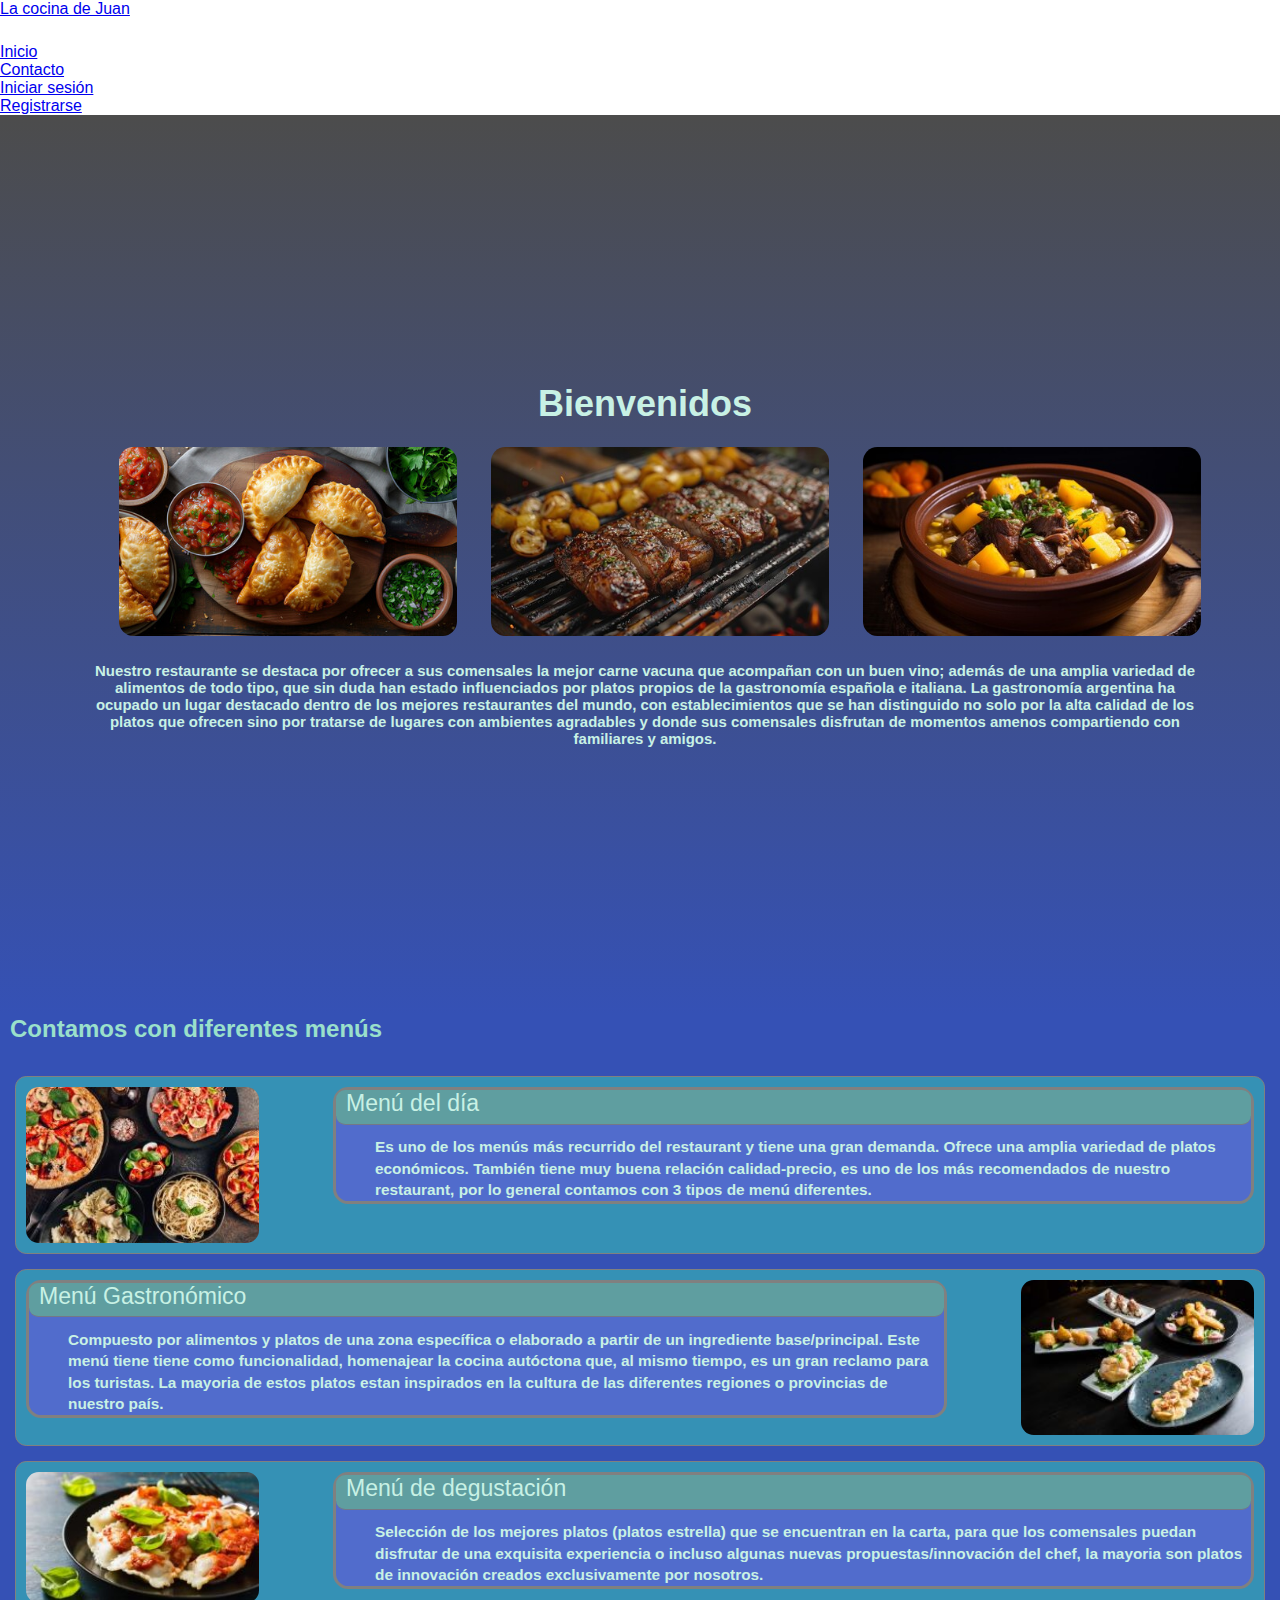
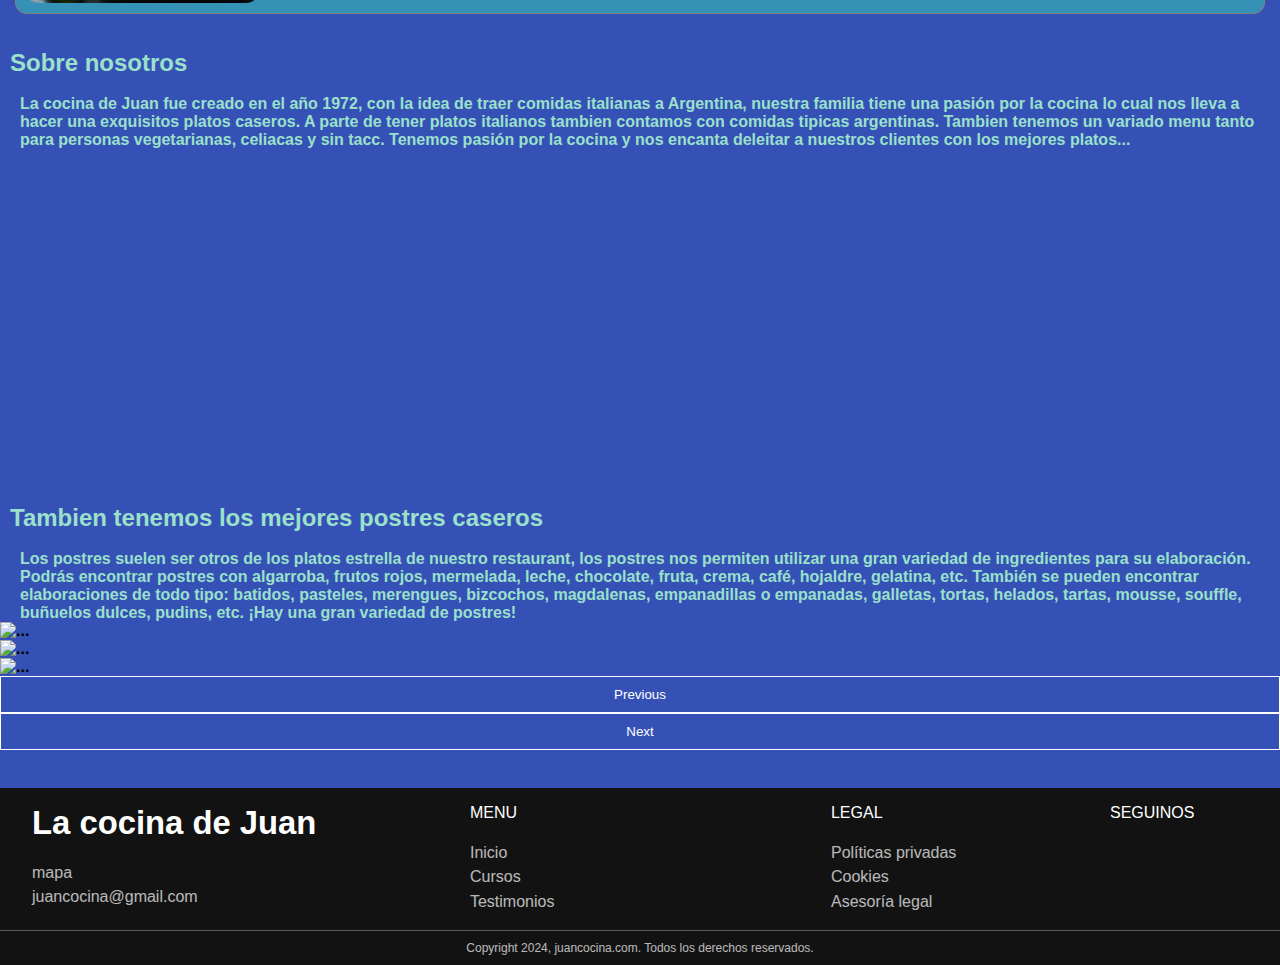
==== index.html @ 8e5b4648 "se mejoraron los css" ====
<!DOCTYPE html>
<html lang="es">
  <head>
    <meta charset="UTF-8" />
    <meta name="viewport" content="width=device-width, initial-scale=1.0" />
    <title>La cocina de Juan</title>
    <link rel="icon" href="./assets/icono.ico" />
    <link rel="stylesheet" href="./css/styles.css" />
    <link rel="stylesheet" href="./css/footer.css" />
    <link rel="preconnect" href="https://fonts.googleapis.com" />
    <link rel="preconnect" href="https://fonts.gstatic.com" crossorigin />
    <link
      href="https://fonts.googleapis.com/css2?family=Inria+Serif:ital,wght@1,300&display=swap"
      rel="stylesheet"
    />
    <link
      href="https://cdn.jsdelivr.net/npm/bootstrap@5.1.3/dist/css/bootstrap.min.css"
      rel="stylesheet"
      integrity="sha384-1BmE4kWBq78iYhFldvKuhfTAU6auU8tT94WrHftjDbrCEXSU1oBoqyl2QvZ6jIW3"
      crossorigin="anonymous"
    />
  </head>

  <body>
    <header></header>
    <!--El header esta vacio-->
    <nav class="navbar navbar-expand-lg navbar-dark bg-dark p-3">
      <div class="container-fluid">
        <a class="navbar-brand" href="#">La cocina de Juan</a>
        <button
          class="navbar-toggler"
          type="button"
          data-bs-toggle="collapse"
          data-bs-target="#navbarNavDropdown"
          aria-controls="navbarNavDropdown"
          aria-expanded="false"
          aria-label="Toggle navigation"
        >
          <span class="navbar-toggler-icon"></span>
        </button>
        <div class="collapse navbar-collapse" id="navbarNavDropdown">
          <ul class="navbar-nav ms-auto" id="miLista">
            <li class="nav-item">
              <a class="nav-link mx-2 active" aria-current="page" href="#"
                >Inicio</a
              >
            </li>
            <li class="nav-item">
              <a class="nav-link mx-2" href="./pages/contacto.html">Contacto</a>
            </li>
            <li class="nav-item">
              <a class="nav-link mx-2" href="./pages/login.html"
                >Iniciar sesión</a
              >
            </li>
            <li class="nav-item">
              <a
                class="nav-link mx-2"
                href="pages/registrarse.html"
                id="registro"
                >Registrarse</a
              >
            </li>
          </ul>
        </div>
      </div>
    </nav>

    <main>
      <div class="hero">
        <div class="inicio">
          <h1>Bienvenidos</h1>
          <br />
          <img src="./assets/comida1.jpg" alt="imagen de comida1" />
          <img src="./assets/comida2.jpg" alt="imagen de comida2" />
          <img src="./assets/comida3.jpg" alt="imagen de comida3" />
          <br />
          <br />
          <h5>
            Nuestro restaurante se destaca por ofrecer a sus comensales la mejor
            carne vacuna que acompañan con un buen vino; además de una amplia
            variedad de alimentos de todo tipo, que sin duda han estado
            influenciados por platos propios de la gastronomía española e
            italiana. La gastronomía argentina ha ocupado un lugar destacado
            dentro de los mejores restaurantes del mundo, con establecimientos
            que se han distinguido no solo por la alta calidad de los platos que
            ofrecen sino por tratarse de lugares con ambientes agradables y
            donde sus comensales disfrutan de momentos amenos compartiendo con
            familiares y amigos.
          </h5>
        </div>
      </div>
    </main>
    <aside>
      <div class="abajo">
        <article>
          <h2>Contamos con diferentes menús</h2>
          <br />
          <div class="menu">
            <img src="./assets/menu1.jpg" alt="menu" />
            <div class="info">
              <h4>Menú del día</h4>
              <p>
                Es uno de los menús más recurrido del restaurant y tiene una
                gran demanda. Ofrece una amplia variedad de platos económicos.
                También tiene muy buena relación calidad-precio, es uno de los
                más recomendados de nuestro restaurant, por lo general contamos
                con 3 tipos de menú diferentes.
              </p>
            </div>
          </div>

          <div class="menu">
            <img src="./assets/menu2.jpg" alt="menu" />
            <div class="info">
              <h4>Menú Gastronómico</h4>
              <p>
                Compuesto por alimentos y platos de una zona específica o
                elaborado a partir de un ingrediente base/principal. Este menú
                tiene tiene como funcionalidad, homenajear la cocina autóctona
                que, al mismo tiempo, es un gran reclamo para los turistas. La
                mayoria de estos platos estan inspirados en la cultura de las
                diferentes regiones o provincias de nuestro país.
              </p>
            </div>
          </div>

          <div class="menu">
            <img src="./assets/menu3.jpg" alt="menu" />
            <div class="info">
              <h4>Menú de degustación</h4>
              <p>
                Selección de los mejores platos (platos estrella) que se
                encuentran en la carta, para que los comensales puedan disfrutar
                de una exquisita experiencia o incluso algunas nuevas
                propuestas/innovación del chef, la mayoria son platos de
                innovación creados exclusivamente por nosotros.
              </p>
            </div>
          </div>
        </article>
        <br />

        <article>
          <h2>Sobre nosotros</h2>
          <br />
          <p>
            La cocina de Juan fue creado en el año 1972, con la idea de traer
            comidas italianas a Argentina, nuestra familia tiene una pasión por
            la cocina lo cual nos lleva a hacer una exquisitos platos caseros. A
            parte de tener platos italianos tambien contamos con comidas tipicas
            argentinas. Tambien tenemos un variado menu tanto para personas
            vegetarianas, celiacas y sin tacc. Tenemos pasión por la cocina y
            nos encanta deleitar a nuestros clientes con los mejores platos...
          </p>
          <iframe
            width="560"
            height="315"
            src="https://www.youtube.com/embed/hldKsct0qzA?si=_g0MLODp-y85ldzN&amp;controls=0"
            title="YouTube video player"
            frameborder="0"
            allow="accelerometer; autoplay; clipboard-write; encrypted-media; gyroscope; picture-in-picture; web-share"
            referrerpolicy="strict-origin-when-cross-origin"
            allowfullscreen
          ></iframe>
        </article>
        <br />
        <br />

        <article>
          <div class="postres">
            <h2>Tambien tenemos los mejores postres caseros</h2>
            <br />
            <p>
              Los postres suelen ser otros de los platos estrella de nuestro
              restaurant, los postres nos permiten utilizar una gran variedad de
              ingredientes para su elaboración. Podrás encontrar postres con
              algarroba, frutos rojos, mermelada, leche, chocolate, fruta,
              crema, café, hojaldre, gelatina, etc. También se pueden encontrar
              elaboraciones de todo tipo: batidos, pasteles, merengues,
              bizcochos, magdalenas, empanadillas o empanadas, galletas, tortas,
              helados, tartas, mousse, souffle, buñuelos dulces, pudins, etc.
              ¡Hay una gran variedad de postres!
            </p>
          </div>

          <div id="carouselExample" class="carousel slide">
            <div class="carousel-inner">
              <div class="carousel-item active">
                <img src="./assets/postre.jpg" class="d-block w-40" alt="..." />
              </div>
              <div class="carousel-item">
                <img
                  src="./assets/postre2.jpg"
                  class="d-block w-40"
                  alt="..."
                />
              </div>
              <div class="carousel-item">
                <img
                  src="./assets/postre3.jpg"
                  class="d-block w-40"
                  alt="..."
                />
              </div>
            </div>
            <button
              class="carousel-control-prev"
              type="button"
              data-bs-target="#carouselExample"
              data-bs-slide="prev"
            >
              <span
                class="carousel-control-prev-icon"
                aria-hidden="true"
              ></span>
              <span class="visually-hidden">Previous</span>
            </button>
            <button
              class="carousel-control-next"
              type="button"
              data-bs-target="#carouselExample"
              data-bs-slide="next"
            >
              <span
                class="carousel-control-next-icon"
                aria-hidden="true"
              ></span>
              <span class="visually-hidden">Next</span>
            </button>
          </div>

          <br />
        </article>
        <br />
      </div>
    </aside>

    <footer>
      <div class="footer-container navbar-dark bg-dark">
        <div class="footer-content-container">
          <h3 class="website-logo">La cocina de Juan</h3>
          <span class="footer-info">mapa</span>
          <span class="footer-info">juancocina@gmail.com</span>
        </div>
        <div class="footer-menus">
          <div class="footer-content-container">
            <span class="menu-title">menu</span>
            <a href="" class="menu-item-footer">Inicio</a>
            <a href="" class="menu-item-footer">Cursos</a>
            <a href="" class="menu-item-footer">Testimonios</a>
          </div>
          <div class="footer-content-container">
            <span class="menu-title">legal</span>
            <a href="" class="menu-item-footer">Políticas privadas</a>
            <a href="" class="menu-item-footer">Cookies</a>
            <a href="" class="menu-item-footer">Asesoría legal</a>
          </div>
        </div>
        <div class="footer-content-container">
          <span class="menu-title">Seguinos</span>
          <div class="social-container">
            <a href="" class="social-link"></a>
            <a href="" class="social-link"></a>
            <a href="" class="social-link"></a>
          </div>
        </div>
      </div>
      <div class="copyright-container">
        <span class="copyright"
          >Copyright 2024, juancocina.com. Todos los derechos reservados.</span
        >
      </div>
    </footer>

    <script src="./js/script.js"></script>
    <script
      src="https://cdn.jsdelivr.net/npm/bootstrap@5.1.3/dist/js/bootstrap.bundle.min.js"
      integrity="sha384-ka7Sk0Gln4gmtz2MlQnikT1wXgYsOg+OMhuP+IlRH9sENBO0LRn5q+8nbTov4+1p"
      crossorigin="anonymous"
    ></script>
  </body>
</html>
---- css/styles.css ----
/*---------------------------------HEAD---------------------------------------------------*/
* {
  margin: 0;
  padding: 0;
  box-sizing: border-box;
}
head {
  font-family: sans-serif;
}
/*---------------------------------END HEAD---------------------------------------------------*/

/*---------------------------------HEADER---------------------------------------------------*/
/*        VACIO             */
/*--------------------------------- END HEADER---------------------------------------------------*/

/*---------------------------------NAV---------------------------------------------------*/
/*        BOBSTRAP             */
/*--------------------------------- END NAV---------------------------------------------------*/

/*--------------------------------- MAIN---------------------------------------------------*/
.hero {
  width: 100%;
  height: 100vh;
  background-image: linear-gradient(rgba(0, 0, 0, 0.7), #3551b5),
    url(../assets/imgBg.jpg);
  background-position: center;
  background-size: cover;
  display: flex;
  align-items: center;
  justify-content: center;
}

.inicio {
  text-align: center;
  margin-left: 10px;
  margin-top: 0px;
  color: rgb(200, 241, 229);
  padding-left: 4em;
  padding-right: 4em;
  font-size: large;
  font-family: "Inria Serif", serif;
  font-weight: 500;
}

.inicio img {
  width: 30%;
  border-radius: 0.8em;
}

h1 {
  animation-duration: 3s;
  animation-name: slidein;
}

@keyframes slidein {
  from {
    margin-left: 100%;
    width: 100%;
  }

  to {
    margin-left: 0%;
    width: 100%;
  }
}

h5 {
  animation-duration: 3s;
  animation-name: slidein;
}

@keyframes slidein {
  from {
    margin-left: 100%;
    width: 100%;
  }

  to {
    margin-left: 0%;
    width: 100%;
  }
}

.inicio img {
  margin-left: 30px;
}

/*--------------------------------- END MAIN ---------------------------------------------------*/

/*--------------------------------- ASIDE ---------------------------------------------------*/

.menu {
  margin: 15px;
  border: 1px solid grey;
  border-radius: 0.7em;
  padding: 10px;
  overflow: hidden;
  background-color: #3591b5;
}

.menu .info {
  width: 75%;
  font-size: larger;
  background-color: #516ccc;
  border: solid grey;
  border-radius: 0.8em;
}

.menu .info h4 {
  background-color: cadetblue;
  color: rgb(200, 241, 229);
  font-size: 1.2em;
  font-weight: 500;
  margin: 0 0 0.5em;
  border-bottom: 1px solid #747886;
  padding-left: 10px;
  padding-bottom: 0.3em;
  border-radius: 0.4em;
}

.menu .info p {
  font-size: 0.8em;
  line-height: 1.4em;
  padding-left: 19px;
}

.info p {
  color: rgb(200, 241, 229);
}

.menu img {
  border-radius: 0.8em;
  width: 19%;
}

.menu:nth-child(even) img {
  float: right;
  margin: 0 0 0 1em;
}

.menu:nth-child(even) .info {
  float: left;
}

.menu:nth-child(odd) img {
  float: left;
  margin: 0 1em 0 0;
}

.menu:nth-child(odd) .info {
  float: right;
}

h2 {
  color: rgb(154, 224, 203);
  margin-left: 10px;
}

iframe {
  display: flex;
  margin: 0 auto;
}

.abajo {
  background-color: #3551b5;
  font-family: "Inria Serif", serif;
  font-weight: 700;
}

article p {
  margin-left: 20px;
  color: rgb(154, 224, 203);
}

.carousel-inner img {
  margin: auto;
}

.custom-select option {
  background-color: #000a4b;
}

/*--------------------------------- END ASIDE ---------------------------------------------------*/

/*NO SE DONDE APARECE ESTA CLASE*/
.column {
  flex: 33.33%;
  padding: 5px;
  text-align: center;
}

/*--------------------------------- ESTO NO IRIA EN CONTACTO.CSS------------------------------------*/

form {
  width: 90%;
  max-width: 600px;
}

.input-group {
  margin-bottom: 30px;
  position: relative;
  flex: 1;
}

input,
textarea {
  width: 100%;
  padding: 10px;
  outline: 0;
  border: 1px solid #fff;
  color: #fff;
  background: transparent;
  font-size: 15px;
}

label {
  height: 100%;
  position: absolute;
  left: 10;
  top: 0;
  padding: 10px;
  color: #fff;
  cursor: text;
  transition: 0.2s;
}

button {
  padding: 10px 0;
  color: #fff;
  outline: none;
  background: transparent;
  border: 1px solid #fff;
  width: 100%;
  cursor: pointer;
}

input:focus ~ label,
input:valid ~ label,
textarea:focus ~ label,
textarea:valid ~ label {
  top: -35px;
  font-size: 14px;
}

.row {
  display: flex;
  align-items: center;
  justify-content: space-between;
  gap: 10px;
}

.input-group input[type="radio"] {
  margin-right: 10px;
}

.input-group label {
  display: inline-block;
}
/*--------------------------------- ESTO NO IRIA EN CONTACTO.CSS------------------------------------*/
---- css/footer.css ----
* {
  margin: 0;
  padding: 0;
  transition: 0.5s;
  font-family: -apple-system, BlinkMacSystemFont, "Segoe UI", Roboto, Oxygen,
    Ubuntu, Cantarell, "Open Sans", "Helvetica Neue", sans-serif;
}

body {
  height: 100vh;
  width: 100%;
  position: relative;
}

footer {
  /* position: absolute;*/
  bottom: 0;
  left: 0;
  height: fit-content;
  width: 100%;
  display: flex;
  justify-content: center;
  align-items: center;
  flex-direction: column;
  background-color: var(--dark);
  color: white;
  background-color: #121212;
}

.footer-container {
  height: fit-content;
  width: 100%;
  padding: 1rem 2rem;
  box-sizing: border-box;
  display: flex;
  justify-content: space-between;
  align-items: flex-start;
}

.footer-content-container {
  display: flex;
  justify-content: flex-start;
  align-items: flex-start;
  flex-direction: column;
}

.footer-menus {
  display: flex;
  justify-content: space-between;
  align-items: flex-start;
  width: 40%;
}

.copyright-container {
  width: 100%;
  display: flex;
  justify-content: center;
  align-items: center;
  border-top: 1px solid rgba(255, 255, 255, 0.3);
}

.copyright {
  font-size: 12px;
  opacity: 0.7;
  font-weight: 400;
  padding: 10px 0;
}

footer .website-logo {
  margin-bottom: 1.2rem;
  font-size: calc(1vw + 20px);
}

.footer-info,
.menu-item-footer {
  margin: 0.2rem 0;
  opacity: 0.7;
  color: white;
  text-decoration: none;
  transition: 0.5s;
}

.menu-item-footer:hover {
  opacity: 1;
}

.menu-title {
  font-size: var(--medium-text-font);
  font-weight: 400;
  text-transform: uppercase;
  margin-bottom: 1.2rem;
}

.social-container {
  display: flex;
  justify-content: center;
  align-items: center;
  height: 30px;
  width: 100%;
}

.social-link {
  height: 100%;
  width: 30px;
  background-image: url(../assets/img/FacebookBlanco.png);
  background-size: 70%;
  background-position: center;
  margin-right: 1rem;
  background-repeat: no-repeat;
}

.social-link:hover {
  opacity: 0.7;
}

footer .social-link:nth-of-type(2) {
  background-image: url(TwitterBlanco.png);
}

footer .social-link:nth-of-type(3) {
  /*Nth of type inside that container*/
  background-image: url(../assets/img/LinkedinBlanco.png);
}

/*MEDIA QUERY*/
@media (max-width: 768px) {
  .footer-container {
    padding: 2rem;
    flex-direction: column;
  }

  .footer-content-container {
    width: 100%;
    padding: 2rem 0;
    border-bottom: 1px solid #2a2a2a;
    justify-content: center;
    align-items: center;
  }

  .footer-content-container:nth-of-type(1) {
    align-items: flex-start;
  }
  .footer-content-container:nth-of-type(3) {
    border-bottom: none;
    padding-bottom: 0;
  }

  .footer-menus {
    width: 100%;
    display: flex;
    justify-content: space-between;
    align-items: flex-start;
    border-bottom: 1px solid #2a2a2a;
  }

  .footer-menus .footer-content-container:nth-of-type(1) {
    width: 45%;
    align-items: flex-start;
    border-bottom: none;
  }
  .footer-menus .footer-content-container:nth-of-type(2) {
    width: 45%;
    align-items: flex-start;
    border-bottom: none;
  }
}
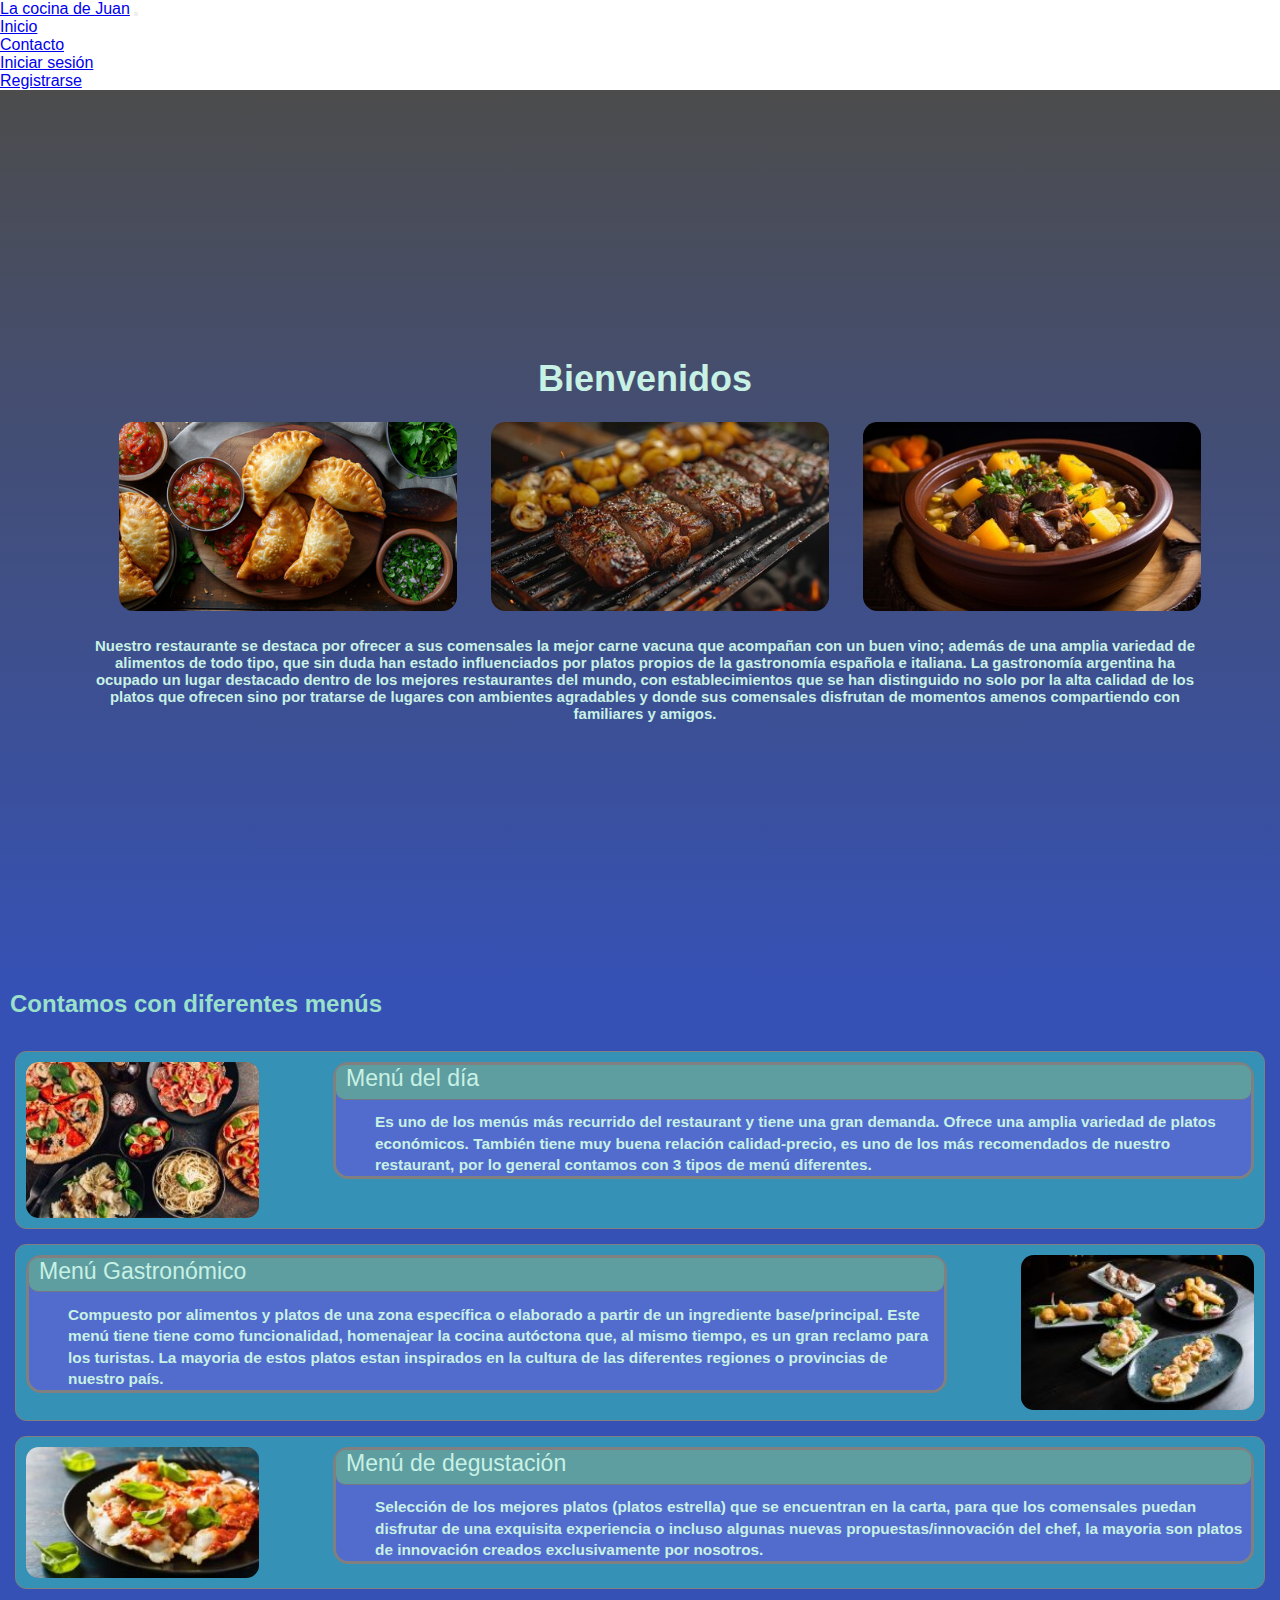
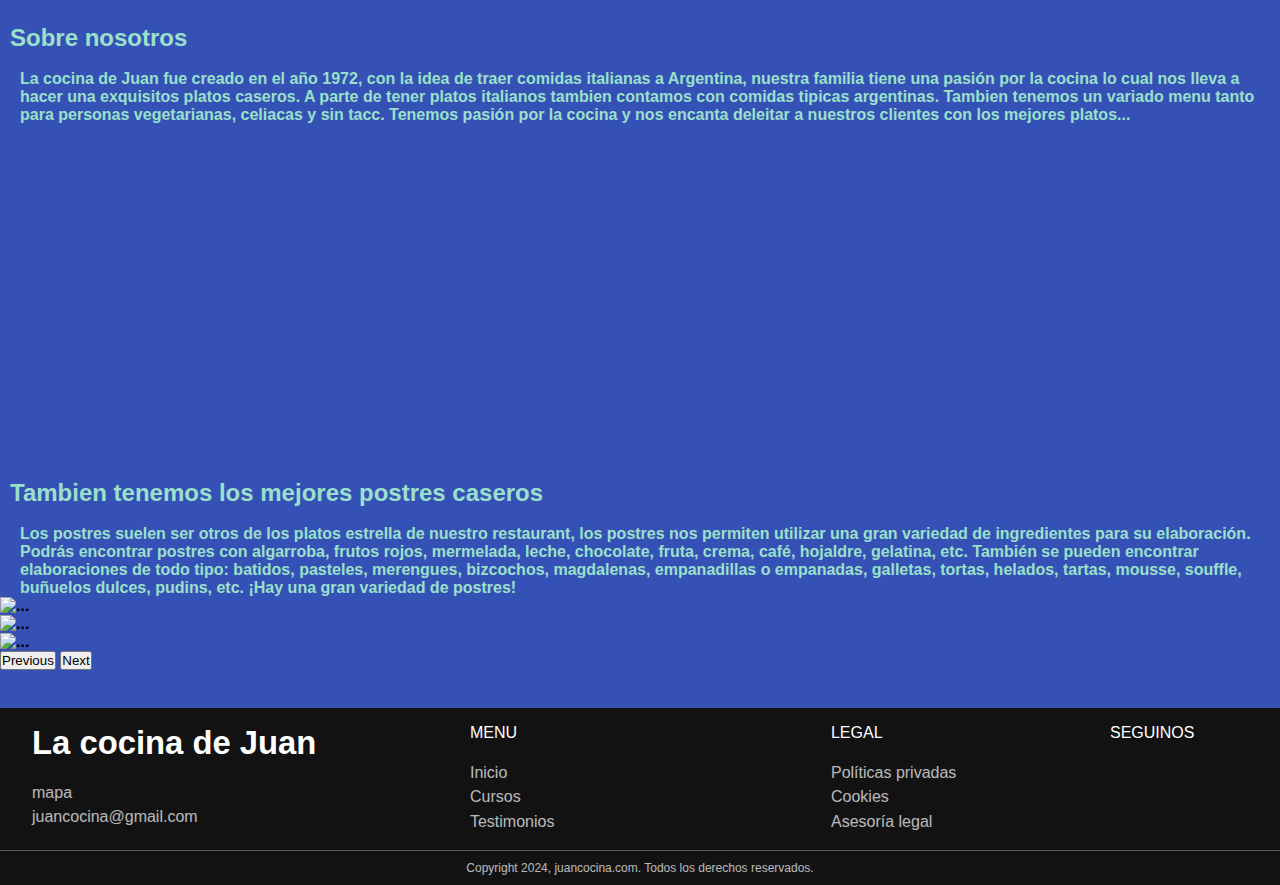
==== commit 022be5ad: "mejora css" ====
--- a/index.html
+++ b/index.html
@@ -22,8 +22,7 @@
   </head>
 
   <body>
-    <header></header>
-    <!--El header esta vacio-->
+   <header>
     <nav class="navbar navbar-expand-lg navbar-dark bg-dark p-3">
       <div class="container-fluid">
         <a class="navbar-brand" href="#">La cocina de Juan</a>
@@ -65,6 +64,7 @@
         </div>
       </div>
     </nav>
+   </header>
 
     <main>
       <div class="hero">
--- a/css/styles.css
+++ b/css/styles.css
@@ -180,80 +180,4 @@
   background-color: #000a4b;
 }
 
-/*--------------------------------- END ASIDE ---------------------------------------------------*/
-
-/*NO SE DONDE APARECE ESTA CLASE*/
-.column {
-  flex: 33.33%;
-  padding: 5px;
-  text-align: center;
-}
-
-/*--------------------------------- ESTO NO IRIA EN CONTACTO.CSS------------------------------------*/
-
-form {
-  width: 90%;
-  max-width: 600px;
-}
-
-.input-group {
-  margin-bottom: 30px;
-  position: relative;
-  flex: 1;
-}
-
-input,
-textarea {
-  width: 100%;
-  padding: 10px;
-  outline: 0;
-  border: 1px solid #fff;
-  color: #fff;
-  background: transparent;
-  font-size: 15px;
-}
-
-label {
-  height: 100%;
-  position: absolute;
-  left: 10;
-  top: 0;
-  padding: 10px;
-  color: #fff;
-  cursor: text;
-  transition: 0.2s;
-}
-
-button {
-  padding: 10px 0;
-  color: #fff;
-  outline: none;
-  background: transparent;
-  border: 1px solid #fff;
-  width: 100%;
-  cursor: pointer;
-}
-
-input:focus ~ label,
-input:valid ~ label,
-textarea:focus ~ label,
-textarea:valid ~ label {
-  top: -35px;
-  font-size: 14px;
-}
-
-.row {
-  display: flex;
-  align-items: center;
-  justify-content: space-between;
-  gap: 10px;
-}
-
-.input-group input[type="radio"] {
-  margin-right: 10px;
-}
-
-.input-group label {
-  display: inline-block;
-}
-/*--------------------------------- ESTO NO IRIA EN CONTACTO.CSS------------------------------------*/
+/*--------------------------------- END ASIDE ---------------------------------------------------*/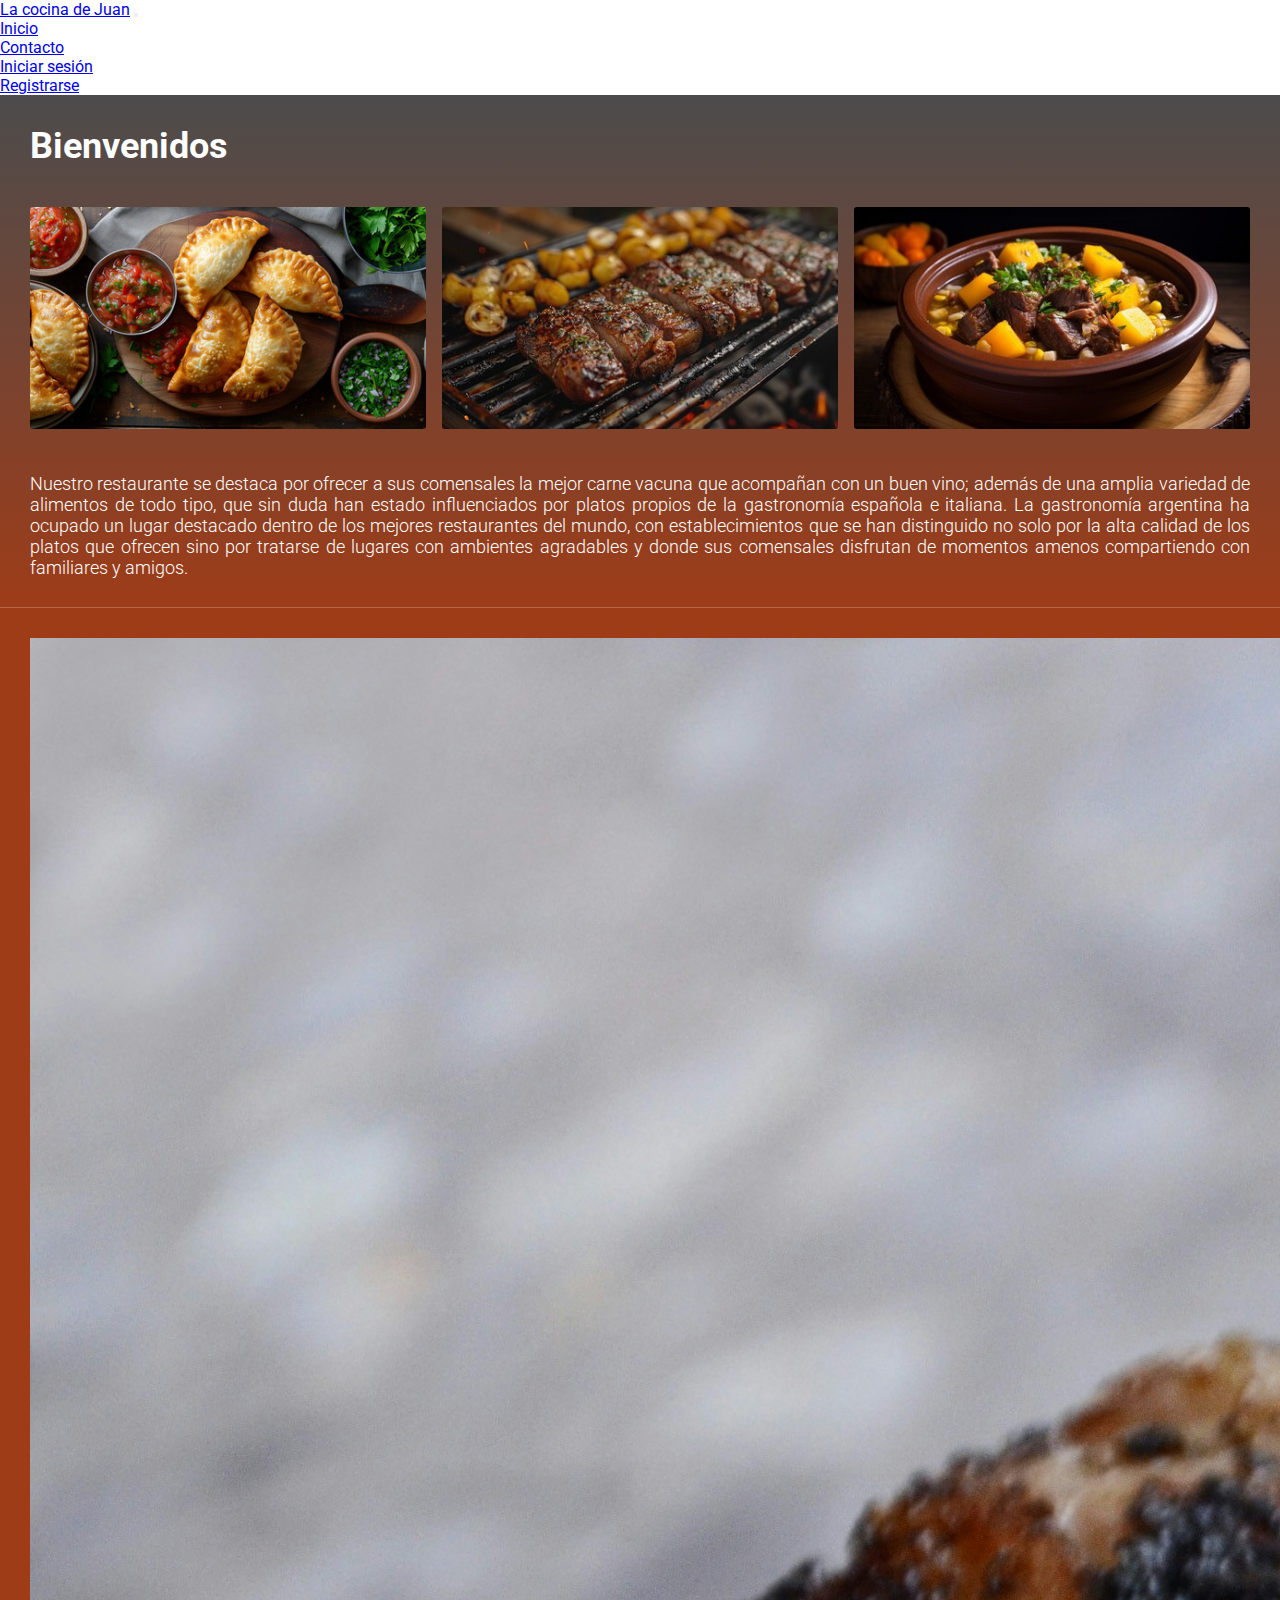
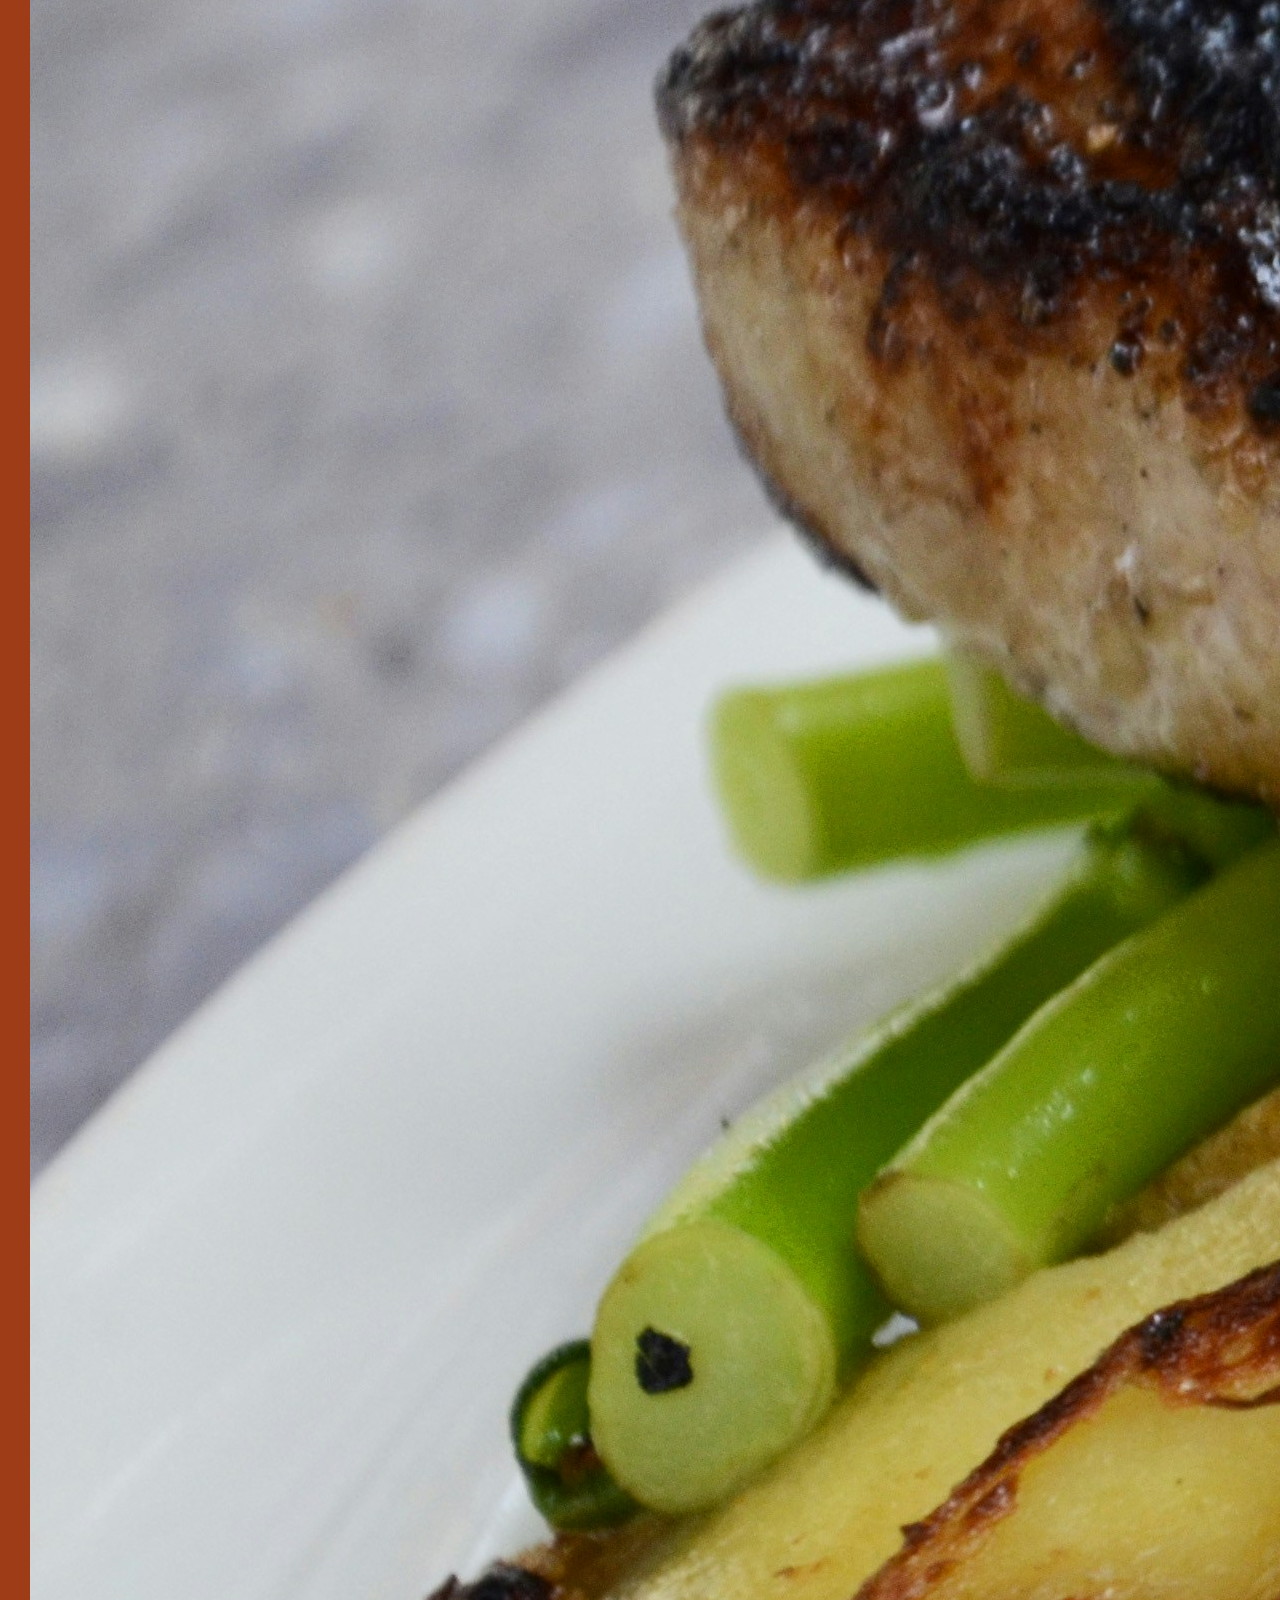
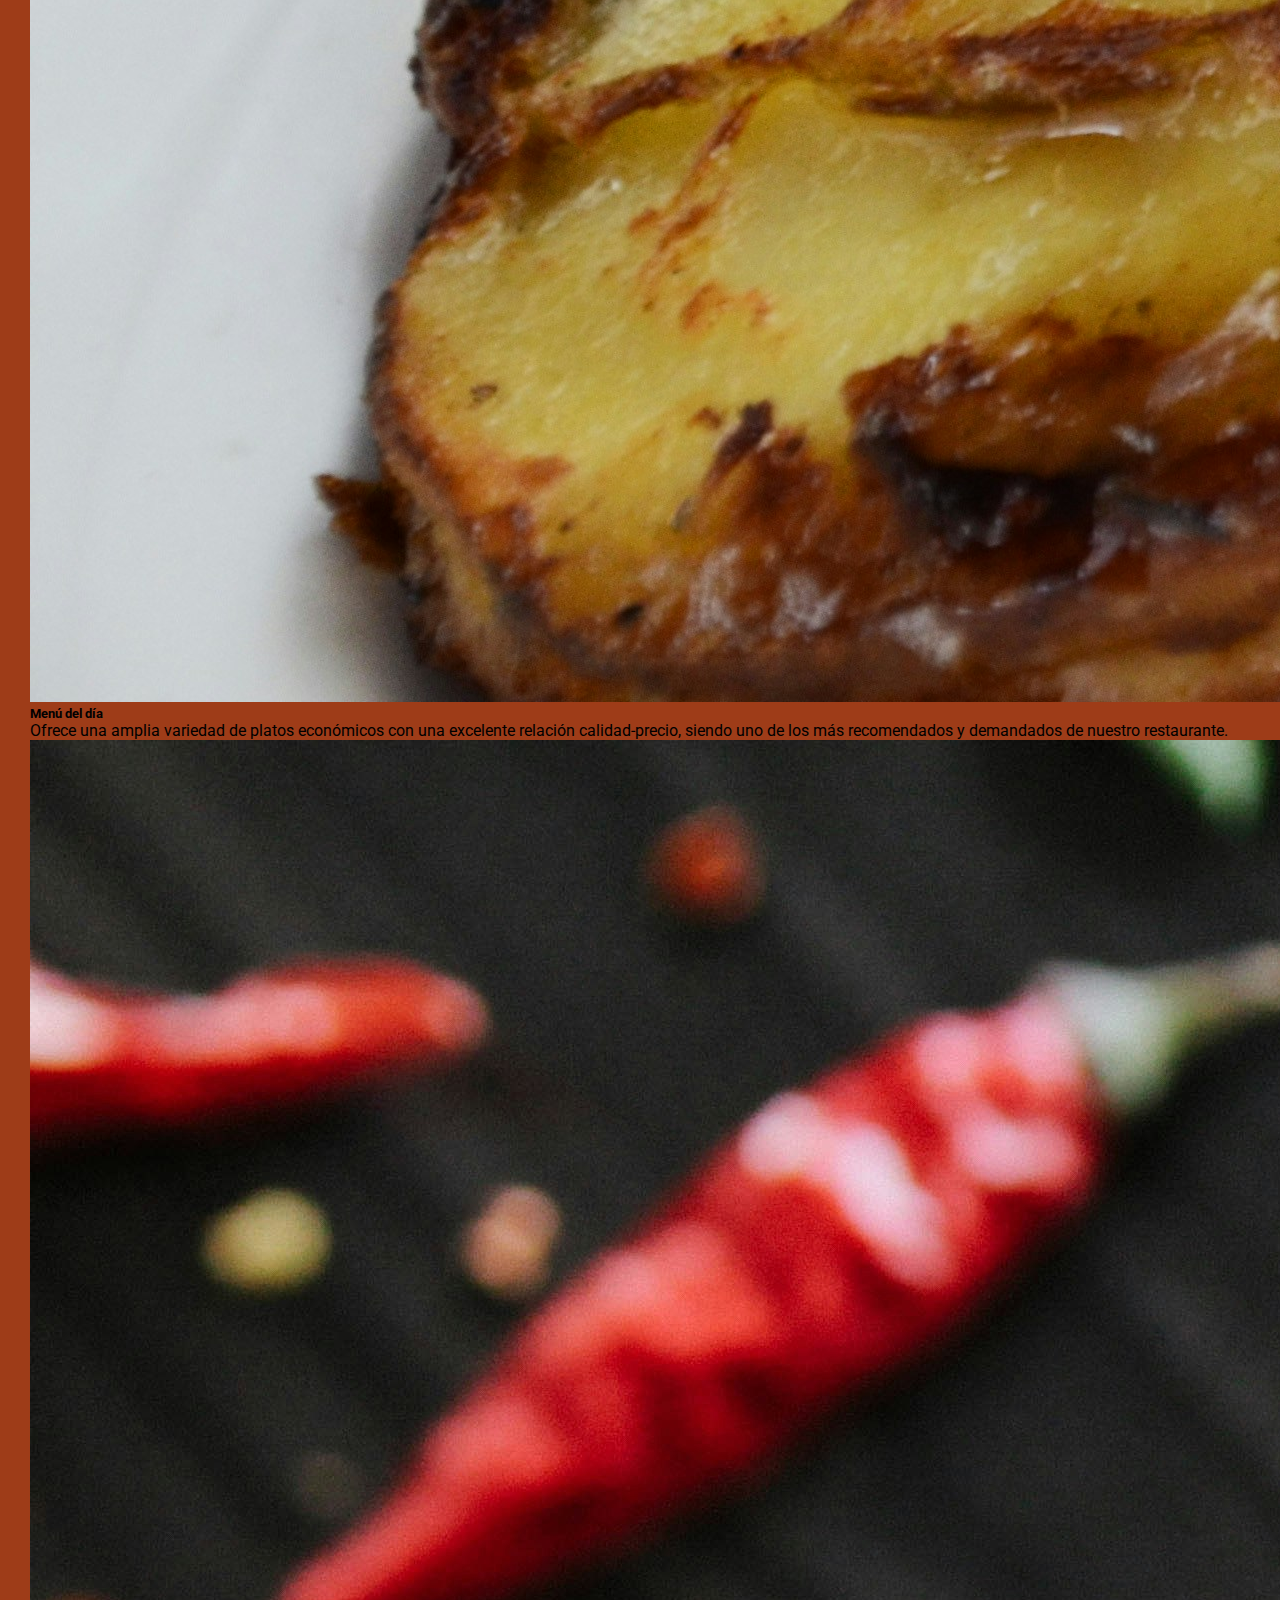
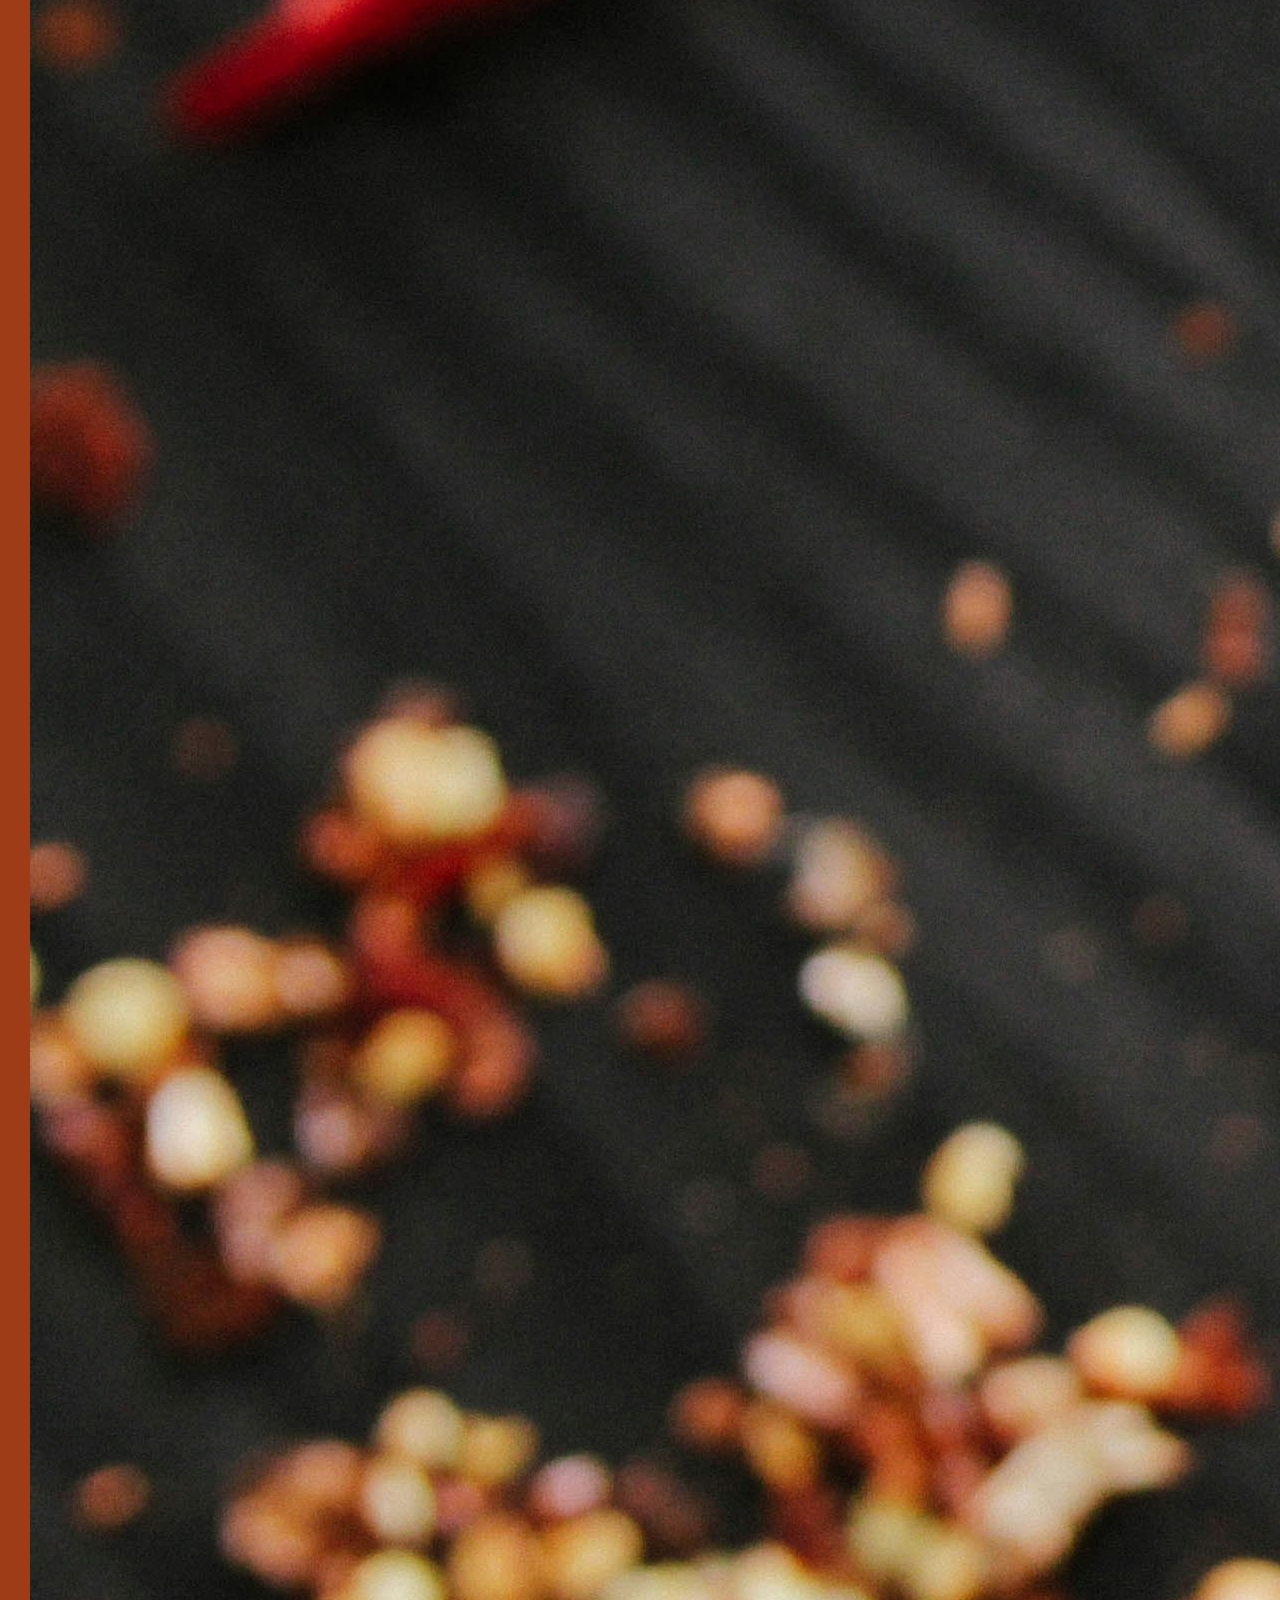
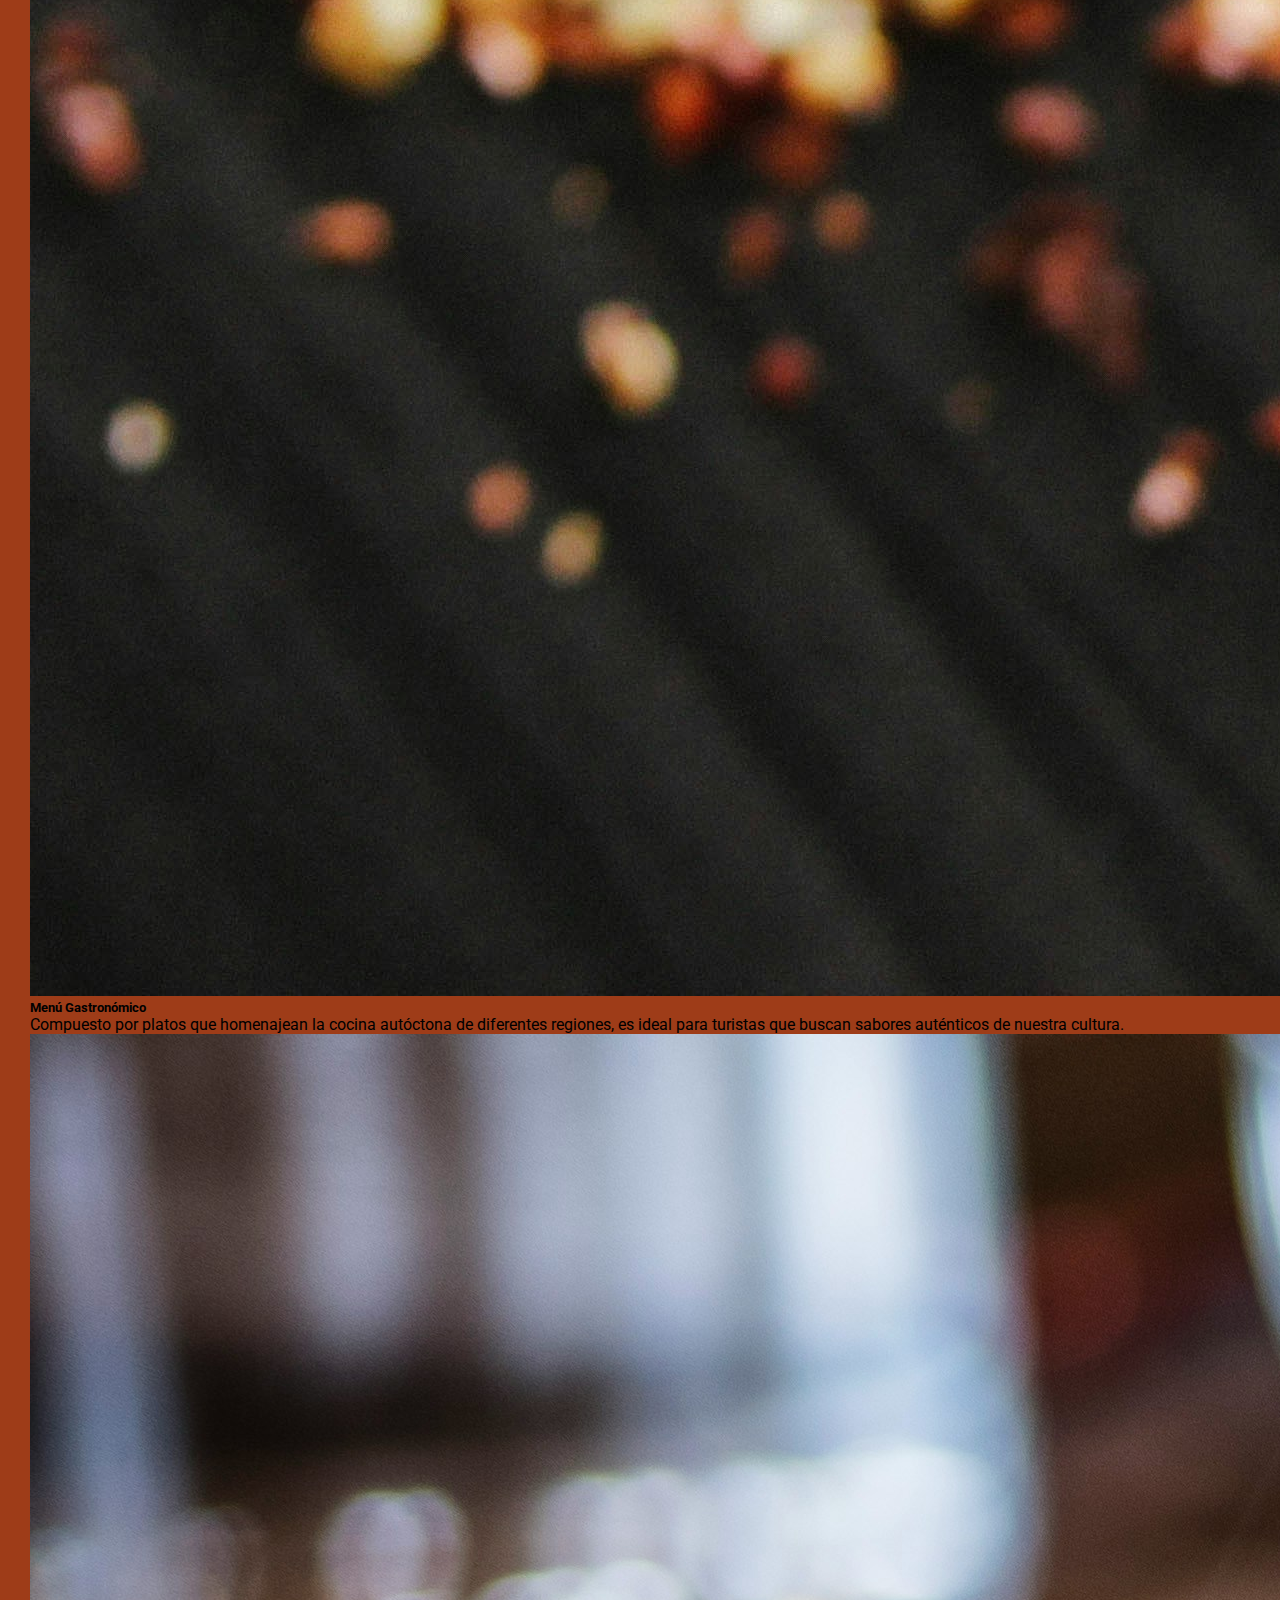
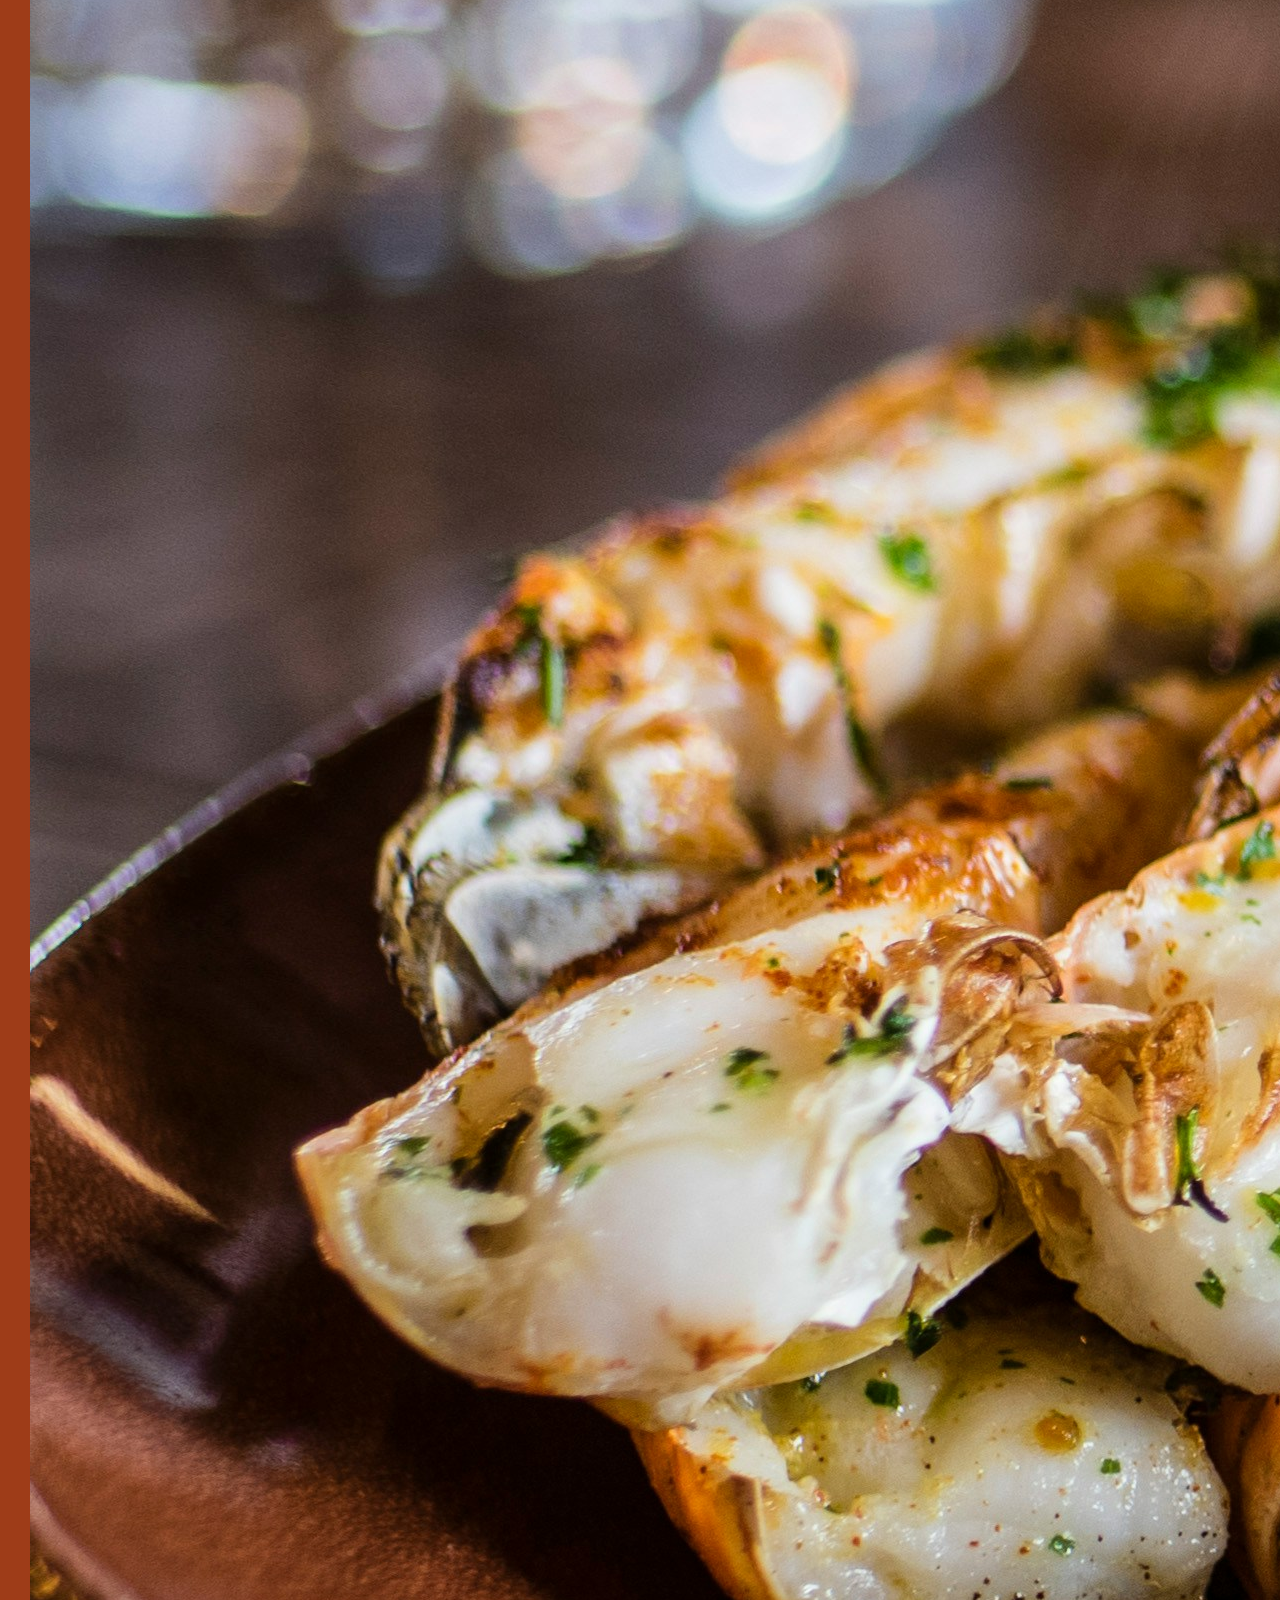
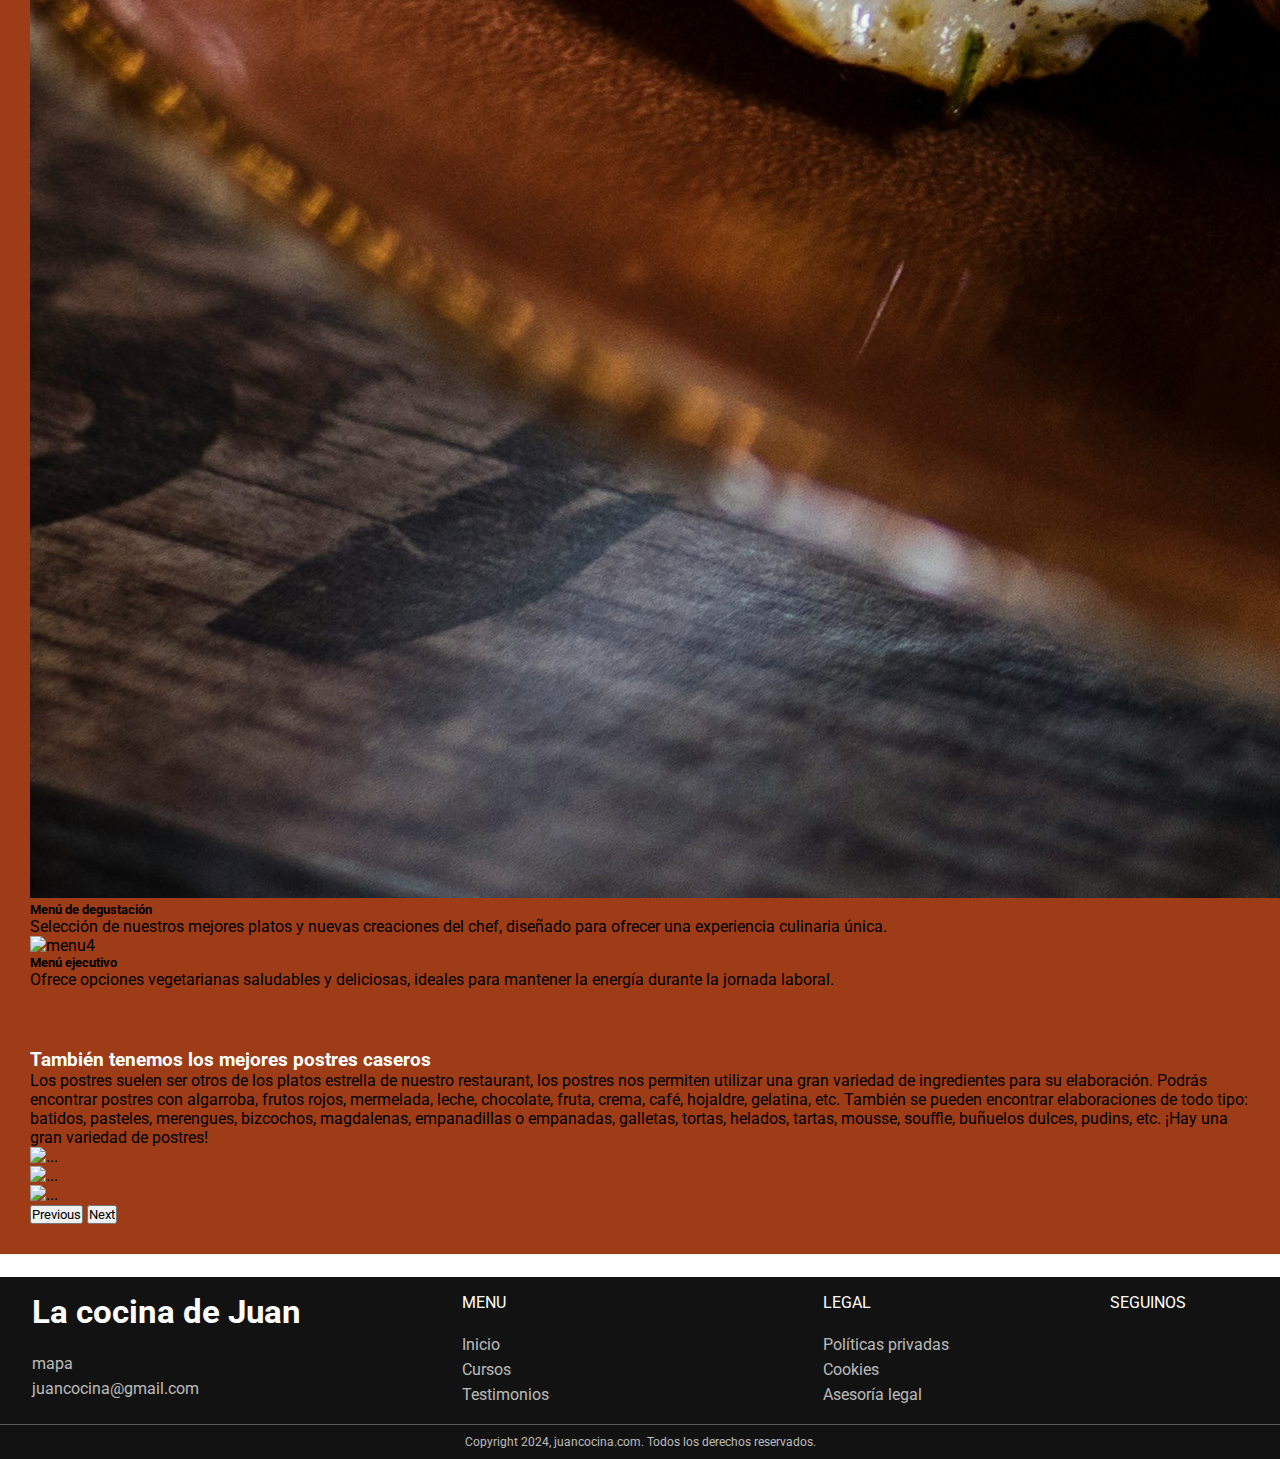
==== commit 799438f5: "index responsive" ====
--- a/index.html
+++ b/index.html
@@ -14,6 +14,10 @@
       rel="stylesheet"
     />
     <link
+      href="https://fonts.googleapis.com/css2?family=Roboto:wght@400;700&display=swap"
+      rel="stylesheet"
+    />
+    <link
       href="https://cdn.jsdelivr.net/npm/bootstrap@5.1.3/dist/css/bootstrap.min.css"
       rel="stylesheet"
       integrity="sha384-1BmE4kWBq78iYhFldvKuhfTAU6auU8tT94WrHftjDbrCEXSU1oBoqyl2QvZ6jIW3"
@@ -22,61 +26,80 @@
   </head>
 
   <body>
-   <header>
-    <nav class="navbar navbar-expand-lg navbar-dark bg-dark p-3">
-      <div class="container-fluid">
-        <a class="navbar-brand" href="#">La cocina de Juan</a>
-        <button
-          class="navbar-toggler"
-          type="button"
-          data-bs-toggle="collapse"
-          data-bs-target="#navbarNavDropdown"
-          aria-controls="navbarNavDropdown"
-          aria-expanded="false"
-          aria-label="Toggle navigation"
-        >
-          <span class="navbar-toggler-icon"></span>
-        </button>
-        <div class="collapse navbar-collapse" id="navbarNavDropdown">
-          <ul class="navbar-nav ms-auto" id="miLista">
-            <li class="nav-item">
-              <a class="nav-link mx-2 active" aria-current="page" href="#"
-                >Inicio</a
-              >
-            </li>
-            <li class="nav-item">
-              <a class="nav-link mx-2" href="./pages/contacto.html">Contacto</a>
-            </li>
-            <li class="nav-item">
-              <a class="nav-link mx-2" href="./pages/login.html"
-                >Iniciar sesión</a
-              >
-            </li>
-            <li class="nav-item">
-              <a
-                class="nav-link mx-2"
-                href="pages/registrarse.html"
-                id="registro"
-                >Registrarse</a
-              >
-            </li>
-          </ul>
-        </div>
-      </div>
-    </nav>
-   </header>
+    <header>
+      <nav class="navbar navbar-expand-lg navbar-dark bg-dark p-3">
+        <div class="container-fluid">
+          <a class="navbar-brand" href="#">La cocina de Juan</a>
+          <button
+            class="navbar-toggler"
+            type="button"
+            data-bs-toggle="collapse"
+            data-bs-target="#navbarNavDropdown"
+            aria-controls="navbarNavDropdown"
+            aria-expanded="false"
+            aria-label="Toggle navigation"
+          >
+            <span class="navbar-toggler-icon"></span>
+          </button>
+          <div class="collapse navbar-collapse" id="navbarNavDropdown">
+            <ul class="navbar-nav ms-auto" id="miLista">
+              <li class="nav-item">
+                <a class="nav-link mx-2 active" aria-current="page" href="#"
+                  >Inicio</a
+                >
+              </li>
+              <li class="nav-item">
+                <a class="nav-link mx-2" href="./pages/contacto.html"
+                  >Contacto</a
+                >
+              </li>
+              <li class="nav-item">
+                <a class="nav-link mx-2" href="./pages/login.html"
+                  >Iniciar sesión</a
+                >
+              </li>
+              <li class="nav-item">
+                <a
+                  class="nav-link mx-2"
+                  href="pages/registrarse.html"
+                  id="registro"
+                  >Registrarse</a
+                >
+              </li>
+            </ul>
+          </div>
+        </div>
+      </nav>
+    </header>
 
     <main>
-      <div class="hero">
-        <div class="inicio">
-          <h1>Bienvenidos</h1>
-          <br />
-          <img src="./assets/comida1.jpg" alt="imagen de comida1" />
-          <img src="./assets/comida2.jpg" alt="imagen de comida2" />
-          <img src="./assets/comida3.jpg" alt="imagen de comida3" />
-          <br />
-          <br />
-          <h5>
+      <section class="hero">
+        <div class="inicio text-center">
+          <h1 class="fw-normal">Bienvenidos</h1>
+          <div class="grid-container">
+            <div class="grid-item">
+              <img
+                class="img-style"
+                src="./assets/comida1.jpg"
+                alt="imagen de comida1"
+              />
+            </div>
+            <div class="grid-item">
+              <img
+                class="img-style"
+                src="./assets/comida2.jpg"
+                alt="imagen de comida2"
+              />
+            </div>
+            <div class="grid-item">
+              <img
+                class="img-style"
+                src="./assets/comida3.jpg"
+                alt="imagen de comida3"
+              />
+            </div>
+          </div>
+          <p class="fs-5">
             Nuestro restaurante se destaca por ofrecer a sus comensales la mejor
             carne vacuna que acompañan con un buen vino; además de una amplia
             variedad de alimentos de todo tipo, que sin duda han estado
@@ -87,154 +110,116 @@
             ofrecen sino por tratarse de lugares con ambientes agradables y
             donde sus comensales disfrutan de momentos amenos compartiendo con
             familiares y amigos.
-          </h5>
-        </div>
-      </div>
+          </p>
+        </div>
+      </section>
+
+      <section class="section-style">
+        <div class="row row-cols-1 row-cols-md-2 g-4">
+          <div class="col">
+            <div class="card bg-dark text-white">
+              <img src="assets/menu1.jpg" class="card-img-top" alt="menu1" />
+              <div class="card-body">
+                <h5 class="card-title">Menú del día</h5>
+                <p class="card-text">
+                  Ofrece una amplia variedad de platos económicos con una
+                  excelente relación calidad-precio, siendo uno de los más
+                  recomendados y demandados de nuestro restaurante.
+                </p>
+              </div>
+            </div>
+          </div>
+          <div class="col">
+            <div class="card bg-dark text-white">
+              <img src="assets/menu2.jpg" class="card-img-top" alt="menu2" />
+              <div class="card-body">
+                <h5 class="card-title">Menú Gastronómico</h5>
+                <p class="card-text">
+                  Compuesto por platos que homenajean la cocina autóctona de
+                  diferentes regiones, es ideal para turistas que buscan sabores
+                  auténticos de nuestra cultura.
+                </p>
+              </div>
+            </div>
+          </div>
+          <div class="col">
+            <div class="card bg-dark text-white">
+              <img src="assets/menu3.jpg" class="card-img-top" alt="menu3" />
+              <div class="card-body">
+                <h5 class="card-title">Menú de degustación</h5>
+                <p class="card-text">
+                  Selección de nuestros mejores platos y nuevas creaciones del
+                  chef, diseñado para ofrecer una experiencia culinaria única.
+                </p>
+              </div>
+            </div>
+          </div>
+          <div class="col">
+            <div class="card bg-dark text-white">
+              <img src="assets/menu4.jpg" class="card-img-top" alt="menu4" />
+              <div class="card-body">
+                <h5 class="card-title">Menú ejecutivo</h5>
+                <p class="card-text">
+                  Ofrece opciones vegetarianas saludables y deliciosas, ideales
+                  para mantener la energía durante la jornada laboral.
+                </p>
+              </div>
+            </div>
+          </div>
+        </div>
+      </section>
+
+      <section class="section-style">
+        <div class="mb-5">
+          <h3 class="section-title mb-3 fw-normal">
+            También tenemos los mejores postres caseros
+          </h3>
+          <p class="text-white fs-5 fw-light">
+            Los postres suelen ser otros de los platos estrella de nuestro
+            restaurant, los postres nos permiten utilizar una gran variedad de
+            ingredientes para su elaboración. Podrás encontrar postres con
+            algarroba, frutos rojos, mermelada, leche, chocolate, fruta, crema,
+            café, hojaldre, gelatina, etc. También se pueden encontrar
+            elaboraciones de todo tipo: batidos, pasteles, merengues, bizcochos,
+            magdalenas, empanadillas o empanadas, galletas, tortas, helados,
+            tartas, mousse, souffle, buñuelos dulces, pudins, etc. ¡Hay una gran
+            variedad de postres!
+          </p>
+        </div>
+
+        <div id="carouselExample" class="carousel slide">
+          <div class="carousel-inner">
+            <div class="carousel-item active">
+              <img src="./assets/postre.jpg" class="d-block w-40" alt="..." />
+            </div>
+            <div class="carousel-item">
+              <img src="./assets/postre2.jpg" class="d-block w-40" alt="..." />
+            </div>
+            <div class="carousel-item">
+              <img src="./assets/postre3.jpg" class="d-block w-40" alt="..." />
+            </div>
+          </div>
+          <button
+            class="carousel-control-prev"
+            type="button"
+            data-bs-target="#carouselExample"
+            data-bs-slide="prev"
+          >
+            <span class="carousel-control-prev-icon" aria-hidden="true"></span>
+            <span class="visually-hidden">Previous</span>
+          </button>
+          <button
+            class="carousel-control-next"
+            type="button"
+            data-bs-target="#carouselExample"
+            data-bs-slide="next"
+          >
+            <span class="carousel-control-next-icon" aria-hidden="true"></span>
+            <span class="visually-hidden">Next</span>
+          </button>
+        </div>
+      </section>
     </main>
-    <aside>
-      <div class="abajo">
-        <article>
-          <h2>Contamos con diferentes menús</h2>
-          <br />
-          <div class="menu">
-            <img src="./assets/menu1.jpg" alt="menu" />
-            <div class="info">
-              <h4>Menú del día</h4>
-              <p>
-                Es uno de los menús más recurrido del restaurant y tiene una
-                gran demanda. Ofrece una amplia variedad de platos económicos.
-                También tiene muy buena relación calidad-precio, es uno de los
-                más recomendados de nuestro restaurant, por lo general contamos
-                con 3 tipos de menú diferentes.
-              </p>
-            </div>
-          </div>
-
-          <div class="menu">
-            <img src="./assets/menu2.jpg" alt="menu" />
-            <div class="info">
-              <h4>Menú Gastronómico</h4>
-              <p>
-                Compuesto por alimentos y platos de una zona específica o
-                elaborado a partir de un ingrediente base/principal. Este menú
-                tiene tiene como funcionalidad, homenajear la cocina autóctona
-                que, al mismo tiempo, es un gran reclamo para los turistas. La
-                mayoria de estos platos estan inspirados en la cultura de las
-                diferentes regiones o provincias de nuestro país.
-              </p>
-            </div>
-          </div>
-
-          <div class="menu">
-            <img src="./assets/menu3.jpg" alt="menu" />
-            <div class="info">
-              <h4>Menú de degustación</h4>
-              <p>
-                Selección de los mejores platos (platos estrella) que se
-                encuentran en la carta, para que los comensales puedan disfrutar
-                de una exquisita experiencia o incluso algunas nuevas
-                propuestas/innovación del chef, la mayoria son platos de
-                innovación creados exclusivamente por nosotros.
-              </p>
-            </div>
-          </div>
-        </article>
-        <br />
-
-        <article>
-          <h2>Sobre nosotros</h2>
-          <br />
-          <p>
-            La cocina de Juan fue creado en el año 1972, con la idea de traer
-            comidas italianas a Argentina, nuestra familia tiene una pasión por
-            la cocina lo cual nos lleva a hacer una exquisitos platos caseros. A
-            parte de tener platos italianos tambien contamos con comidas tipicas
-            argentinas. Tambien tenemos un variado menu tanto para personas
-            vegetarianas, celiacas y sin tacc. Tenemos pasión por la cocina y
-            nos encanta deleitar a nuestros clientes con los mejores platos...
-          </p>
-          <iframe
-            width="560"
-            height="315"
-            src="https://www.youtube.com/embed/hldKsct0qzA?si=_g0MLODp-y85ldzN&amp;controls=0"
-            title="YouTube video player"
-            frameborder="0"
-            allow="accelerometer; autoplay; clipboard-write; encrypted-media; gyroscope; picture-in-picture; web-share"
-            referrerpolicy="strict-origin-when-cross-origin"
-            allowfullscreen
-          ></iframe>
-        </article>
-        <br />
-        <br />
-
-        <article>
-          <div class="postres">
-            <h2>Tambien tenemos los mejores postres caseros</h2>
-            <br />
-            <p>
-              Los postres suelen ser otros de los platos estrella de nuestro
-              restaurant, los postres nos permiten utilizar una gran variedad de
-              ingredientes para su elaboración. Podrás encontrar postres con
-              algarroba, frutos rojos, mermelada, leche, chocolate, fruta,
-              crema, café, hojaldre, gelatina, etc. También se pueden encontrar
-              elaboraciones de todo tipo: batidos, pasteles, merengues,
-              bizcochos, magdalenas, empanadillas o empanadas, galletas, tortas,
-              helados, tartas, mousse, souffle, buñuelos dulces, pudins, etc.
-              ¡Hay una gran variedad de postres!
-            </p>
-          </div>
-
-          <div id="carouselExample" class="carousel slide">
-            <div class="carousel-inner">
-              <div class="carousel-item active">
-                <img src="./assets/postre.jpg" class="d-block w-40" alt="..." />
-              </div>
-              <div class="carousel-item">
-                <img
-                  src="./assets/postre2.jpg"
-                  class="d-block w-40"
-                  alt="..."
-                />
-              </div>
-              <div class="carousel-item">
-                <img
-                  src="./assets/postre3.jpg"
-                  class="d-block w-40"
-                  alt="..."
-                />
-              </div>
-            </div>
-            <button
-              class="carousel-control-prev"
-              type="button"
-              data-bs-target="#carouselExample"
-              data-bs-slide="prev"
-            >
-              <span
-                class="carousel-control-prev-icon"
-                aria-hidden="true"
-              ></span>
-              <span class="visually-hidden">Previous</span>
-            </button>
-            <button
-              class="carousel-control-next"
-              type="button"
-              data-bs-target="#carouselExample"
-              data-bs-slide="next"
-            >
-              <span
-                class="carousel-control-next-icon"
-                aria-hidden="true"
-              ></span>
-              <span class="visually-hidden">Next</span>
-            </button>
-          </div>
-
-          <br />
-        </article>
-        <br />
-      </div>
-    </aside>
 
     <footer>
       <div class="footer-container navbar-dark bg-dark">
--- a/css/styles.css
+++ b/css/styles.css
@@ -4,180 +4,78 @@
   padding: 0;
   box-sizing: border-box;
 }
-head {
-  font-family: sans-serif;
-}
-/*---------------------------------END HEAD---------------------------------------------------*/
-
-/*---------------------------------HEADER---------------------------------------------------*/
-/*        VACIO             */
-/*--------------------------------- END HEADER---------------------------------------------------*/
-
-/*---------------------------------NAV---------------------------------------------------*/
-/*        BOBSTRAP             */
-/*--------------------------------- END NAV---------------------------------------------------*/
 
 /*--------------------------------- MAIN---------------------------------------------------*/
+body {
+  font-family: "Roboto", sans-serif;
+  min-height: 100vh;
+  display: flex;
+  flex-direction: column;
+}
+
+main {
+  flex: 1;
+  padding-bottom: 205px;
+}
+
 .hero {
   width: 100%;
-  height: 100vh;
-  background-image: linear-gradient(rgba(0, 0, 0, 0.7), #3551b5),
+  background-image: linear-gradient(rgba(0, 0, 0, 0.7), #9e3c18),
     url(../assets/imgBg.jpg);
   background-position: center;
   background-size: cover;
-  display: flex;
-  align-items: center;
-  justify-content: center;
+  padding: 30px;
 }
 
 .inicio {
-  text-align: center;
-  margin-left: 10px;
-  margin-top: 0px;
-  color: rgb(200, 241, 229);
-  padding-left: 4em;
-  padding-right: 4em;
+  text-align: justify;
+  color: rgb(255, 255, 255);
   font-size: large;
-  font-family: "Inria Serif", serif;
-  font-weight: 500;
+  font-weight: 300;
 }
 
-.inicio img {
-  width: 30%;
-  border-radius: 0.8em;
+.section-style {
+  background-color: #9e3c18;
+  padding: 30px;
 }
 
-h1 {
-  animation-duration: 3s;
-  animation-name: slidein;
+.grid-container {
+  display: grid;
+  grid-template-columns: repeat(12, 1fr);
+  gap: 16px;
+  margin: 40px 0;
+  align-content: center;
 }
 
-@keyframes slidein {
-  from {
-    margin-left: 100%;
-    width: 100%;
-  }
+.grid-item {
+  grid-column: span 12;
+  align-content: center;
+  text-align: center;
+}
 
-  to {
-    margin-left: 0%;
-    width: 100%;
+@media (min-width: 1000px) {
+  .grid-item {
+    grid-column: span 4;
   }
 }
 
-h5 {
-  animation-duration: 3s;
-  animation-name: slidein;
+.img-style {
+  border-radius: 3px;
+  width: 100%;
+  max-width: 500px;
+  max-height: 400px;
 }
 
-@keyframes slidein {
-  from {
-    margin-left: 100%;
-    width: 100%;
-  }
-
-  to {
-    margin-left: 0%;
-    width: 100%;
-  }
+.max-size {
+  max-width: 500px;
+  max-height: 400px;
 }
 
-.inicio img {
-  margin-left: 30px;
-}
-
-/*--------------------------------- END MAIN ---------------------------------------------------*/
-
-/*--------------------------------- ASIDE ---------------------------------------------------*/
-
-.menu {
-  margin: 15px;
-  border: 1px solid grey;
-  border-radius: 0.7em;
-  padding: 10px;
-  overflow: hidden;
-  background-color: #3591b5;
-}
-
-.menu .info {
-  width: 75%;
-  font-size: larger;
-  background-color: #516ccc;
-  border: solid grey;
-  border-radius: 0.8em;
-}
-
-.menu .info h4 {
-  background-color: cadetblue;
-  color: rgb(200, 241, 229);
-  font-size: 1.2em;
-  font-weight: 500;
-  margin: 0 0 0.5em;
-  border-bottom: 1px solid #747886;
-  padding-left: 10px;
-  padding-bottom: 0.3em;
-  border-radius: 0.4em;
-}
-
-.menu .info p {
-  font-size: 0.8em;
-  line-height: 1.4em;
-  padding-left: 19px;
-}
-
-.info p {
-  color: rgb(200, 241, 229);
-}
-
-.menu img {
-  border-radius: 0.8em;
-  width: 19%;
-}
-
-.menu:nth-child(even) img {
-  float: right;
-  margin: 0 0 0 1em;
-}
-
-.menu:nth-child(even) .info {
-  float: left;
-}
-
-.menu:nth-child(odd) img {
-  float: left;
-  margin: 0 1em 0 0;
-}
-
-.menu:nth-child(odd) .info {
-  float: right;
-}
-
-h2 {
-  color: rgb(154, 224, 203);
-  margin-left: 10px;
-}
-
-iframe {
-  display: flex;
-  margin: 0 auto;
-}
-
-.abajo {
-  background-color: #3551b5;
-  font-family: "Inria Serif", serif;
-  font-weight: 700;
-}
-
-article p {
-  margin-left: 20px;
-  color: rgb(154, 224, 203);
+.section-title {
+  color: rgb(255, 255, 255);
 }
 
 .carousel-inner img {
   margin: auto;
 }
-
-.custom-select option {
-  background-color: #000a4b;
-}
-
-/*--------------------------------- END ASIDE ---------------------------------------------------*/+/*--------------------------------- END MAIN ---------------------------------------------------*/
--- a/css/footer.css
+++ b/css/footer.css
@@ -7,13 +7,12 @@
 }
 
 body {
-  height: 100vh;
   width: 100%;
   position: relative;
 }
 
 footer {
-  /* position: absolute;*/
+  position: absolute;
   bottom: 0;
   left: 0;
   height: fit-content;
@@ -102,7 +101,7 @@
 .social-link {
   height: 100%;
   width: 30px;
-  background-image: url(../assets/img/FacebookBlanco.png);
+  background-image: url(../assets/img/facebook.png);
   background-size: 70%;
   background-position: center;
   margin-right: 1rem;
@@ -114,12 +113,12 @@
 }
 
 footer .social-link:nth-of-type(2) {
-  background-image: url(TwitterBlanco.png);
+  background-image: url(../assets/img/gorjeo.png);
 }
 
 footer .social-link:nth-of-type(3) {
   /*Nth of type inside that container*/
-  background-image: url(../assets/img/LinkedinBlanco.png);
+  background-image: url(../assets/img/linkedin.png);
 }
 
 /*MEDIA QUERY*/
@@ -164,3 +163,9 @@
     border-bottom: none;
   }
 }
+
+.footer-position {
+  position: absolute;
+  width: 100%;
+  bottom: 0;
+}
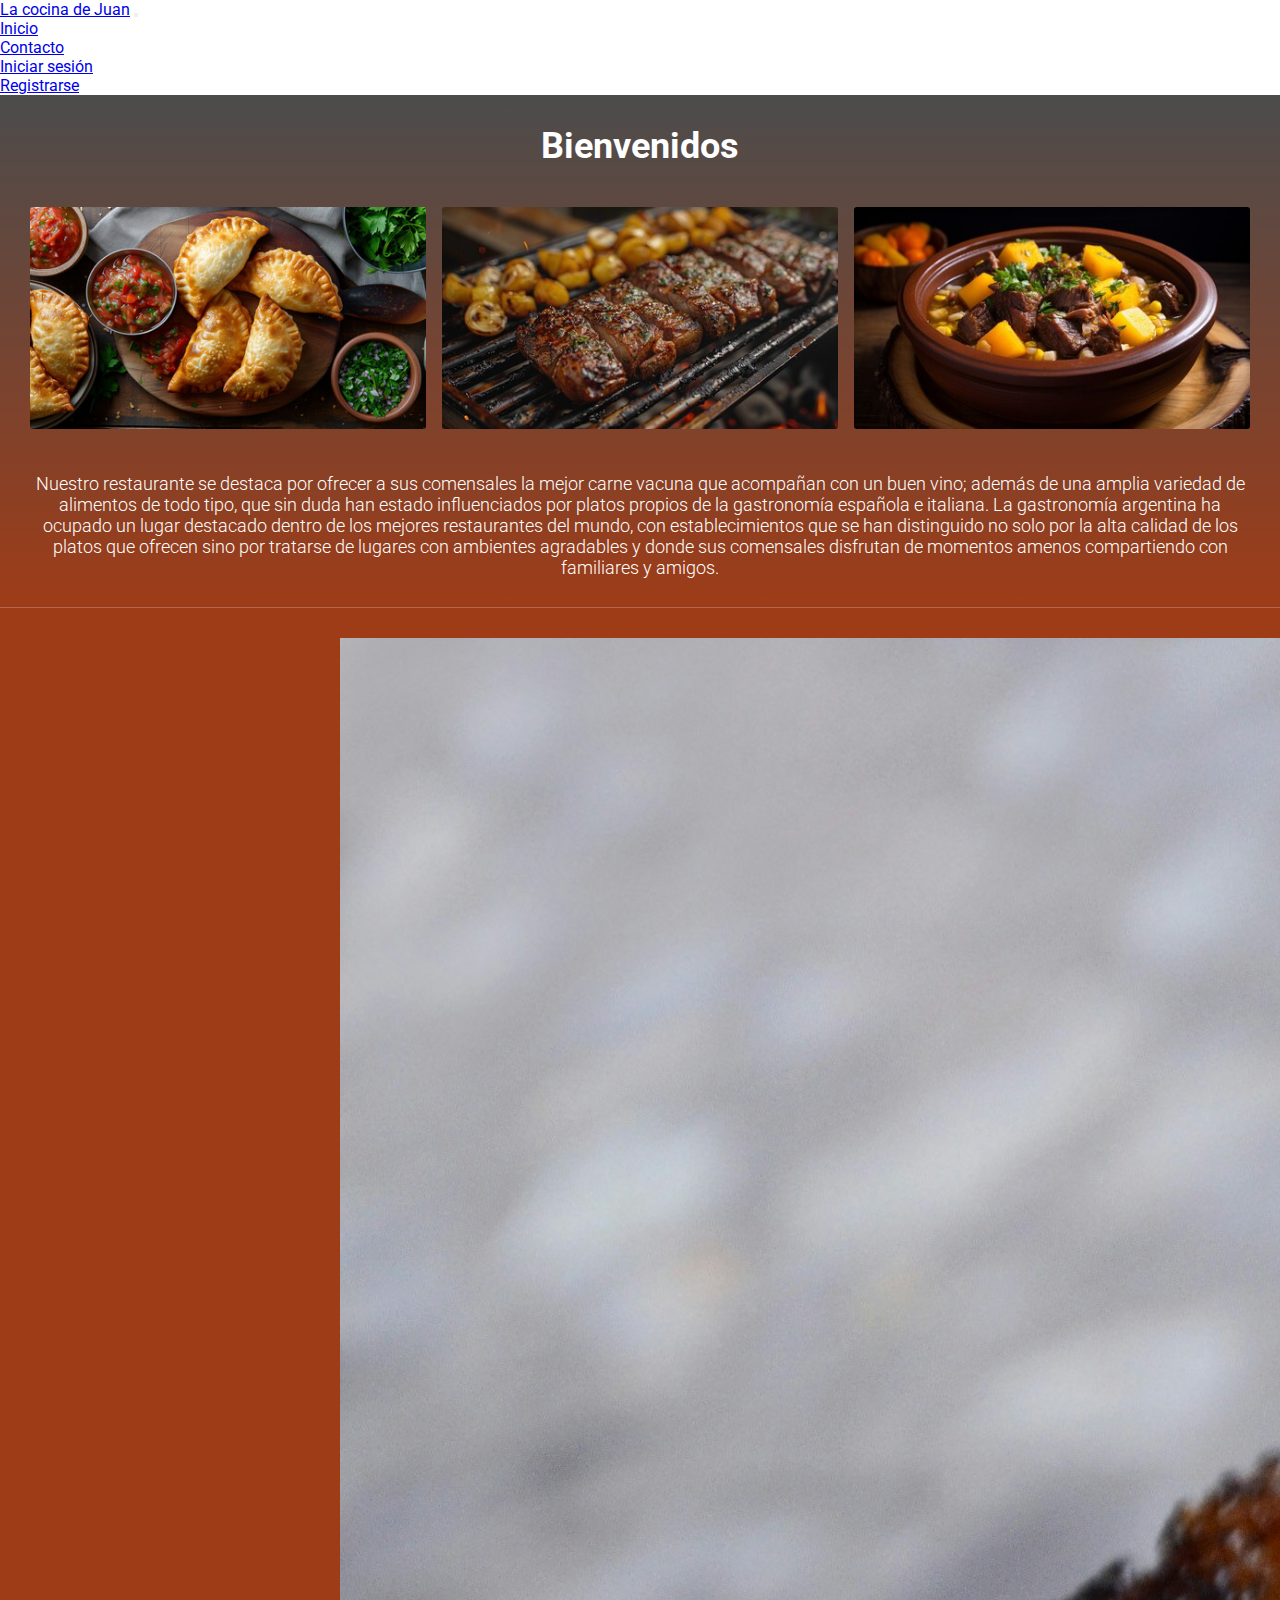
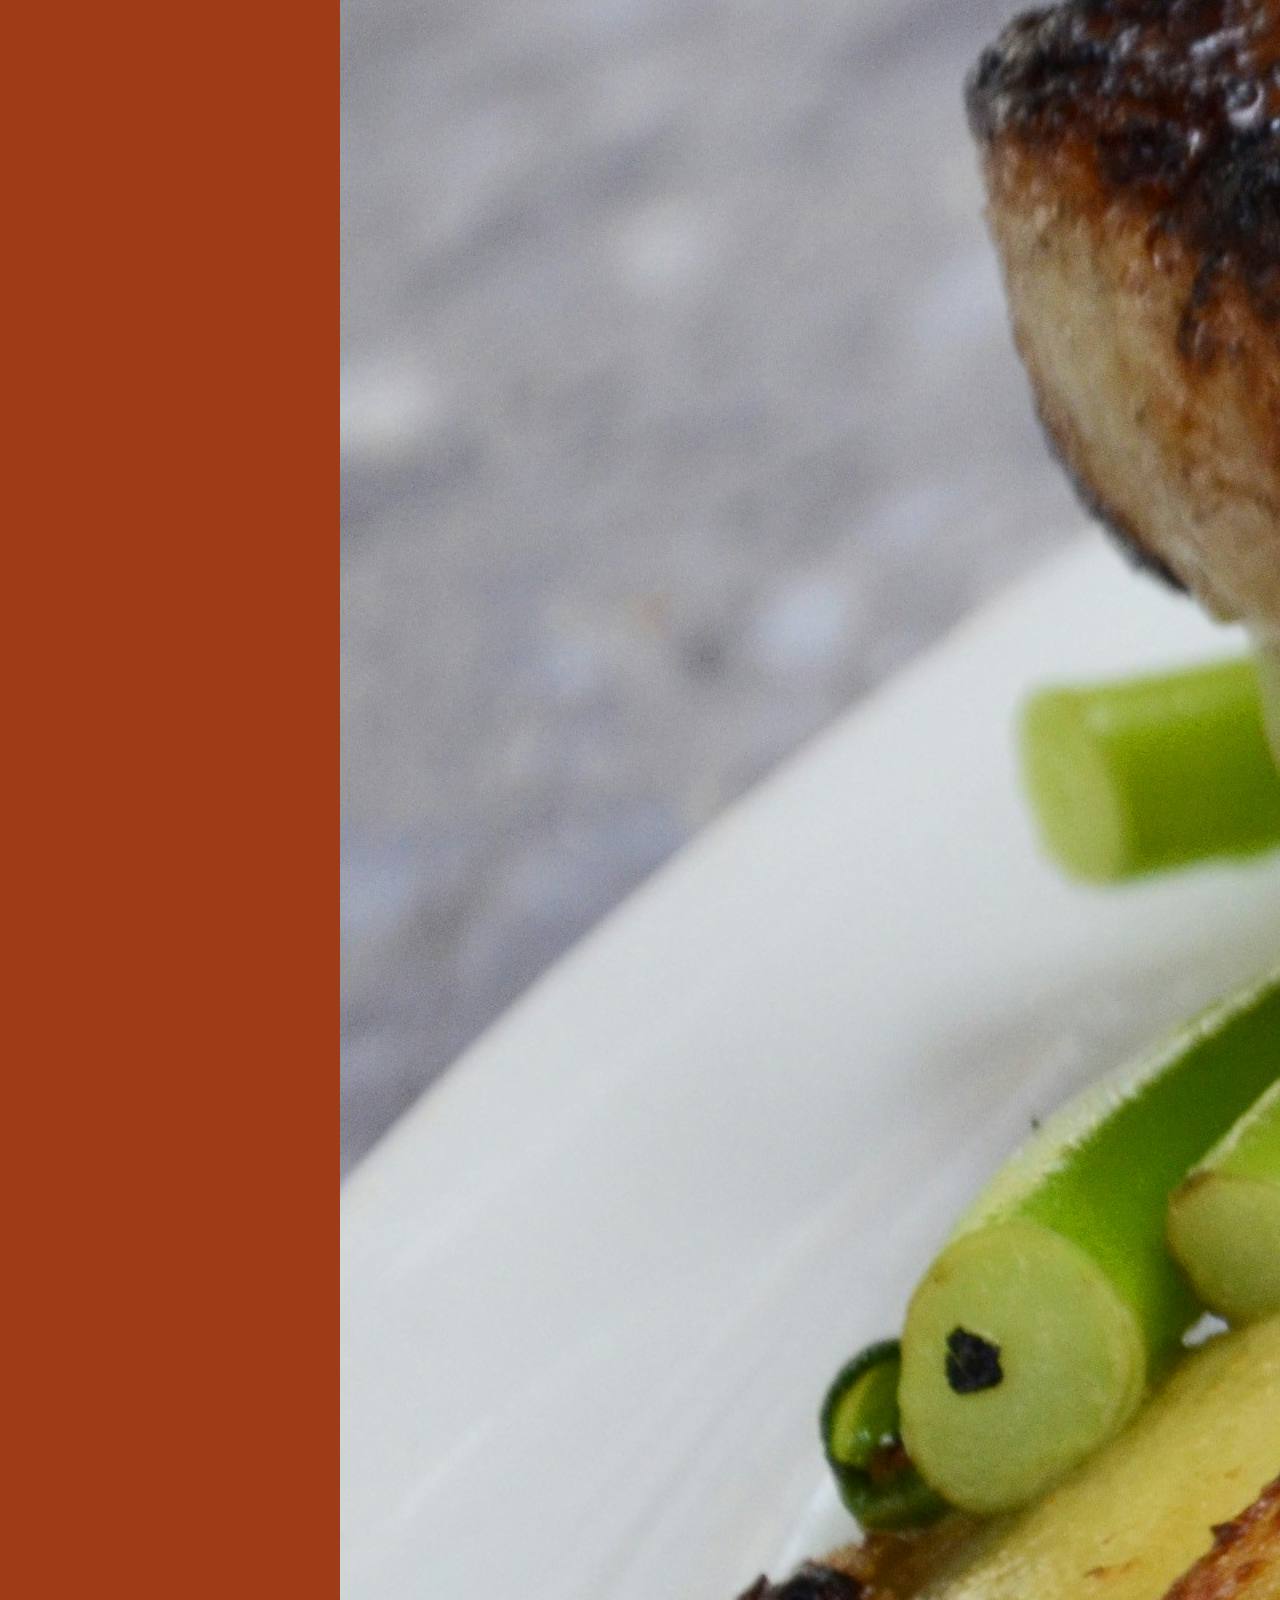
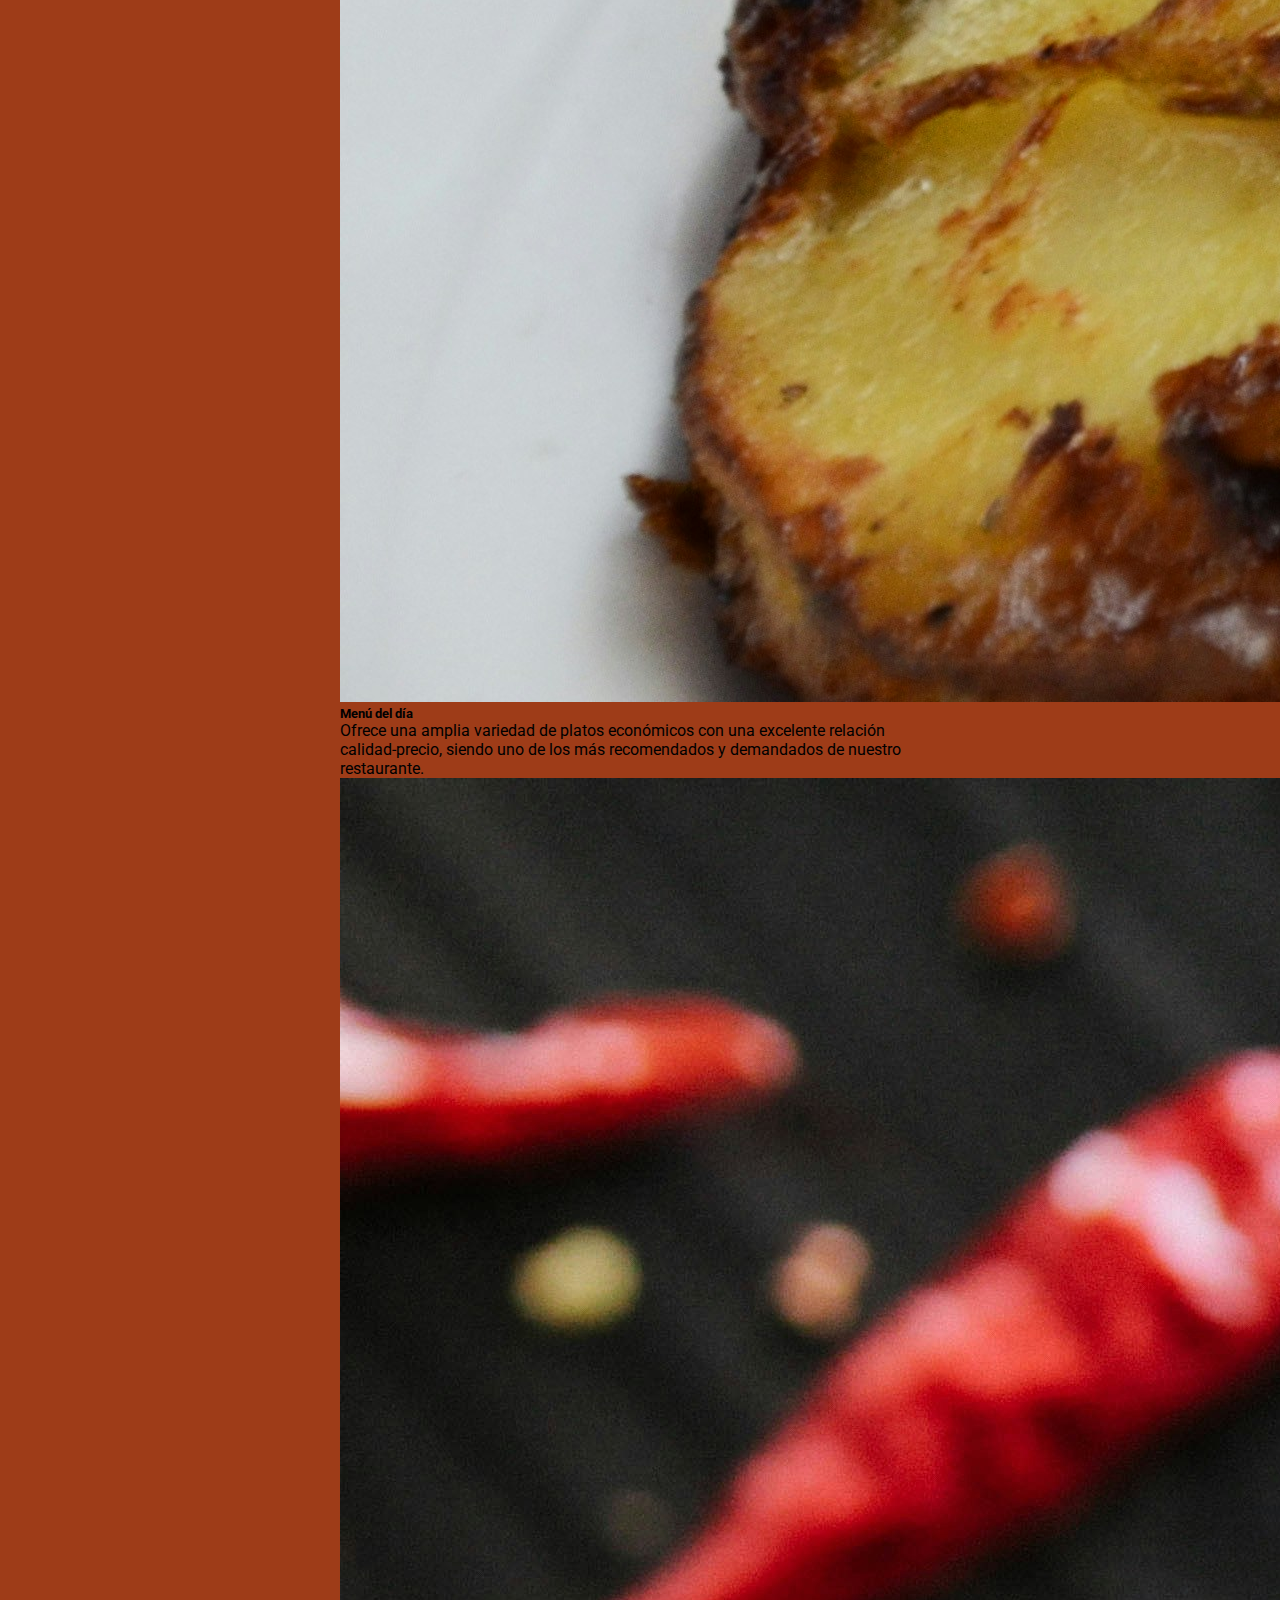
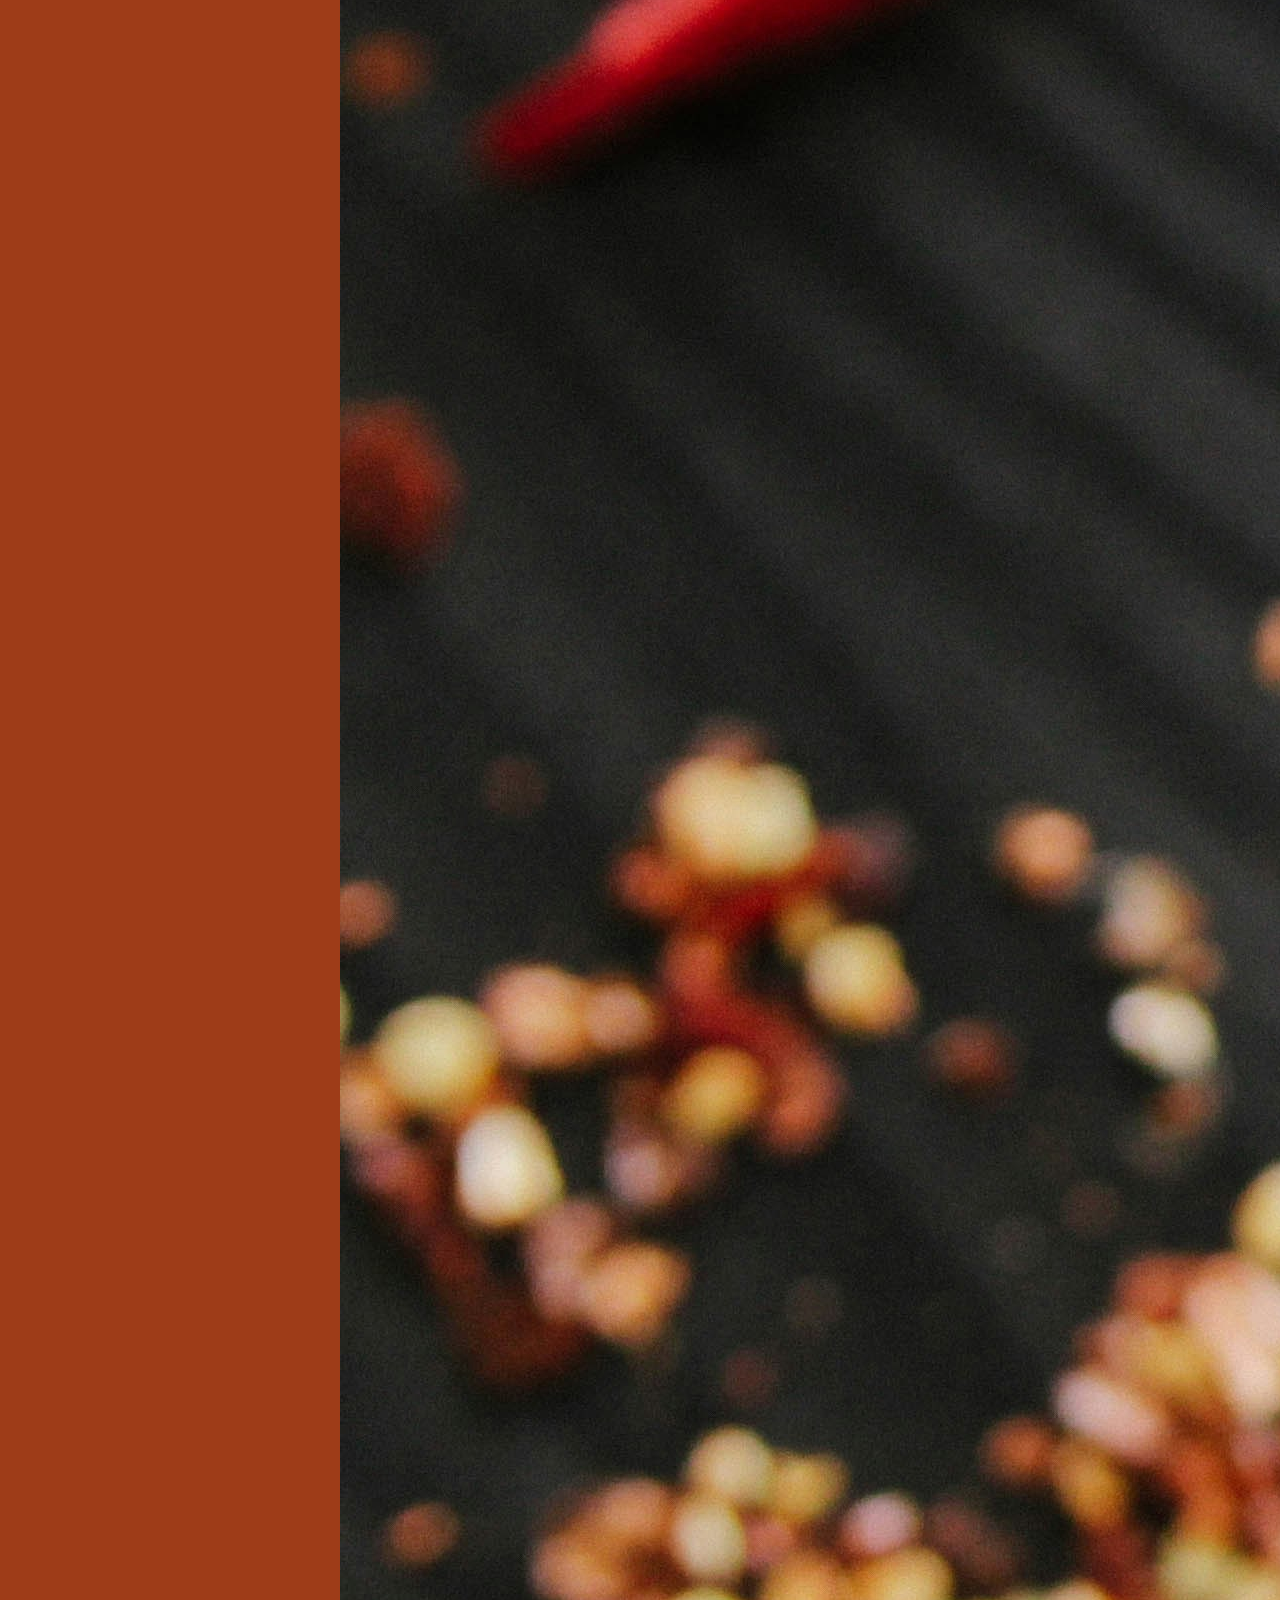
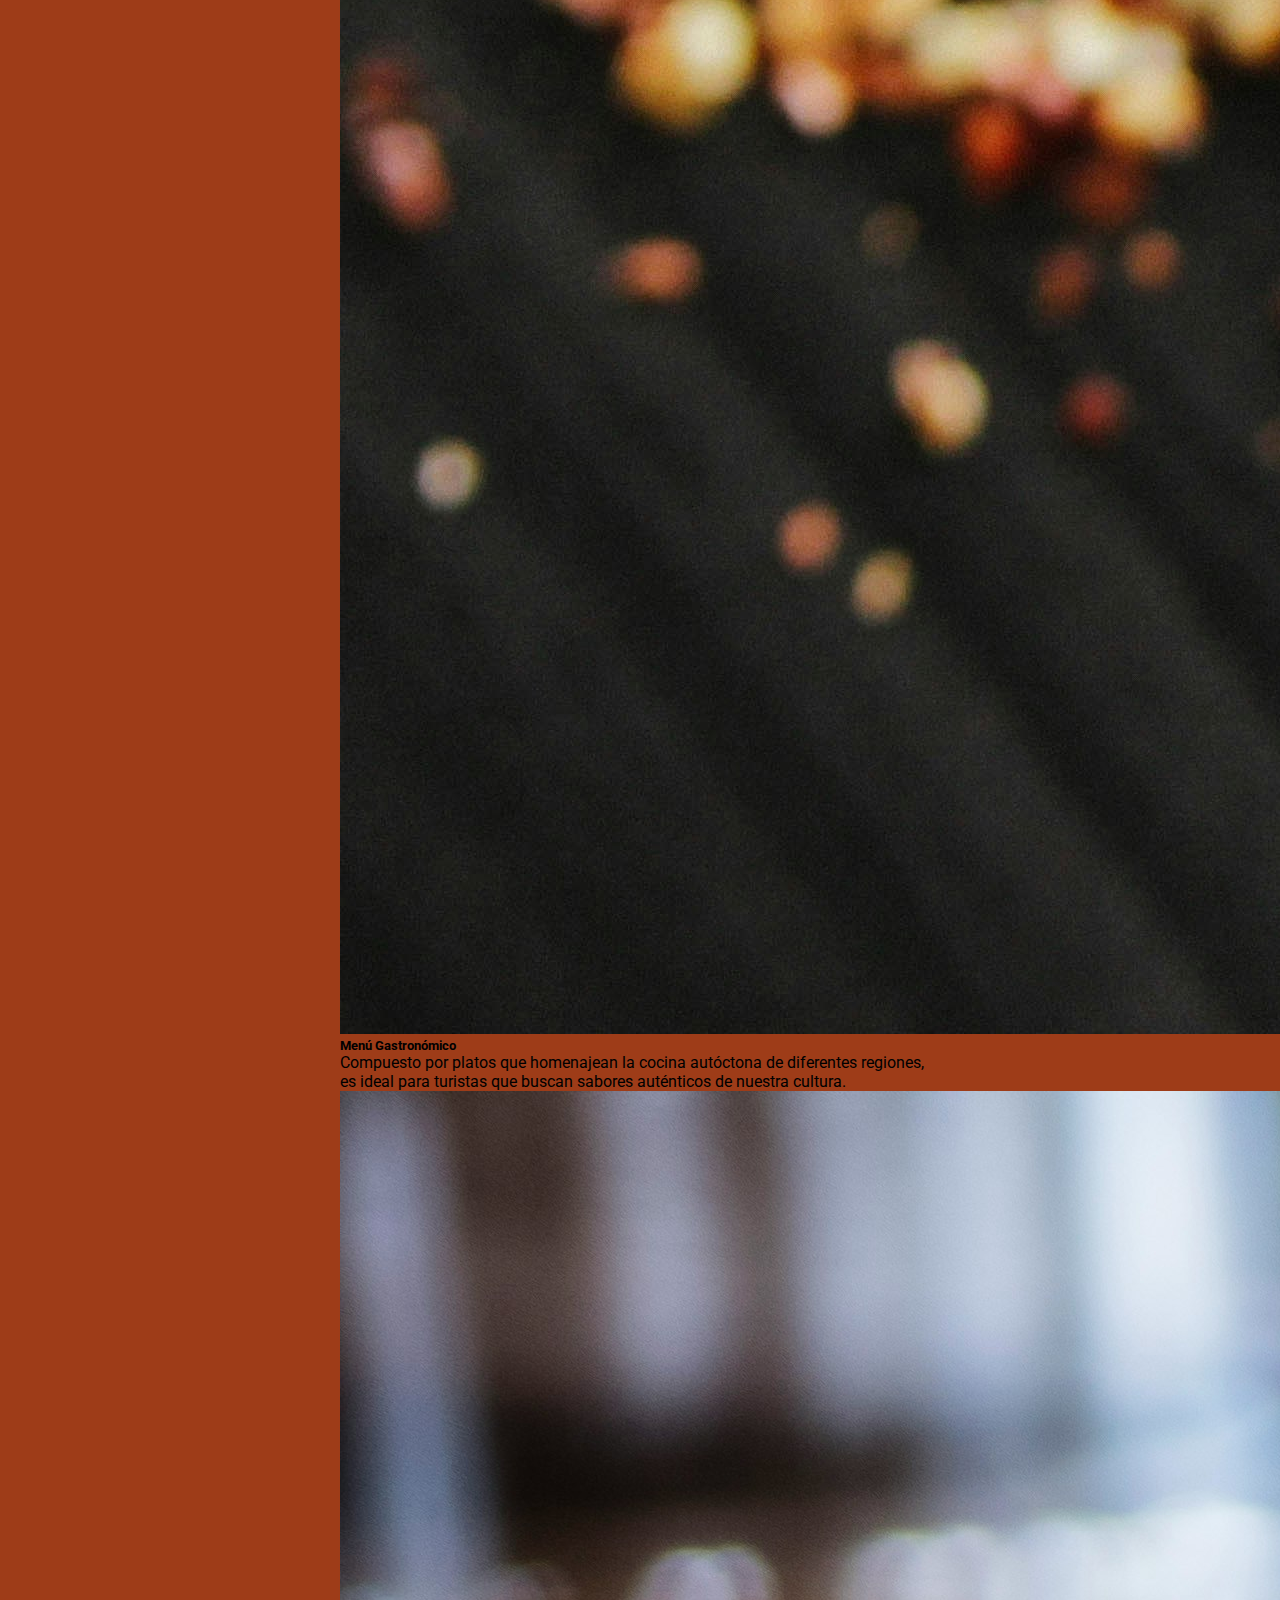
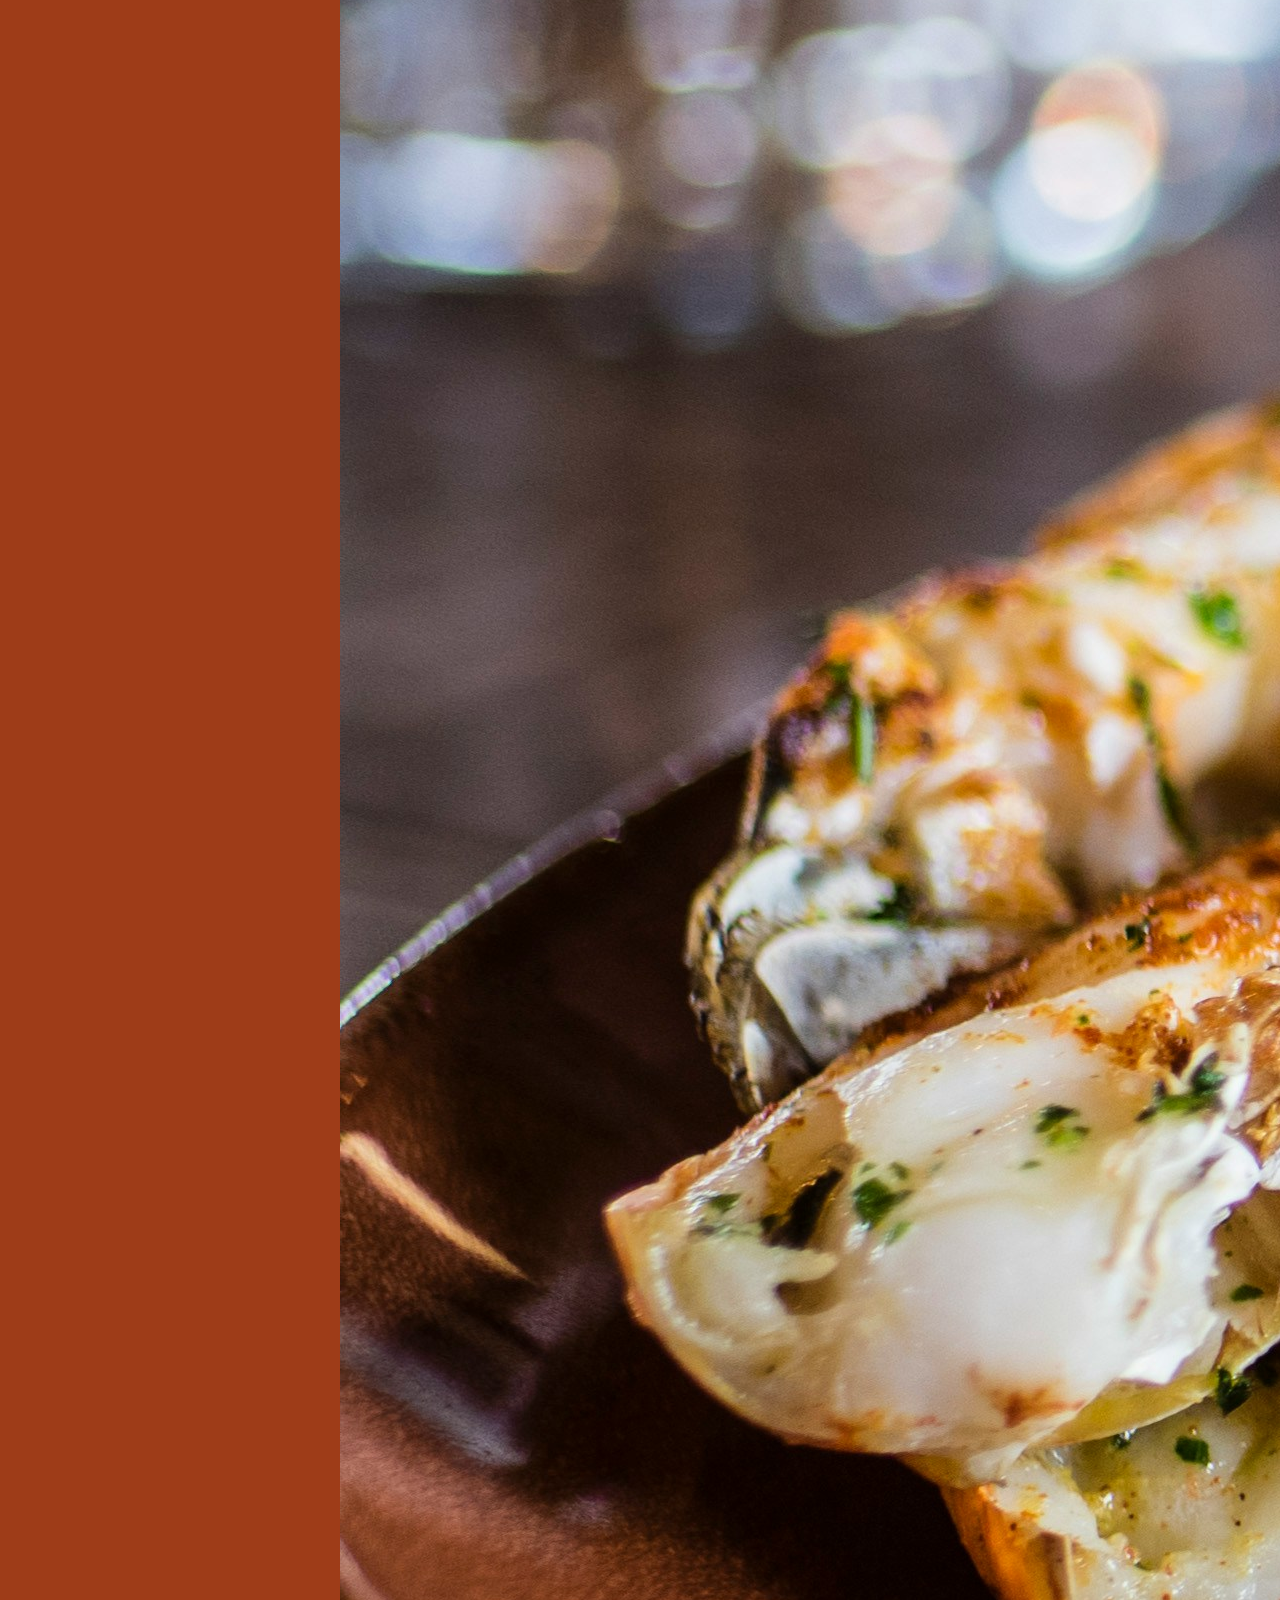
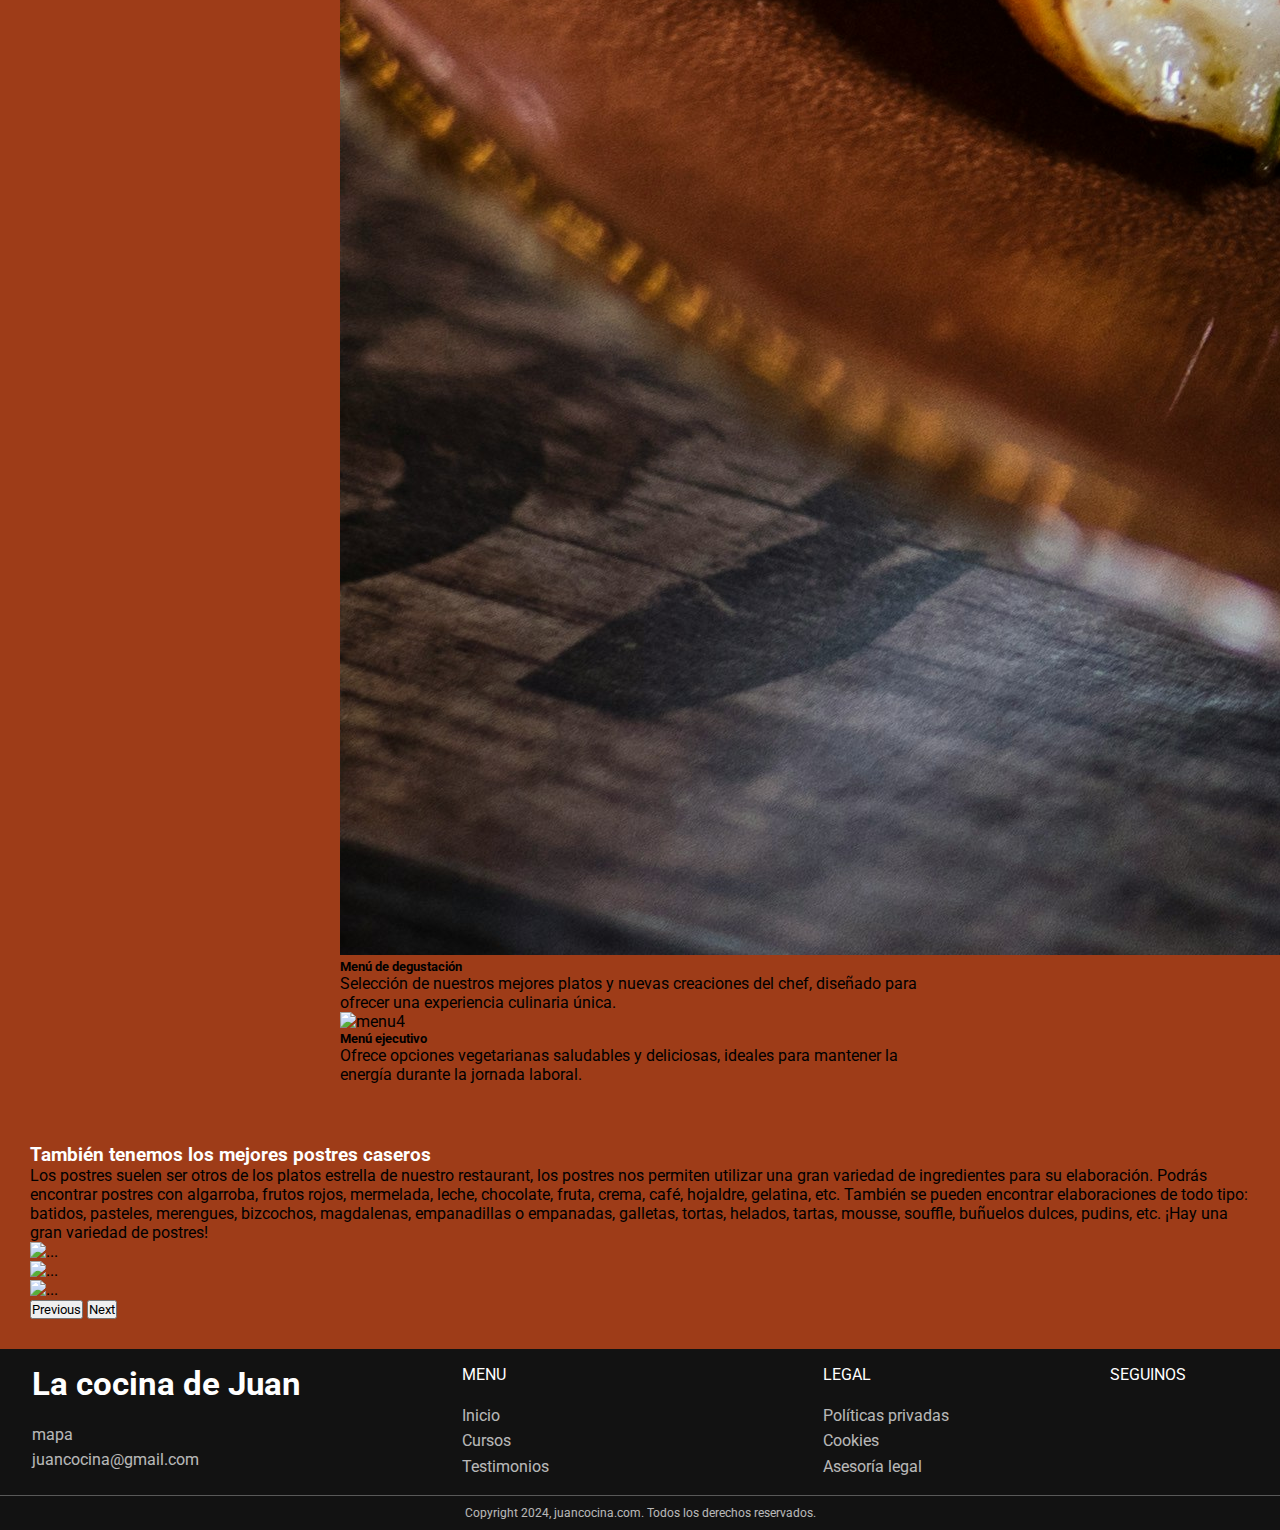
==== commit 0c66c4fb: "footers sin solapamiento y cards más pequeñas" ====
--- a/index.html
+++ b/index.html
@@ -74,7 +74,7 @@
 
     <main>
       <section class="hero">
-        <div class="inicio text-center">
+        <div class="inicio">
           <h1 class="fw-normal">Bienvenidos</h1>
           <div class="grid-container">
             <div class="grid-item">
@@ -117,7 +117,7 @@
       <section class="section-style">
         <div class="row row-cols-1 row-cols-md-2 g-4">
           <div class="col">
-            <div class="card bg-dark text-white">
+            <div class="card bg-dark text-white card-limited">
               <img src="assets/menu1.jpg" class="card-img-top" alt="menu1" />
               <div class="card-body">
                 <h5 class="card-title">Menú del día</h5>
@@ -130,7 +130,7 @@
             </div>
           </div>
           <div class="col">
-            <div class="card bg-dark text-white">
+            <div class="card bg-dark text-white card-limited">
               <img src="assets/menu2.jpg" class="card-img-top" alt="menu2" />
               <div class="card-body">
                 <h5 class="card-title">Menú Gastronómico</h5>
@@ -143,7 +143,7 @@
             </div>
           </div>
           <div class="col">
-            <div class="card bg-dark text-white">
+            <div class="card bg-dark text-white card-limited">
               <img src="assets/menu3.jpg" class="card-img-top" alt="menu3" />
               <div class="card-body">
                 <h5 class="card-title">Menú de degustación</h5>
@@ -155,7 +155,7 @@
             </div>
           </div>
           <div class="col">
-            <div class="card bg-dark text-white">
+            <div class="card bg-dark text-white card-limited">
               <img src="assets/menu4.jpg" class="card-img-top" alt="menu4" />
               <div class="card-body">
                 <h5 class="card-title">Menú ejecutivo</h5>
--- a/css/styles.css
+++ b/css/styles.css
@@ -13,11 +13,6 @@
   flex-direction: column;
 }
 
-main {
-  flex: 1;
-  padding-bottom: 205px;
-}
-
 .hero {
   width: 100%;
   background-image: linear-gradient(rgba(0, 0, 0, 0.7), #9e3c18),
@@ -28,7 +23,7 @@
 }
 
 .inicio {
-  text-align: justify;
+  text-align: center;
   color: rgb(255, 255, 255);
   font-size: large;
   font-weight: 300;
@@ -78,4 +73,9 @@
 .carousel-inner img {
   margin: auto;
 }
+
+.card-limited {
+  max-width: 600px; /* Ajusta este valor según tus necesidades */
+  margin: auto; /* Centrar la tarjeta si es más pequeña que el contenedor */
+}
 /*--------------------------------- END MAIN ---------------------------------------------------*/
--- a/css/footer.css
+++ b/css/footer.css
@@ -12,7 +12,6 @@
 }
 
 footer {
-  position: absolute;
   bottom: 0;
   left: 0;
   height: fit-content;
@@ -24,6 +23,7 @@
   background-color: var(--dark);
   color: white;
   background-color: #121212;
+  margin-top: auto;
 }
 
 .footer-container {
@@ -164,8 +164,8 @@
   }
 }
 
-.footer-position {
+/* .footer-position {
   position: absolute;
   width: 100%;
   bottom: 0;
-}
+} */
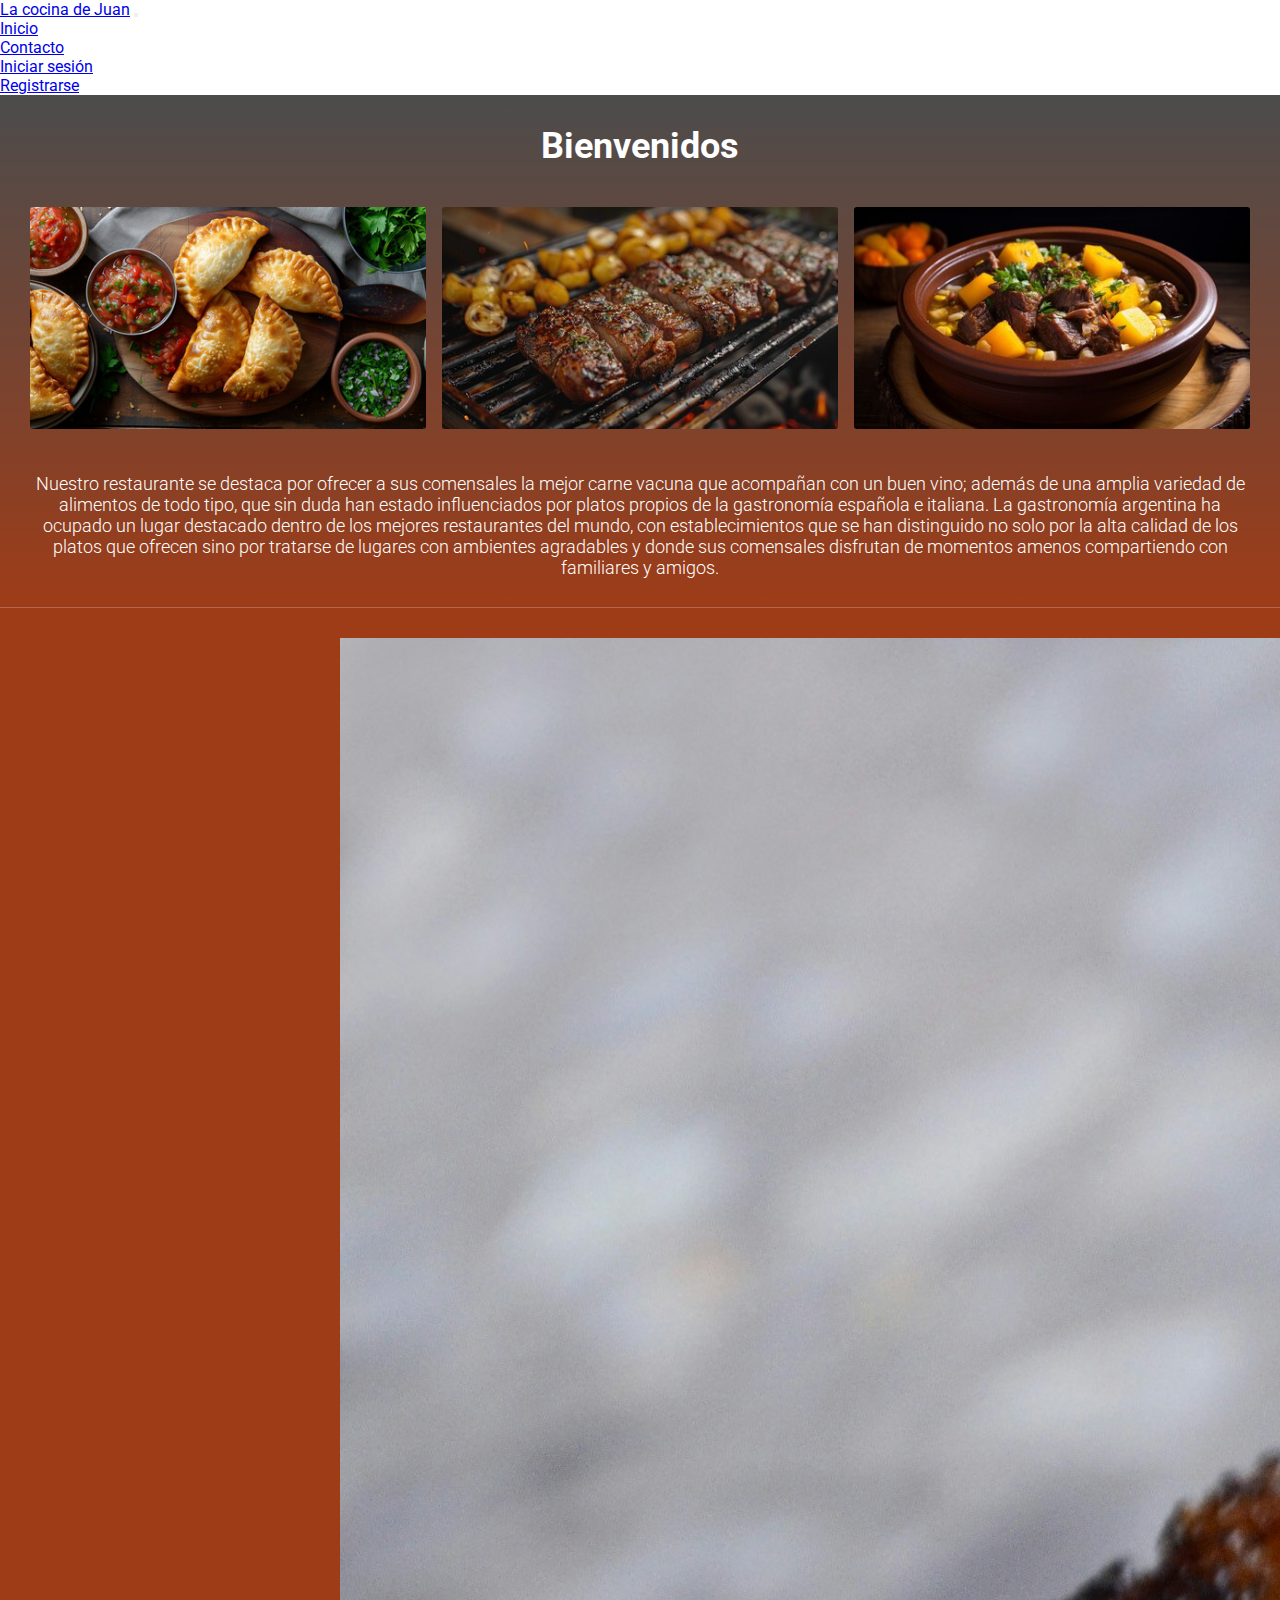
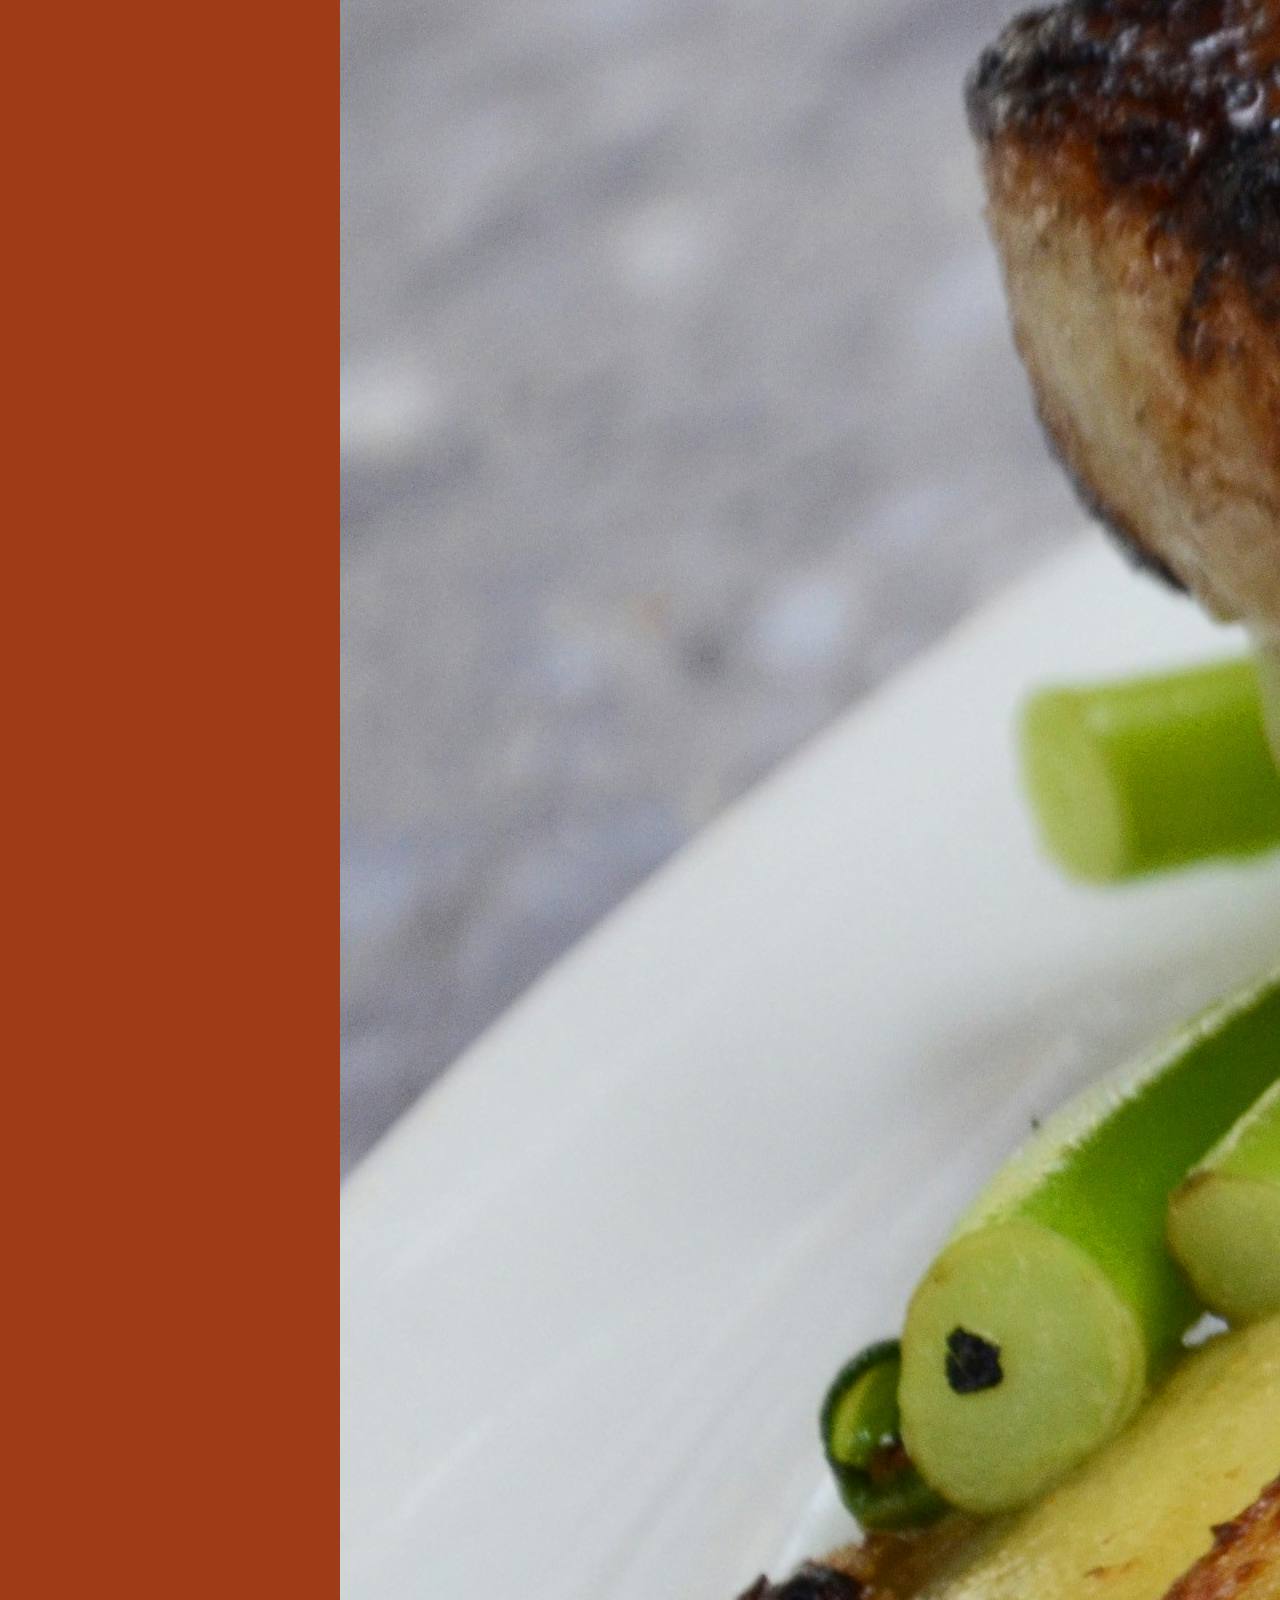
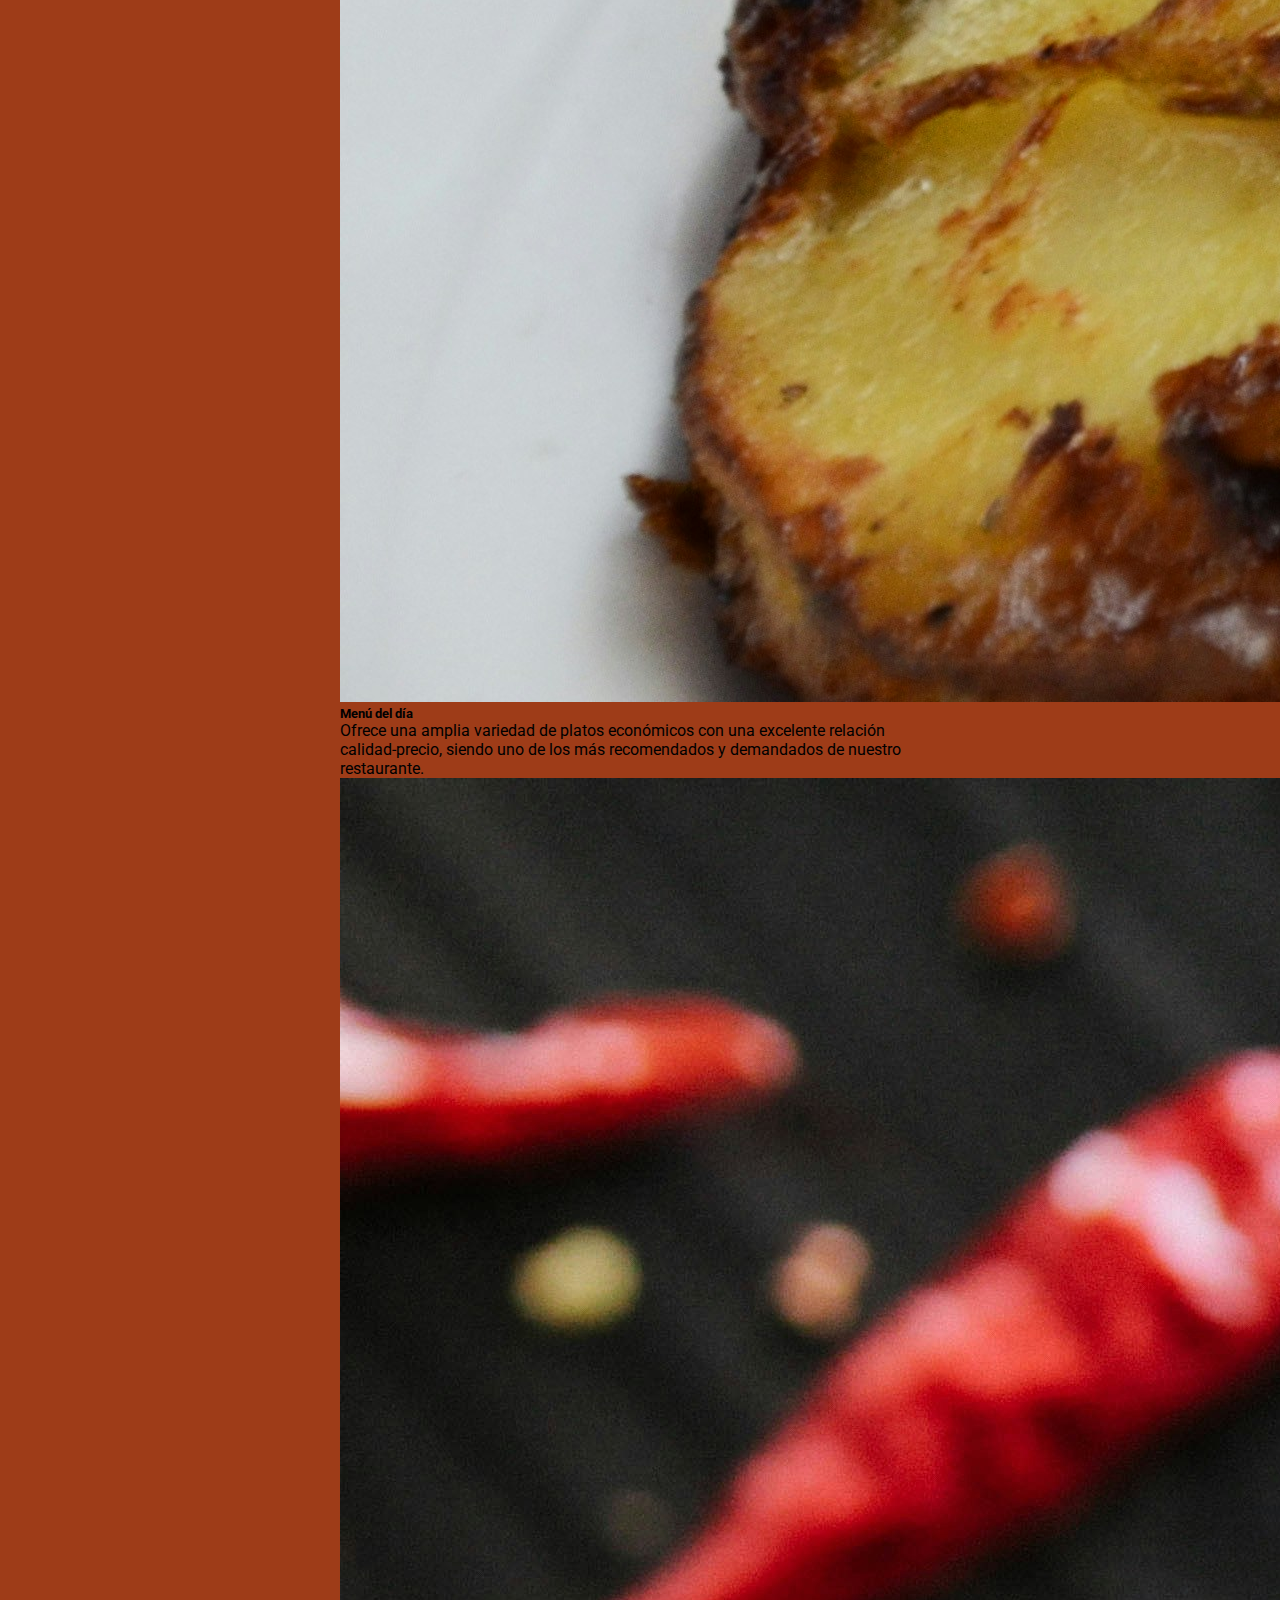
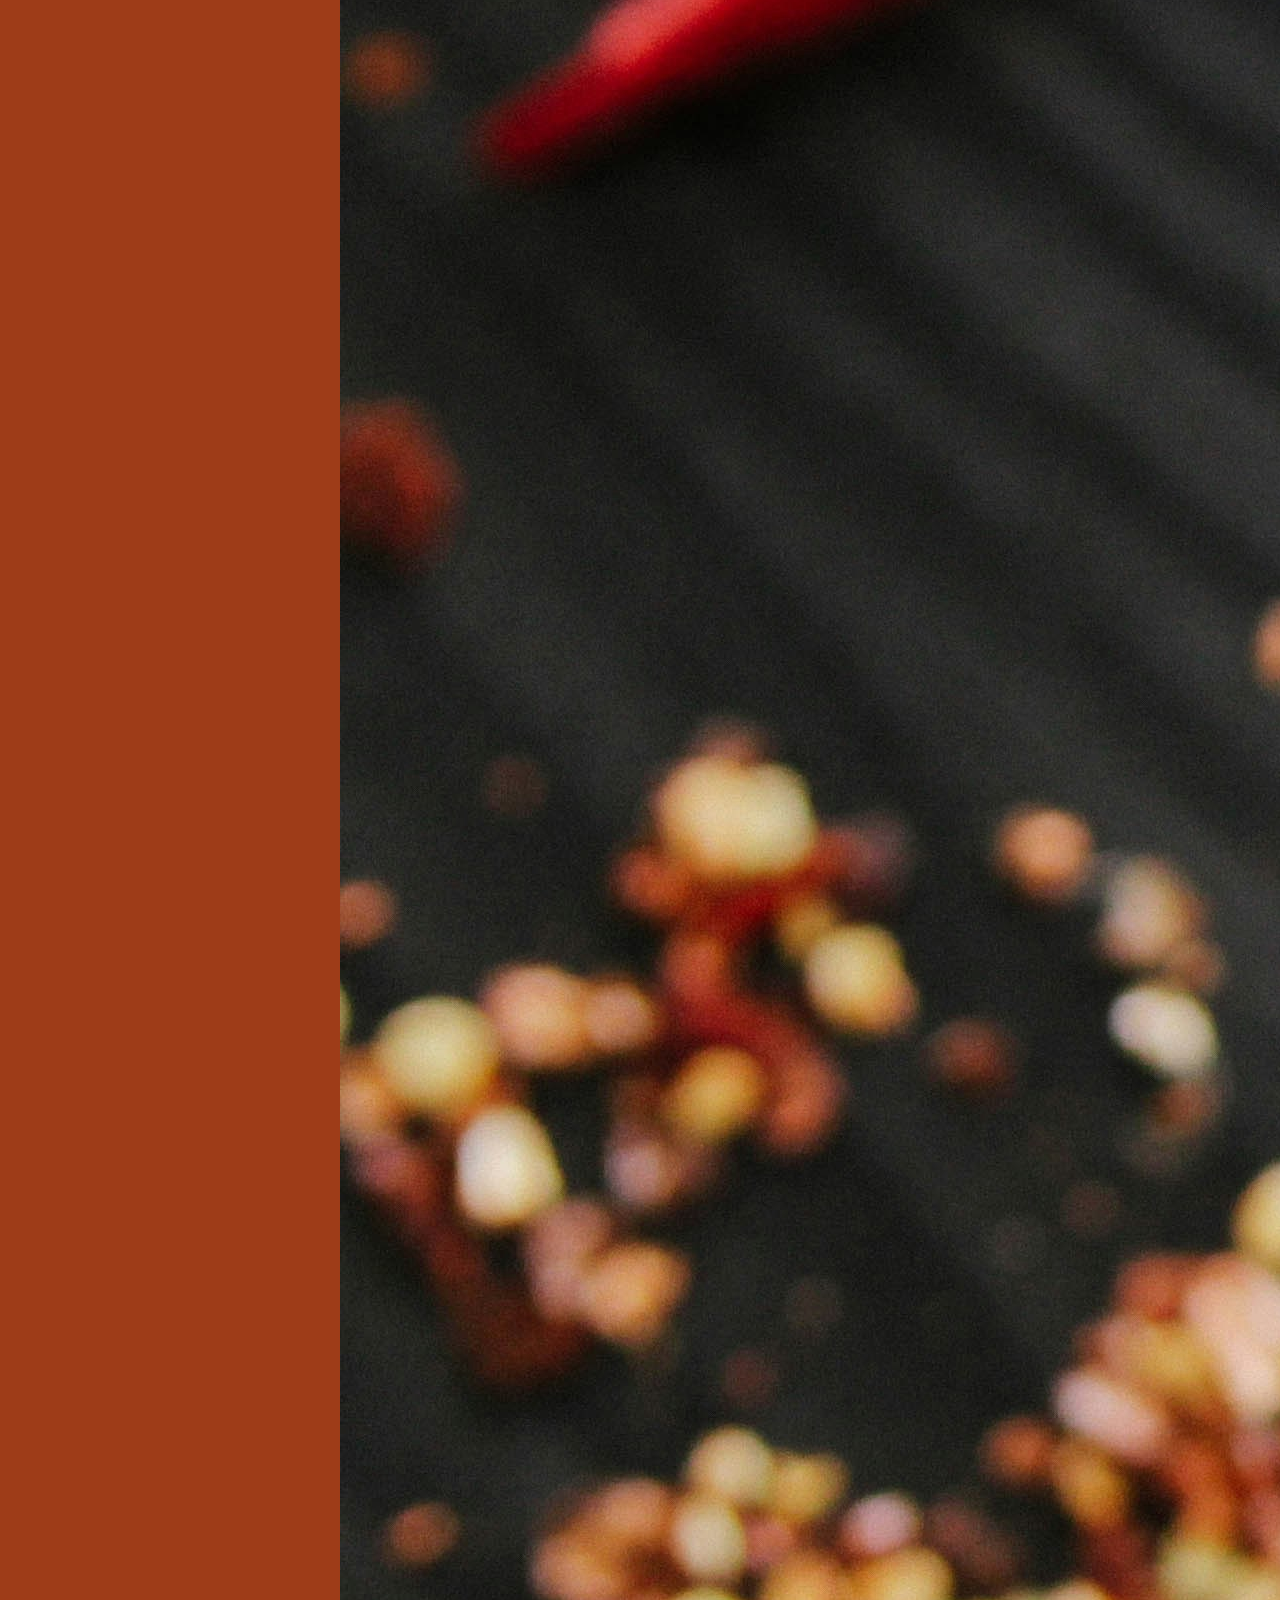
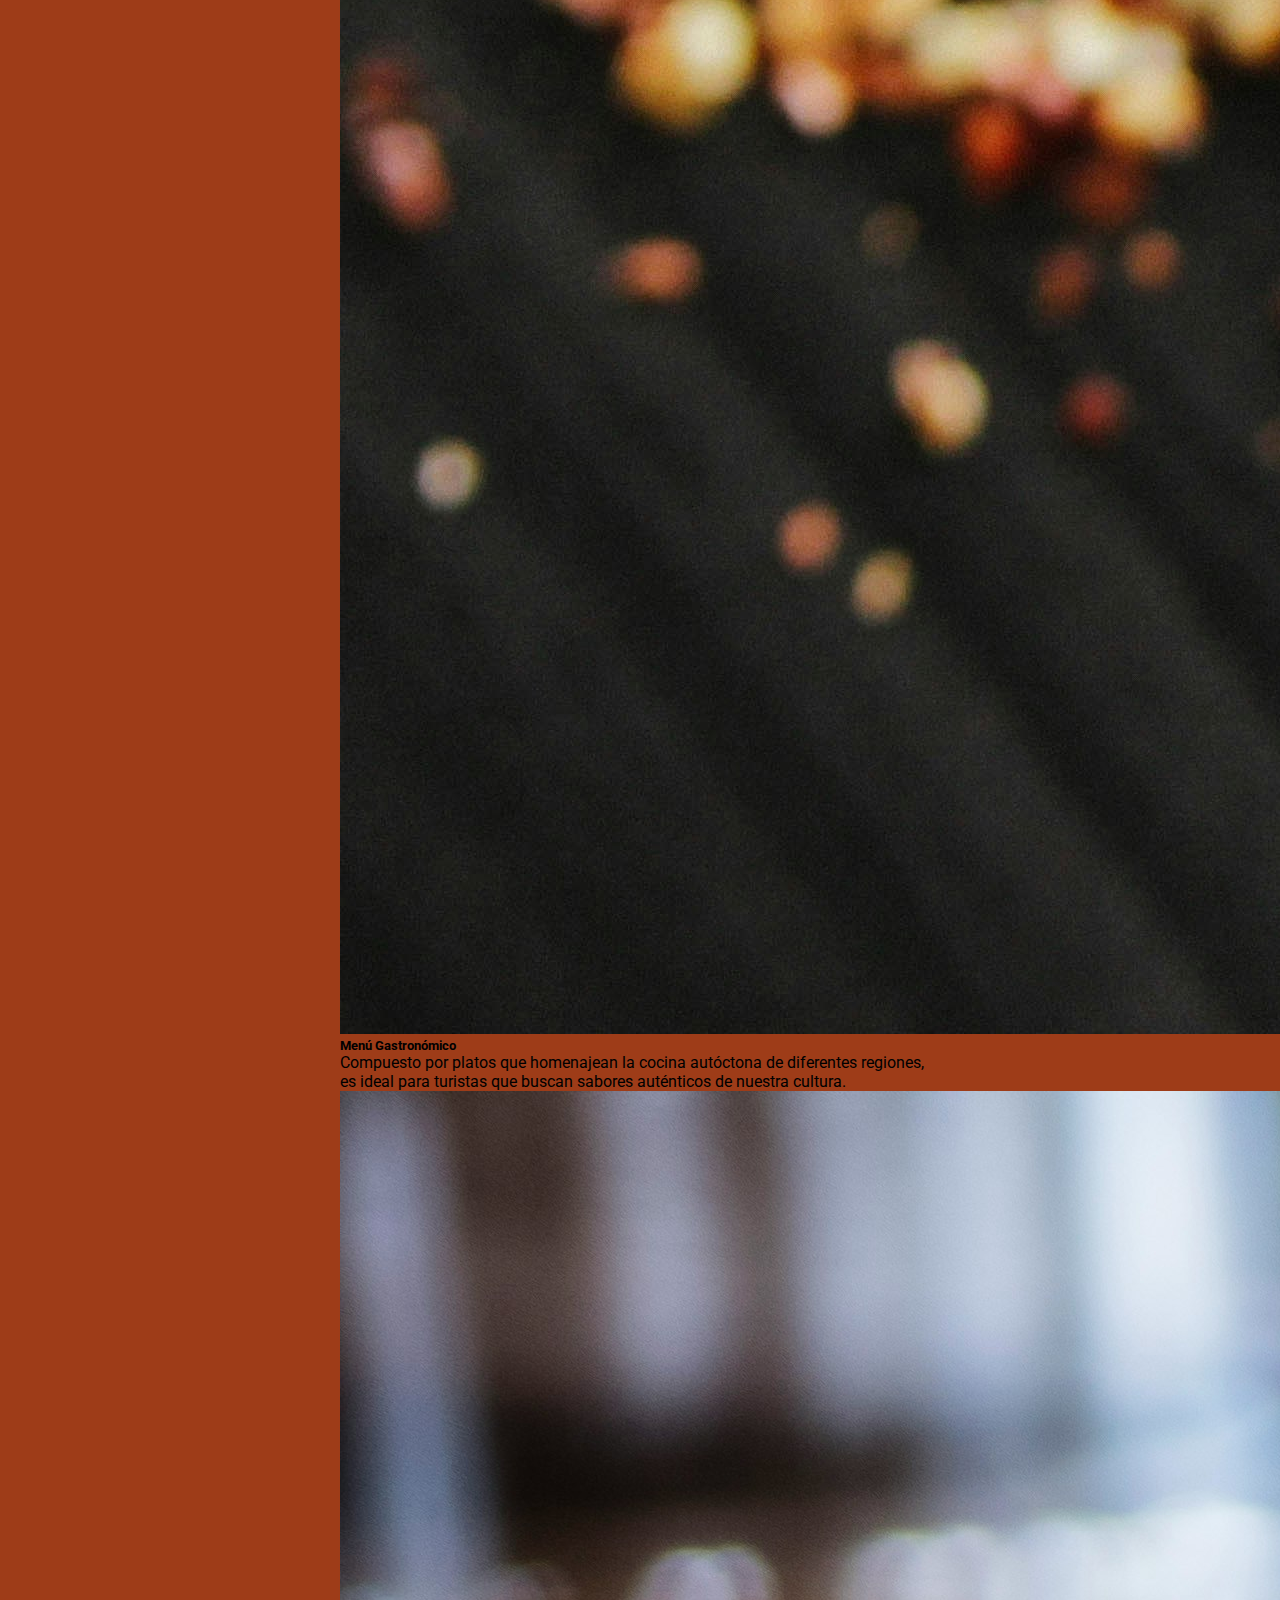
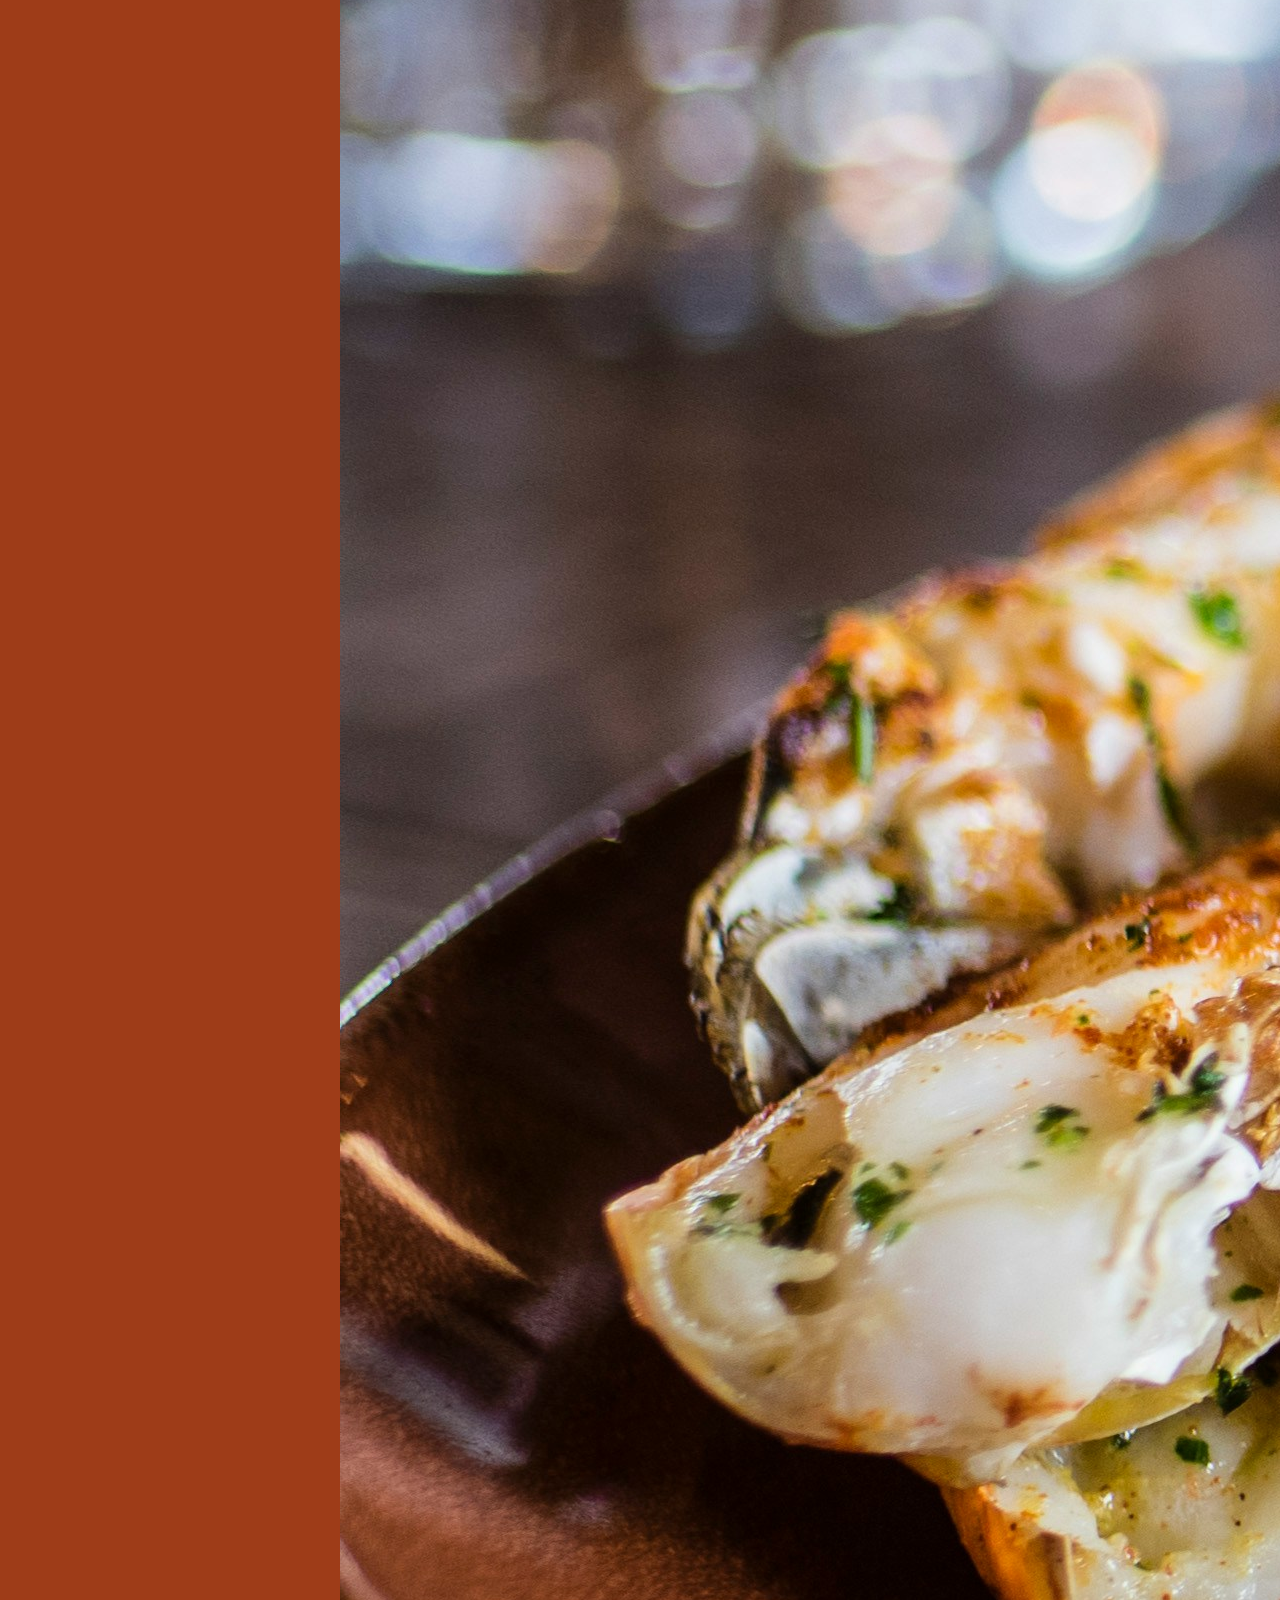
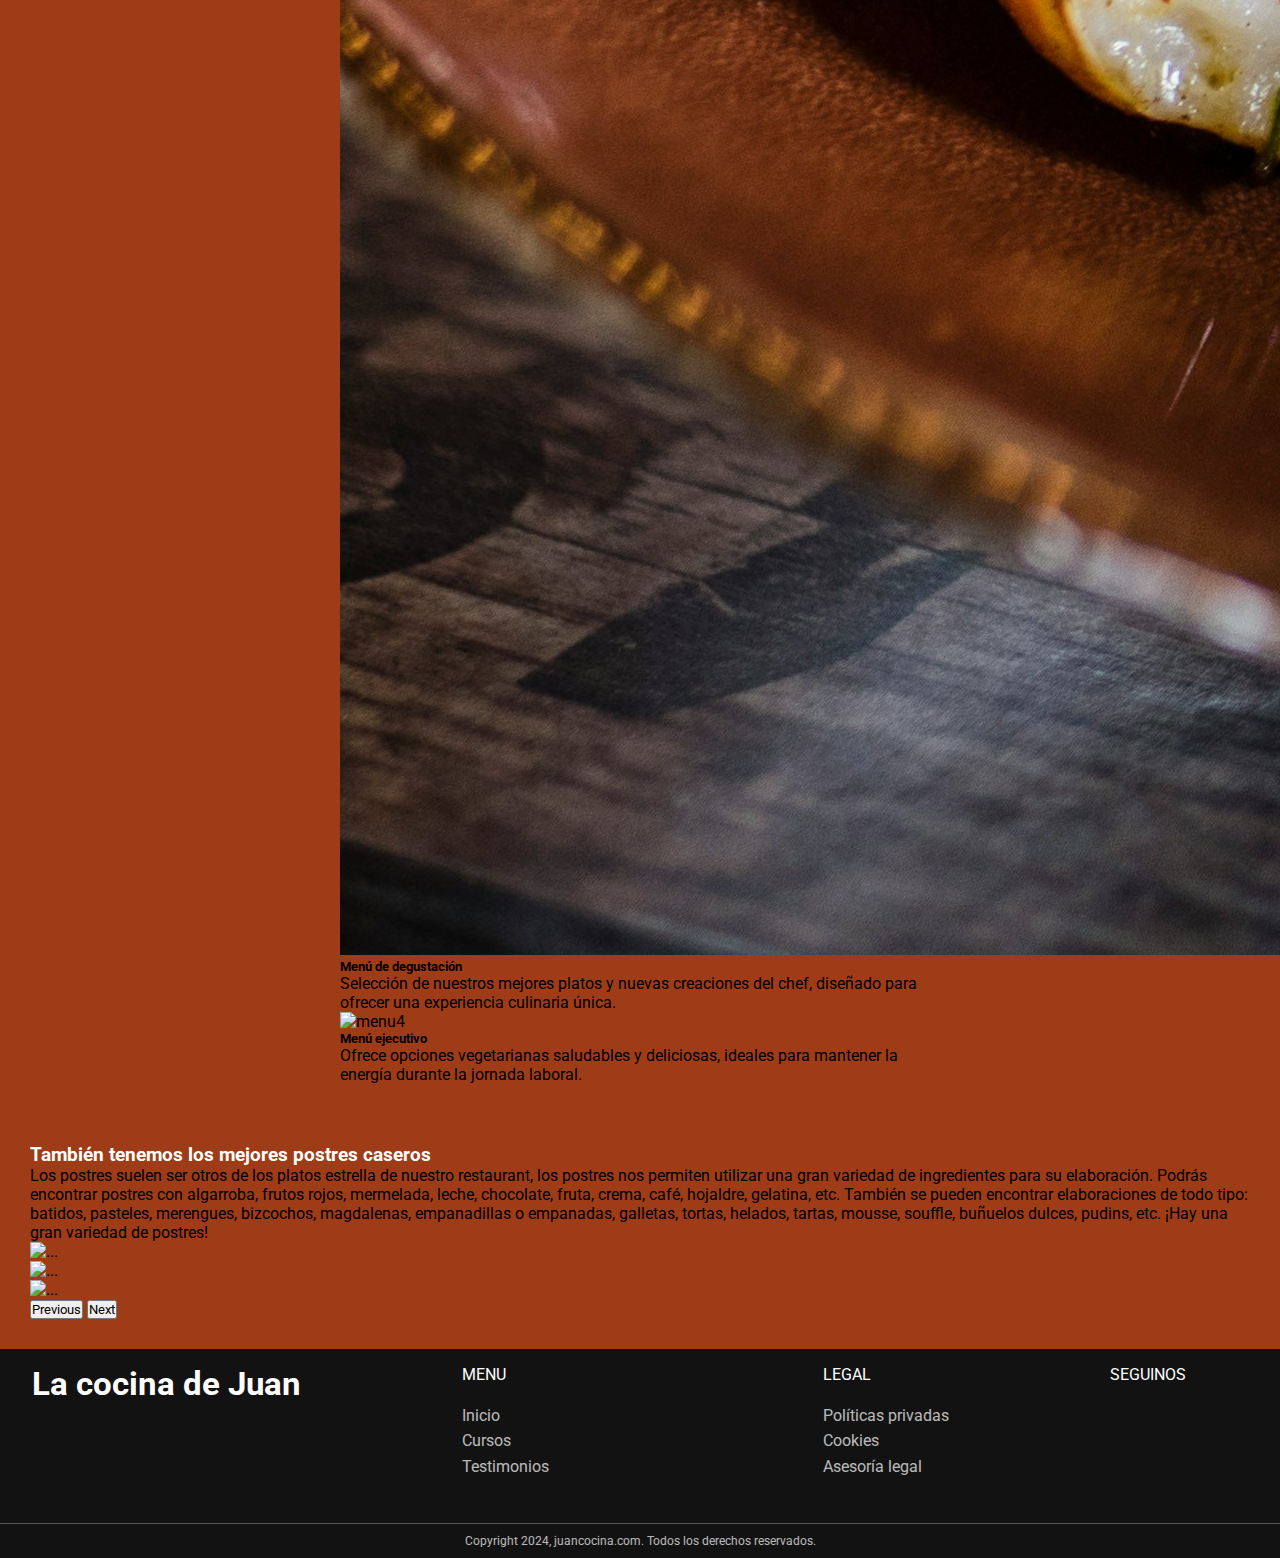
==== commit b8c7b981: "se carga iframe en footer" ====
--- a/index.html
+++ b/index.html
@@ -225,29 +225,41 @@
       <div class="footer-container navbar-dark bg-dark">
         <div class="footer-content-container">
           <h3 class="website-logo">La cocina de Juan</h3>
-          <span class="footer-info">mapa</span>
-          <span class="footer-info">juancocina@gmail.com</span>
+          <span class="footer-info"
+            ><div class="ratio ratio-21x9">
+              <div>
+                <iframe
+                  src="https://www.google.com/maps/embed?pb=!1m14!1m8!1m3!1d592.2496437573832!2d-68.86213117711286!3d-32.89103120767207!3m2!1i1024!2i768!4f13.1!3m3!1m2!1s0x967e083896f14777%3A0xcdf7128f52ea71c5!2sEl%20Patio%20de%20Jes%C3%BAs%20Mar%C3%ADa!5e0!3m2!1ses-419!2sar!4v1716554849593!5m2!1ses-419!2sar"
+                  width="250"
+                  height="75"
+                  style="border: 0"
+                  allowfullscreen=""
+                  loading="lazy"
+                  referrerpolicy="no-referrer-when-downgrade"
+                ></iframe>
+              </div></div
+          ></span>
         </div>
         <div class="footer-menus">
           <div class="footer-content-container">
             <span class="menu-title">menu</span>
-            <a href="" class="menu-item-footer">Inicio</a>
-            <a href="" class="menu-item-footer">Cursos</a>
-            <a href="" class="menu-item-footer">Testimonios</a>
+            <a href="#" class="menu-item-footer">Inicio</a>
+            <a href="#" class="menu-item-footer">Cursos</a>
+            <a href="#" class="menu-item-footer">Testimonios</a>
           </div>
           <div class="footer-content-container">
             <span class="menu-title">legal</span>
-            <a href="" class="menu-item-footer">Políticas privadas</a>
-            <a href="" class="menu-item-footer">Cookies</a>
-            <a href="" class="menu-item-footer">Asesoría legal</a>
+            <a href="#" class="menu-item-footer">Políticas privadas</a>
+            <a href="#" class="menu-item-footer">Cookies</a>
+            <a href="#" class="menu-item-footer">Asesoría legal</a>
           </div>
         </div>
         <div class="footer-content-container">
           <span class="menu-title">Seguinos</span>
           <div class="social-container">
-            <a href="" class="social-link"></a>
-            <a href="" class="social-link"></a>
-            <a href="" class="social-link"></a>
+            <a href="#" class="social-link"></a>
+            <a href="#" class="social-link"></a>
+            <a href="#" class="social-link"></a>
           </div>
         </div>
       </div>
--- a/css/styles.css
+++ b/css/styles.css
@@ -20,6 +20,24 @@
   background-position: center;
   background-size: cover;
   padding: 30px;
+}
+
+@keyframes slidein {
+  from {
+    margin-left: 100%;
+    width: 100%;
+  }
+
+  to {
+    margin-left: 0%;
+    width: 100%;
+  }
+}
+
+h1,
+.fs-5 {
+  animation-duration: 3s;
+  animation-name: slidein;
 }
 
 .inicio {
@@ -75,7 +93,7 @@
 }
 
 .card-limited {
-  max-width: 600px; /* Ajusta este valor según tus necesidades */
-  margin: auto; /* Centrar la tarjeta si es más pequeña que el contenedor */
+  max-width: 600px;
+  margin: auto;
 }
 /*--------------------------------- END MAIN ---------------------------------------------------*/
--- a/css/footer.css
+++ b/css/footer.css
@@ -163,9 +163,3 @@
     border-bottom: none;
   }
 }
-
-/* .footer-position {
-  position: absolute;
-  width: 100%;
-  bottom: 0;
-} */
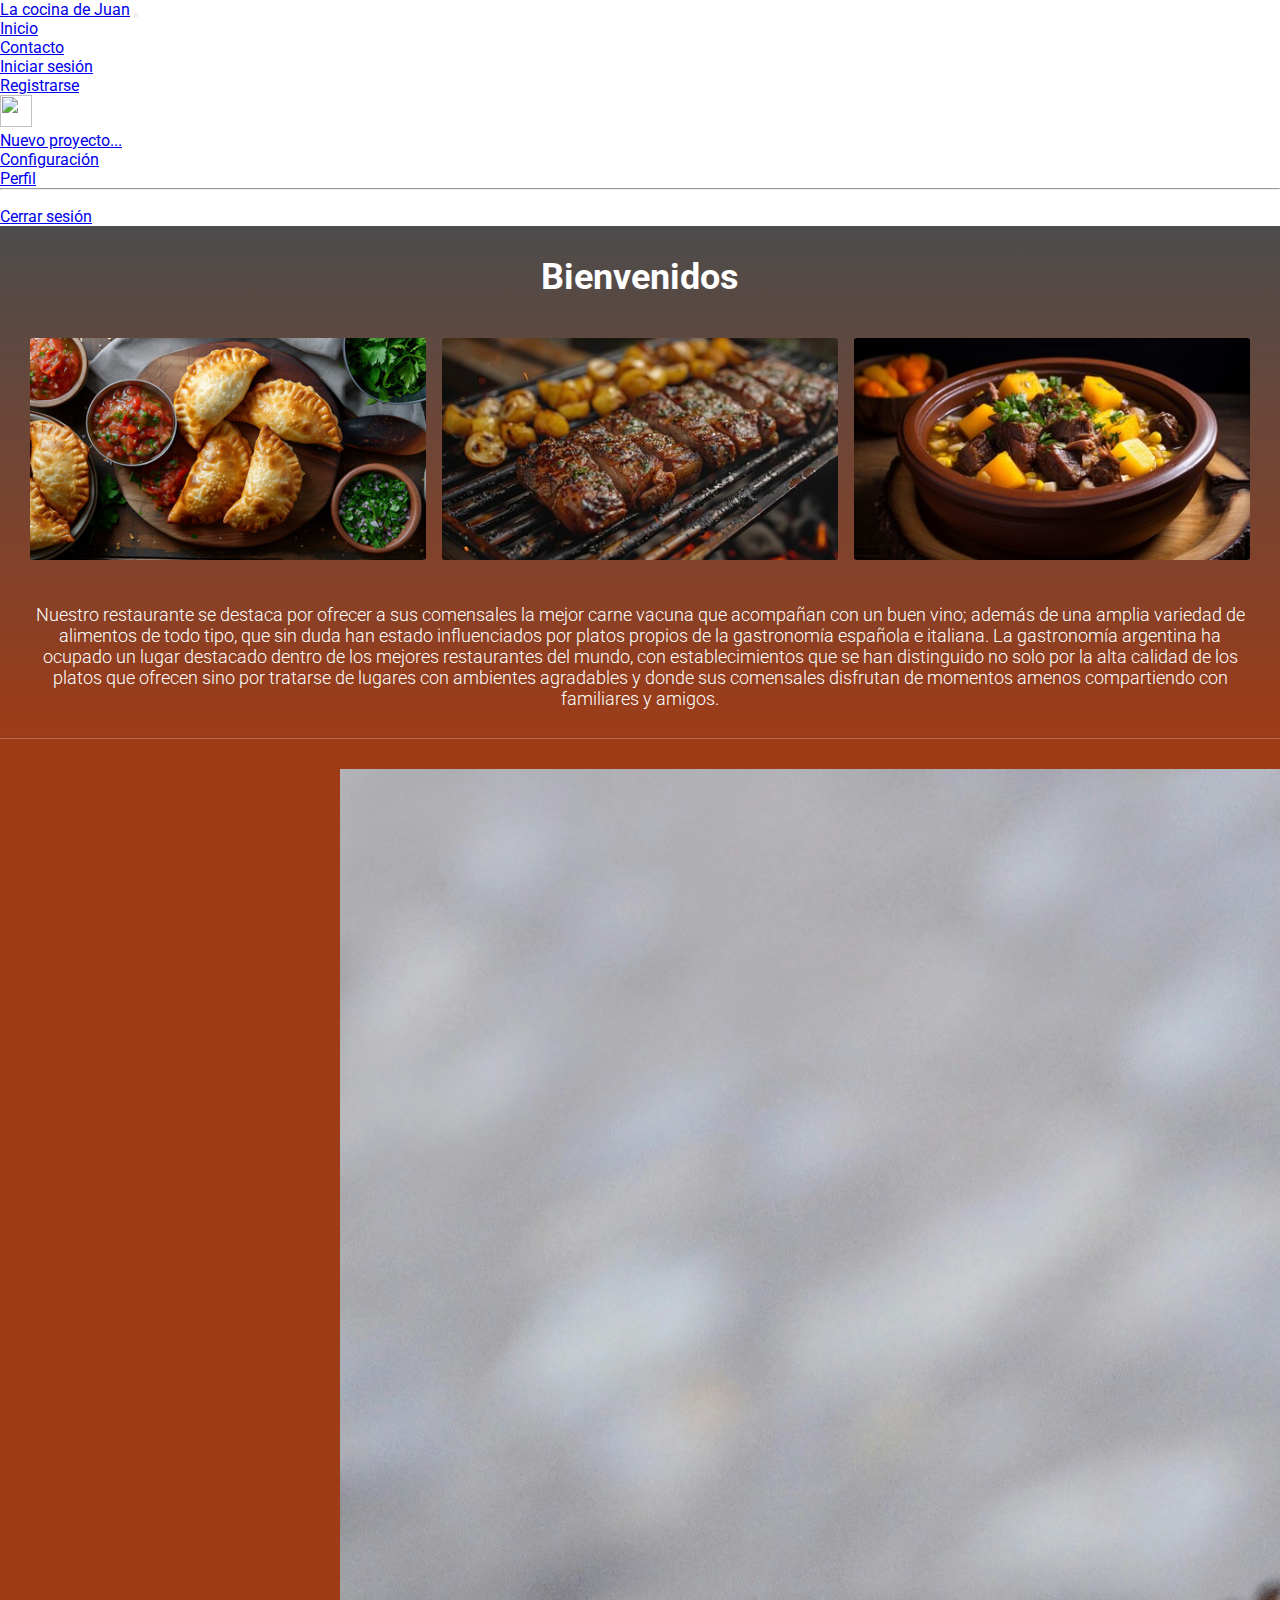
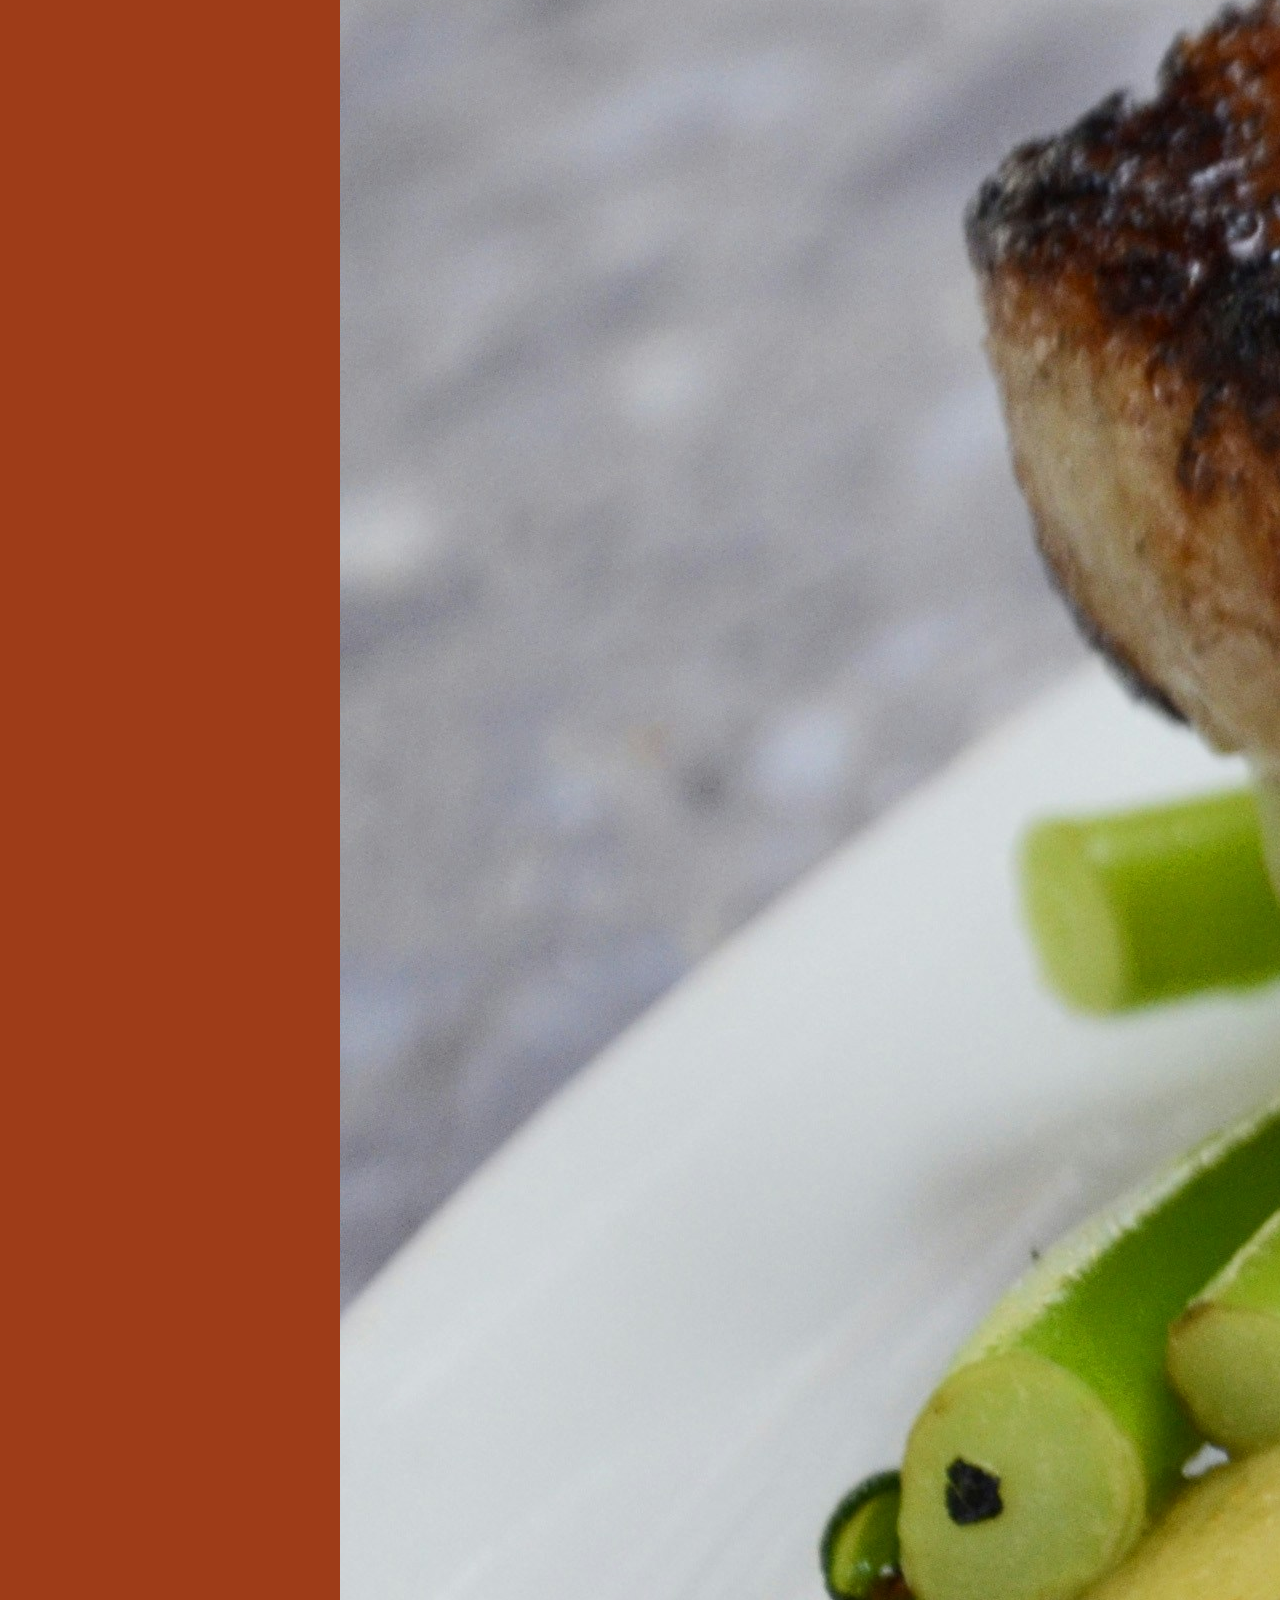
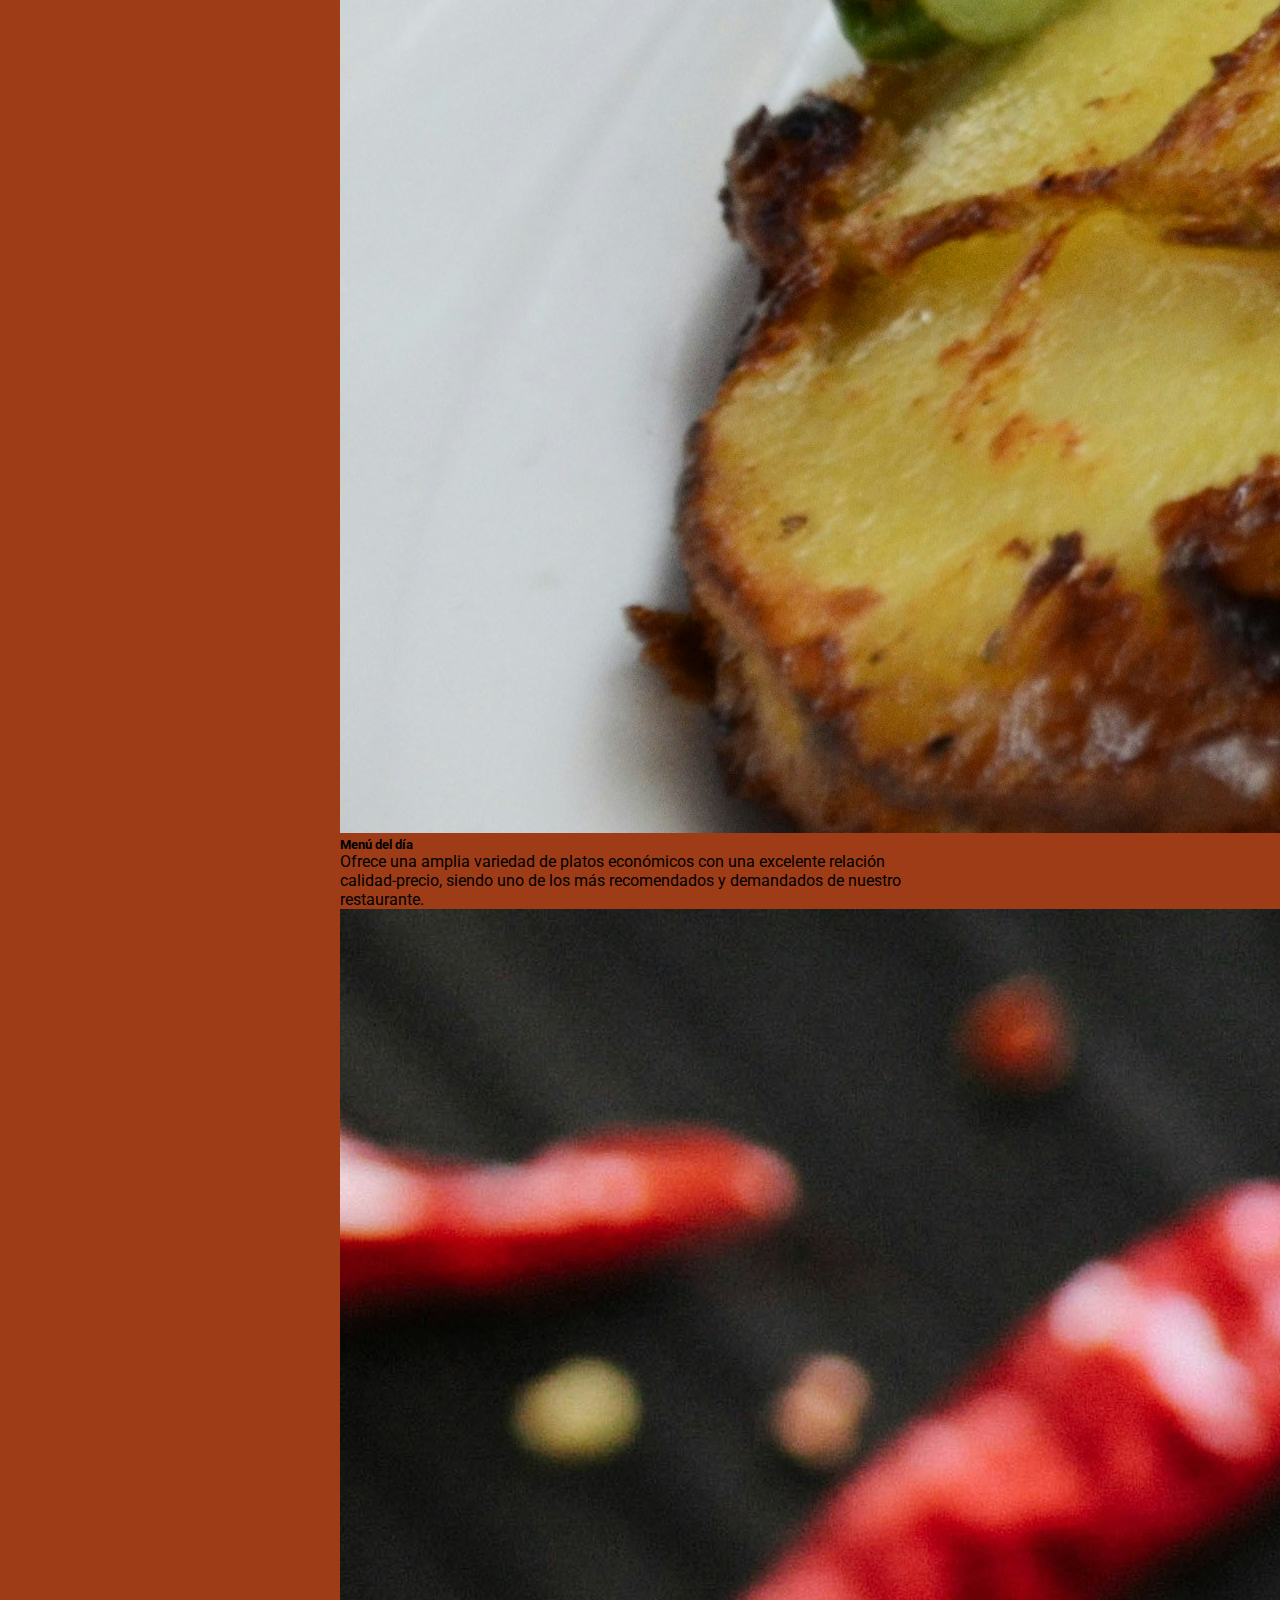
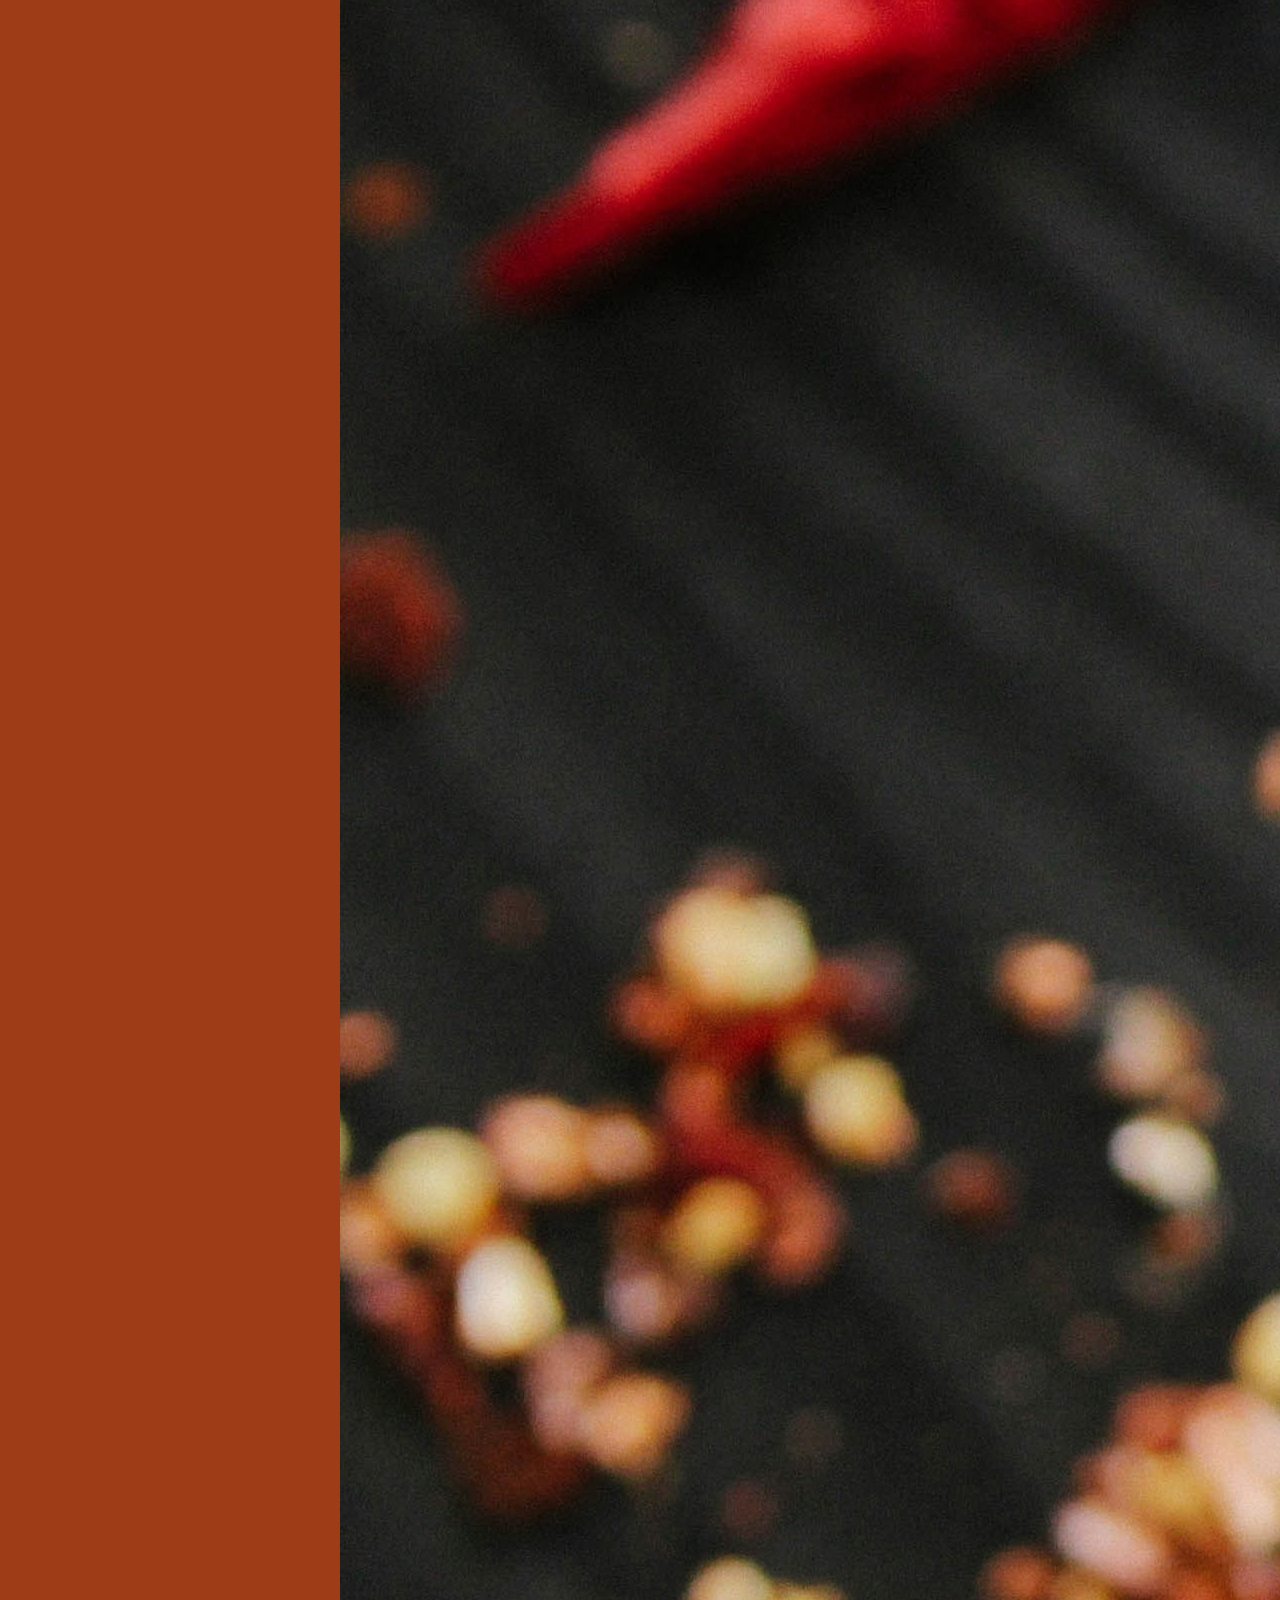
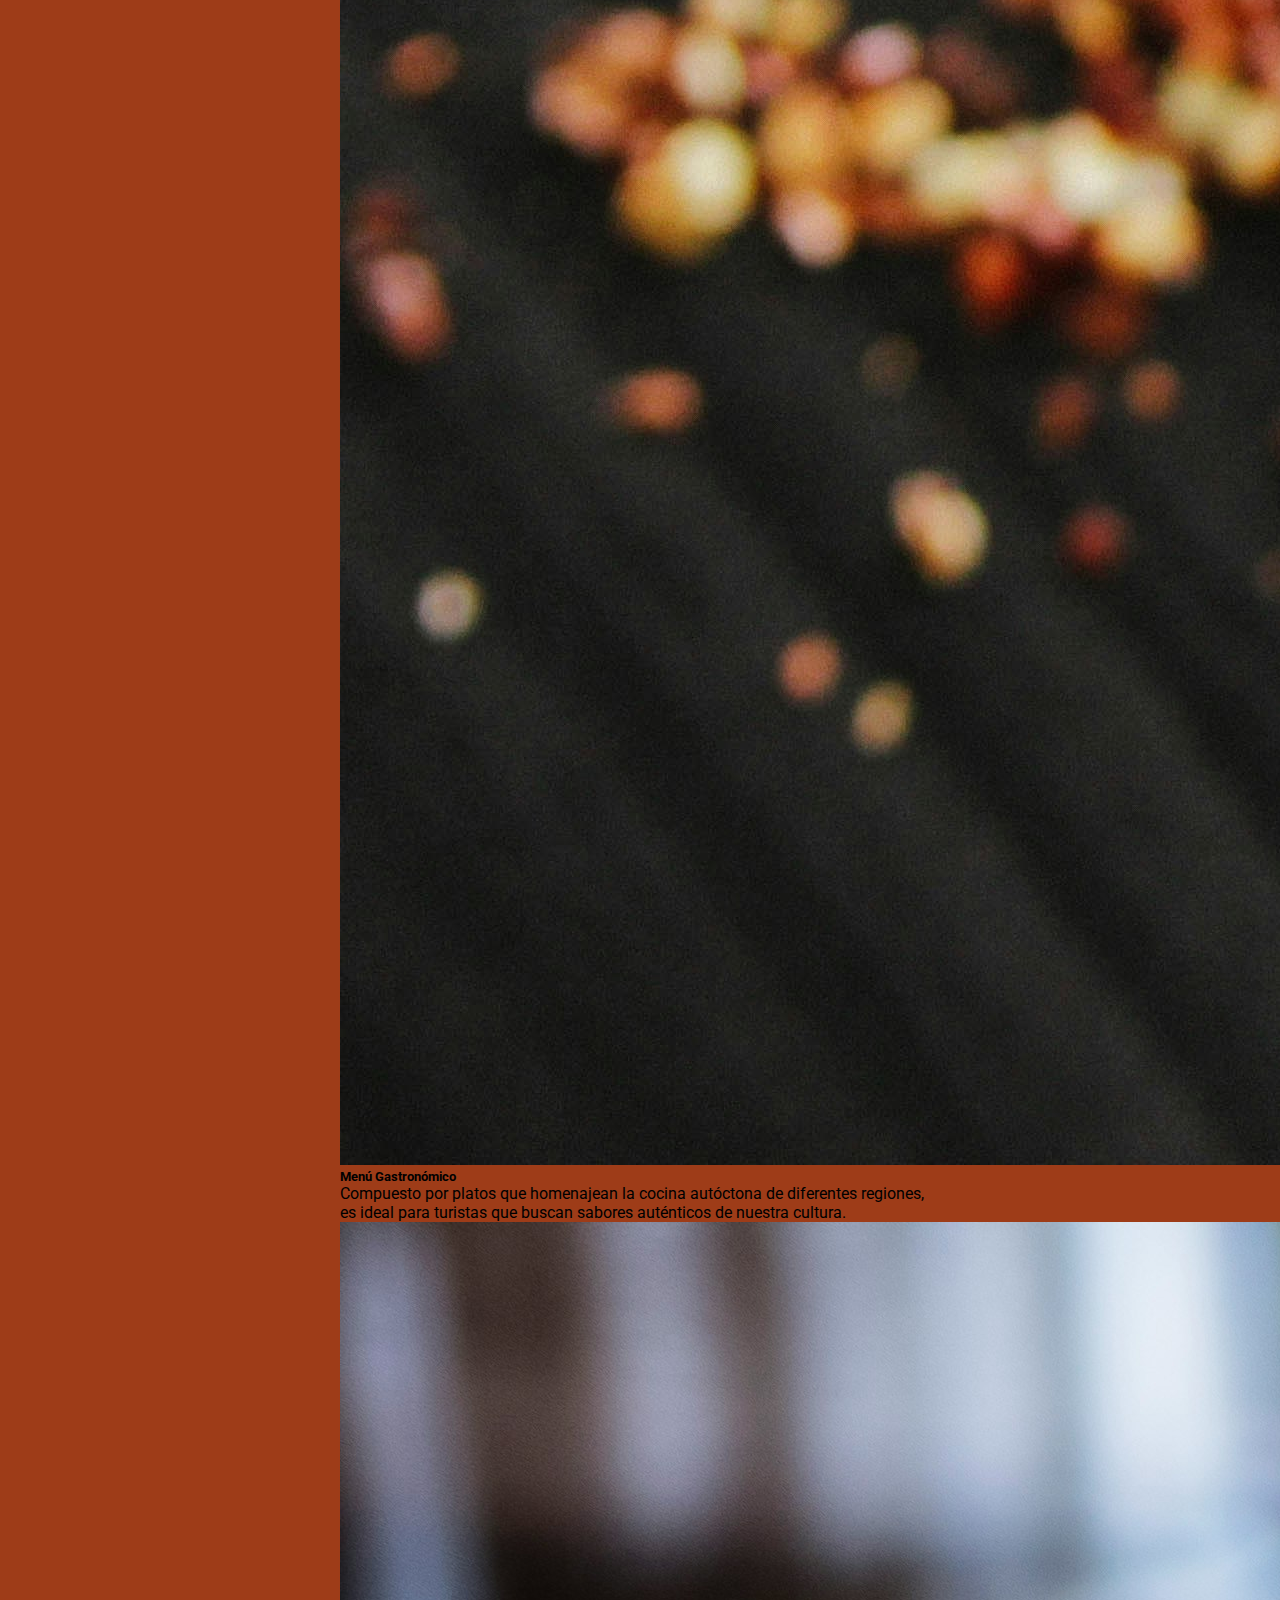
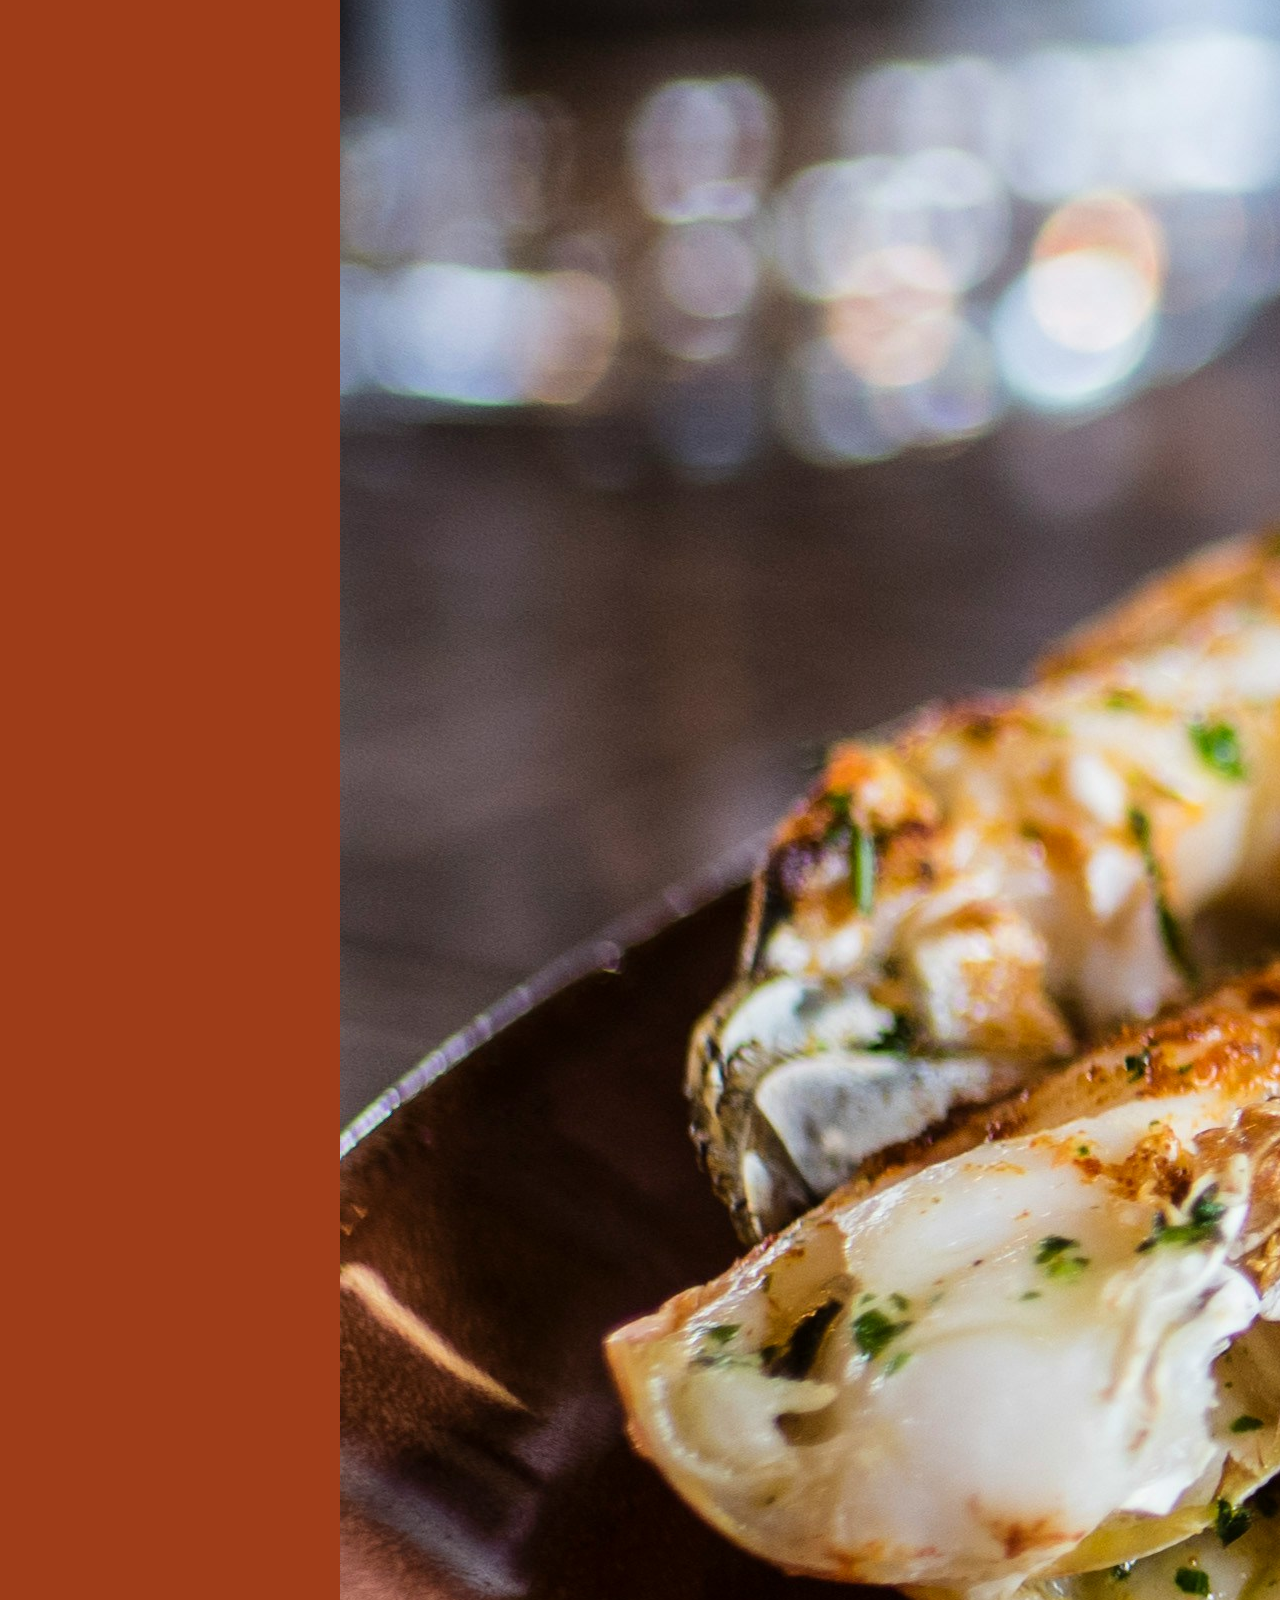
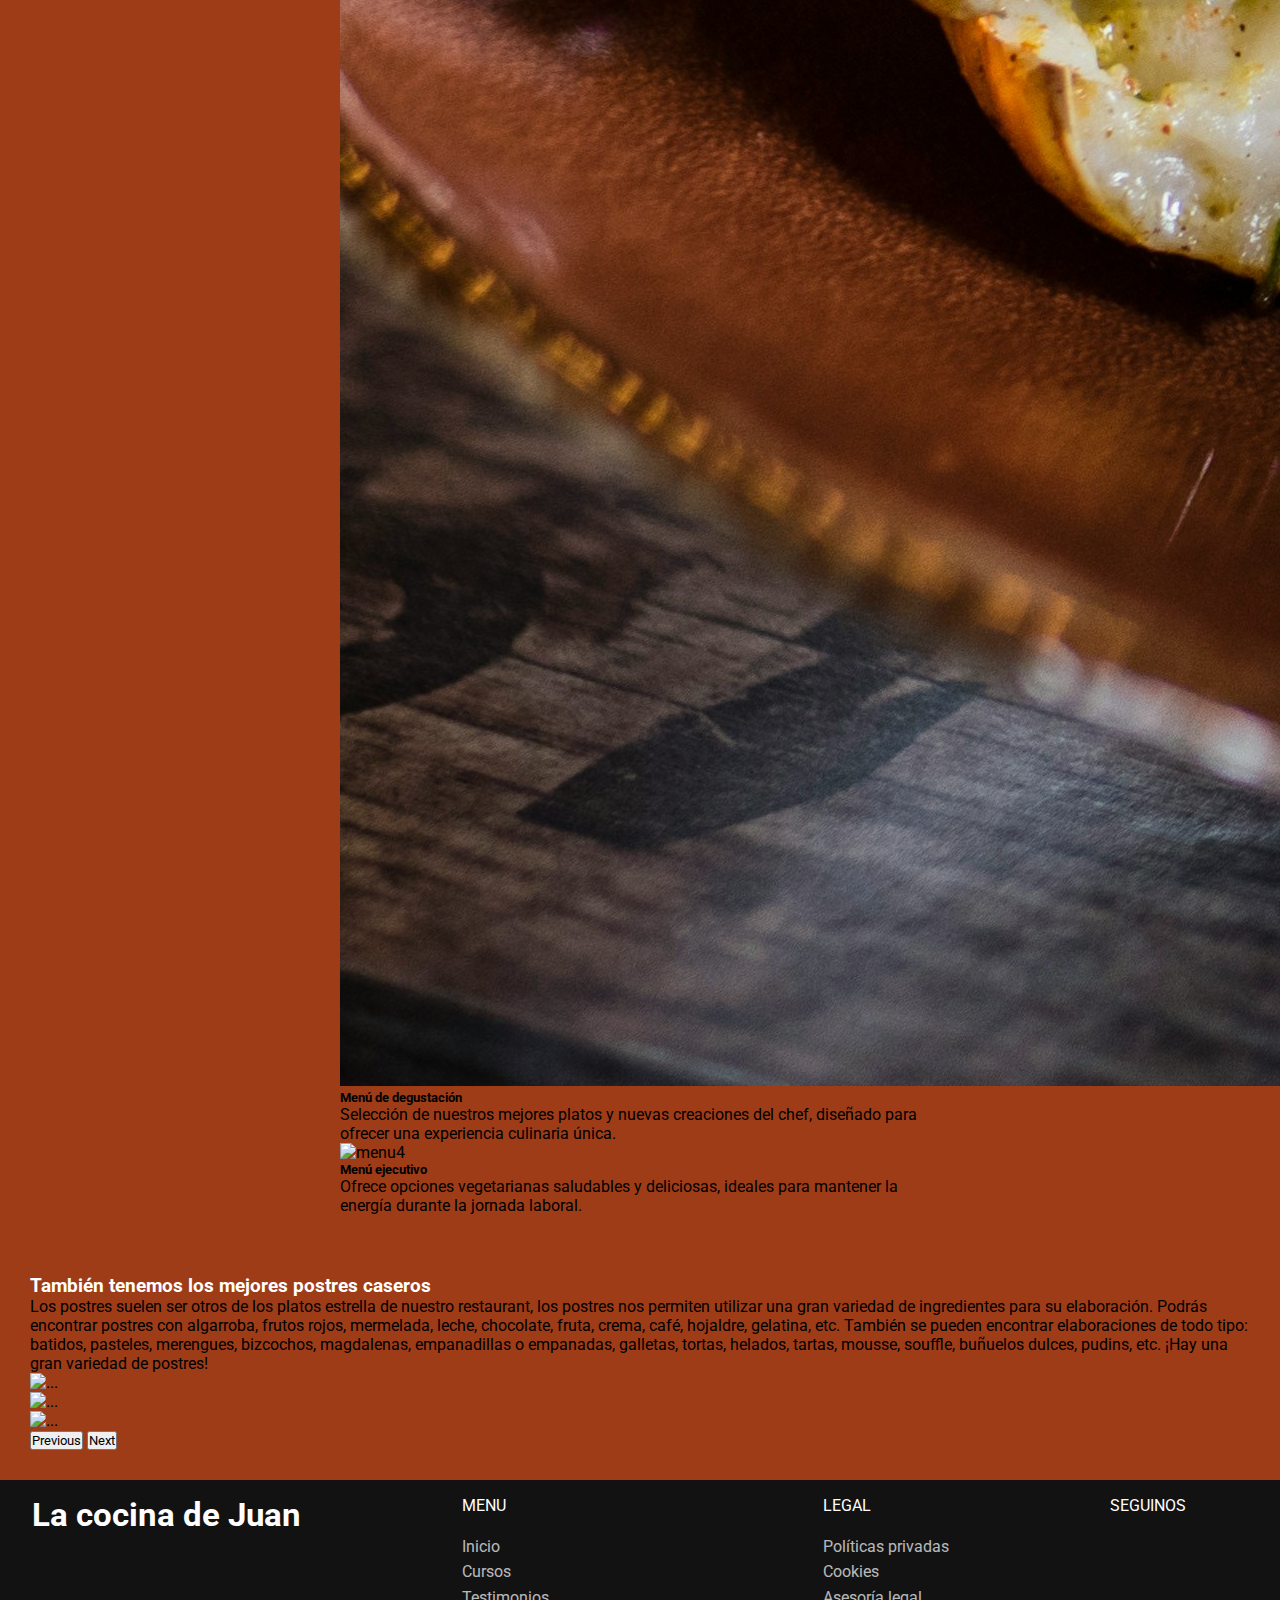
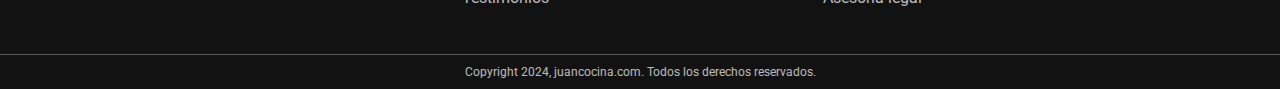
==== commit 34e2a26a: "se modifica el login js atributo focus" ====
--- a/index.html
+++ b/index.html
@@ -66,6 +66,36 @@
                   >Registrarse</a
                 >
               </li>
+              <div class="dropdown invisible" id="dropdown">
+                <a
+                  href="#"
+                  class="d-flex align-items-center text-white text-decoration-none dropdown-toggle"
+                  data-bs-toggle="dropdown"
+                  aria-expanded="false"
+                >
+                  <img
+                    src="https://github.com/mdo.png"
+                    alt=""
+                    width="32"
+                    height="32"
+                    class="rounded-circle me-2"
+                  />
+                  <strong id="userName"></strong>
+                </a>
+                <ul class="dropdown-menu dropdown-menu-dark text-small shadow">
+                  <li>
+                    <a class="dropdown-item" href="#">Nuevo proyecto...</a>
+                  </li>
+                  <li><a class="dropdown-item" href="#">Configuración</a></li>
+                  <li>
+                    <a class="dropdown-item" href="./pages/user.html">Perfil</a>
+                  </li>
+                  <li>
+                    <hr class="dropdown-divider" />
+                  </li>
+                  <li><a class="dropdown-item" href="#">Cerrar sesión</a></li>
+                </ul>
+              </div>
             </ul>
           </div>
         </div>
